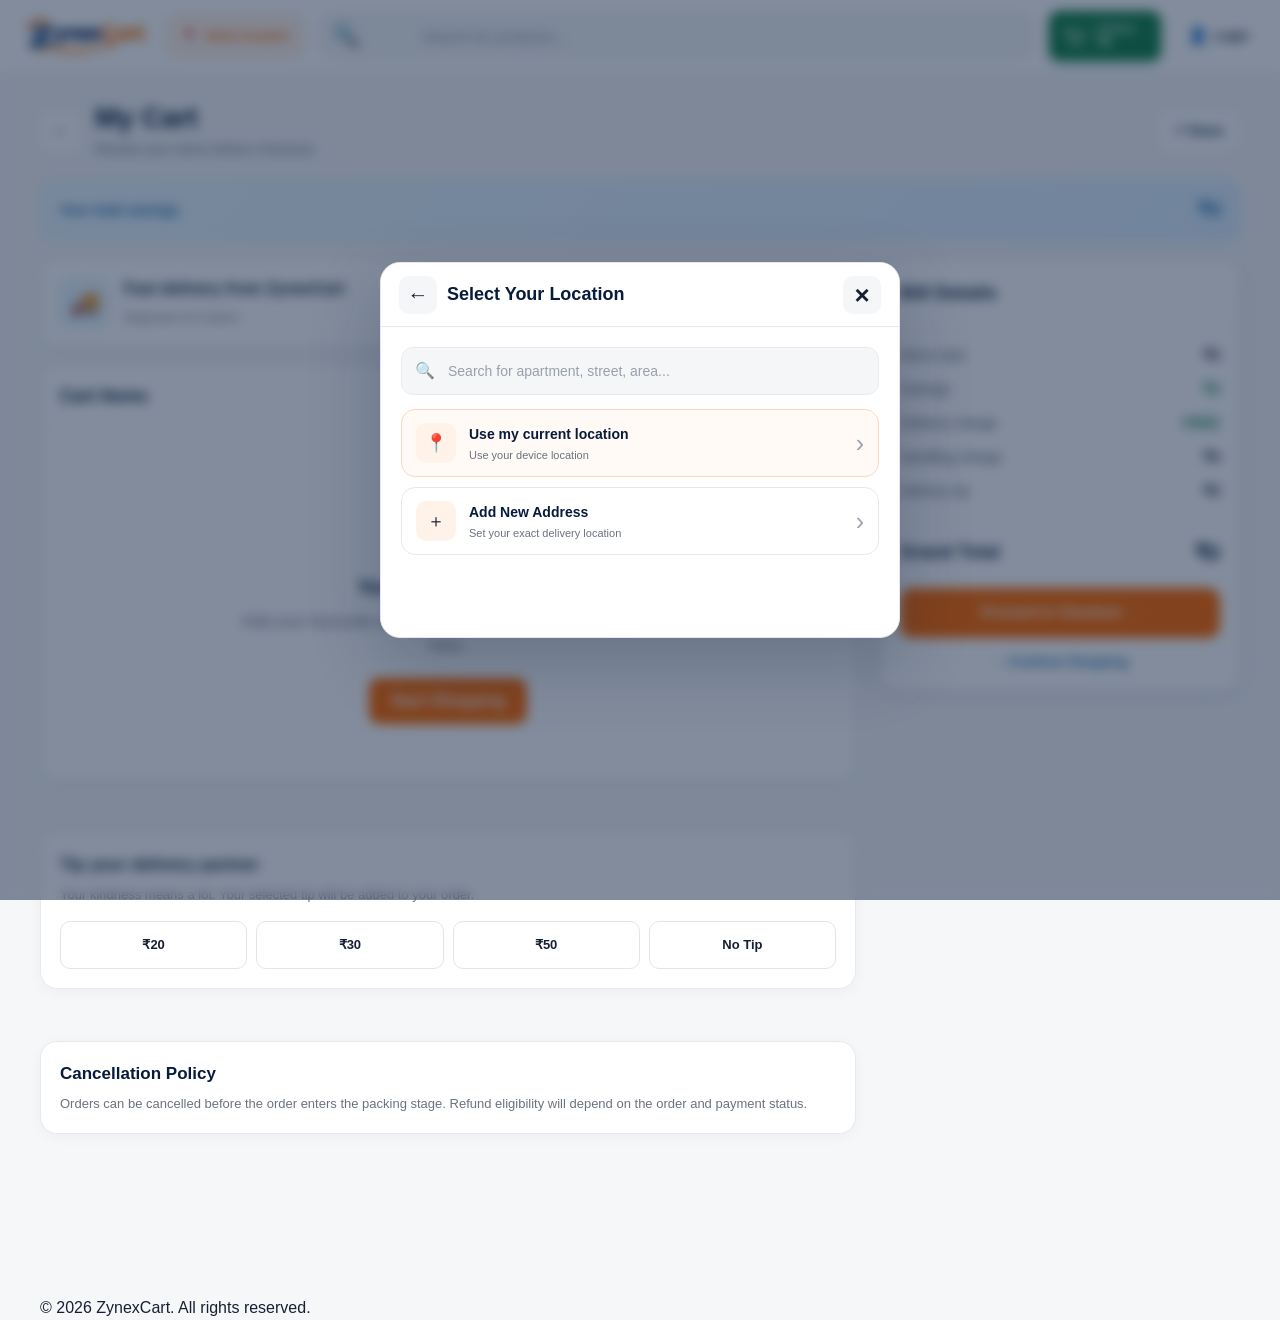
==== cart.html @ 9f0d1cc5 "Update print statement from 'Hello' to 'Goodbye'" ====
<!DOCTYPE html>
<html lang="en">

<head>

  <meta charset="UTF-8">

  <meta
    name="viewport"
    content="width=device-width, initial-scale=1.0"
  >

  <meta
    name="description"
    content="ZynexCart Shopping Cart — Review your products and checkout."
  >

  <meta
    name="theme-color"
    content="#071b3a"
  >

  <title>My Cart — ZynexCart</title>


  <!-- GLOBAL CSS -->

  <link
    rel="stylesheet"
    href="css/base.css"
  >

  <link
    rel="stylesheet"
    href="css/style.css"
  >

  <link
    rel="stylesheet"
    href="css/header.css"
  >

  <link
    rel="stylesheet"
    href="css/search.css"
  >

  <link
    rel="stylesheet"
    href="css/responsive.css"
  >


  <!-- CART PAGE CSS -->

  <style>

    /* =====================================================
       PAGE
       ===================================================== */

    .cart-page {
      width: min(1200px, calc(100% - 40px));

      margin-inline: auto;

      padding-top:
        calc(
          var(--zynexcart-header-height, 0px) + 30px
        );

      padding-bottom: 110px;
    }


    /* =====================================================
       TOP
       ===================================================== */

    .cart-topbar {
      display: flex;

      align-items: center;
      justify-content: space-between;

      gap: 20px;

      margin-bottom: 20px;
    }


    .cart-page-title {
      display: flex;

      align-items: center;

      gap: 13px;

      min-width: 0;
    }


    .cart-back-btn {
      width: 42px;
      height: 42px;

      flex: 0 0 42px;

      display: inline-flex;

      align-items: center;
      justify-content: center;

      border: 1px solid #e7e9ee;

      border-radius: 12px;

      background: #ffffff;

      color: #071b3a;

      text-decoration: none;

      font-size: 19px;
      font-weight: 800;

      transition:
        border-color .2s ease,
        color .2s ease,
        transform .2s ease;
    }


    .cart-back-btn:hover {
      border-color: #ff6b00;

      color: #ff6b00;

      transform: translateX(-2px);
    }


    .cart-page-title h1 {
      margin: 0;

      color: #071b3a;

      font-size: 28px;

      line-height: 1.15;
    }


    .cart-page-title p {
      margin: 5px 0 0;

      color: #6b7280;

      font-size: 14px;
    }


    .cart-share-btn {
      min-height: 42px;

      padding: 0 15px;

      border: 1px solid #dfe3ea;

      border-radius: 11px;

      background: #ffffff;

      color: #071b3a;

      font-size: 13px;

      font-weight: 800;

      cursor: pointer;

      transition: .2s ease;
    }


    .cart-share-btn:hover {
      border-color: #00aeef;

      color: #00aeef;
    }


    /* =====================================================
       SAVINGS
       ===================================================== */

    .cart-savings-banner {
      display: flex;

      align-items: center;
      justify-content: space-between;

      gap: 15px;

      margin-bottom: 18px;

      padding: 15px 18px;

      border: 1px solid #cfe9fa;

      border-radius: 15px;

      background:
        linear-gradient(
          135deg,
          #eaf7ff,
          #dcefff
        );
    }


    .cart-savings-label {
      color: #1769aa;

      font-size: 14px;

      font-weight: 800;
    }


    .cart-savings-value {
      color: #1769aa;

      font-size: 19px;

      font-weight: 900;
    }


    /* =====================================================
       MAIN LAYOUT
       ===================================================== */

    .cart-layout {
      display: grid;

      grid-template-columns:
        minmax(0, 1fr)
        360px;

      gap: 24px;

      align-items: start;
    }


    .cart-left-column {
      min-width: 0;
    }


    /* =====================================================
       DELIVERY
       ===================================================== */

    .cart-delivery-card {
      display: flex;

      align-items: center;

      gap: 14px;

      margin-bottom: 18px;

      padding: 17px;

      border: 1px solid #e7e9ee;

      border-radius: 17px;

      background: #ffffff;

      box-shadow:
        0 3px 14px
        rgba(7, 27, 58, .04);
    }


    .delivery-icon {
      width: 52px;
      height: 52px;

      flex: 0 0 52px;

      display: flex;

      align-items: center;
      justify-content: center;

      border-radius: 14px;

      background: #eaf7ff;

      color: #00aeef;

      font-size: 25px;
    }


    .delivery-content {
      min-width: 0;
    }


    .delivery-content strong {
      display: block;

      margin-bottom: 4px;

      color: #071b3a;

      font-size: 16px;
    }


    .delivery-content span {
      color: #6b7280;

      font-size: 13px;
    }


    /* =====================================================
       CART ITEMS
       ===================================================== */

    .cart-items-card {
      overflow: hidden;

      border: 1px solid #e7e9ee;

      border-radius: 17px;

      background: #ffffff;

      box-shadow:
        0 3px 14px
        rgba(7, 27, 58, .04);
    }


    .cart-section-heading {
      display: flex;

      align-items: center;
      justify-content: space-between;

      gap: 10px;

      padding: 17px 19px;

      border-bottom: 1px solid #eef0f3;
    }


    .cart-section-heading h2 {
      margin: 0;

      color: #071b3a;

      font-size: 18px;
    }


    .cart-section-heading span {
      color: #6b7280;

      font-size: 13px;

      font-weight: 700;
    }


    .cart-item {
      display: grid;

      grid-template-columns:
        96px
        minmax(0, 1fr)
        auto;

      gap: 18px;

      align-items: center;

      padding: 20px;

      border-bottom: 1px solid #eef0f3;
    }


    .cart-item:last-child {
      border-bottom: 0;
    }


    .cart-item-image {
      width: 96px;
      height: 96px;

      display: flex;

      align-items: center;
      justify-content: center;

      overflow: hidden;

      border: 1px solid #e8ebef;

      border-radius: 14px;

      background: #f7f8fa;
    }


    .cart-item-image img {
      width: 100%;
      height: 100%;

      padding: 8px;

      display: block;

      object-fit: contain;
    }


    .cart-item-details {
      min-width: 0;
    }


    .cart-item-details h3 {
      margin: 0 0 6px;

      color: #172033;

      font-size: 16px;

      line-height: 1.35;
    }


    .cart-item-variant {
      margin-bottom: 8px;

      color: #6b7280;

      font-size: 13px;
    }


    .cart-price-row {
      display: flex;

      align-items: center;

      flex-wrap: wrap;

      gap: 8px;
    }


    .cart-current-price {
      color: #071b3a;

      font-size: 17px;

      font-weight: 900;
    }


    .cart-mrp {
      color: #9ca3af;

      font-size: 13px;

      text-decoration: line-through;
    }


    .cart-save-text {
      color: #16834b;

      font-size: 12px;

      font-weight: 800;
    }


    /* =====================================================
       QUANTITY
       ===================================================== */

    .cart-item-actions {
      display: flex;

      align-items: center;

      margin-top: 12px;
    }


    .cart-quantity-control {
      display: inline-flex;

      align-items: center;

      overflow: hidden;

      border: 1px solid #d9dfe7;

      border-radius: 10px;

      background: #ffffff;
    }


    .cart-quantity-btn {
      width: 36px;
      height: 34px;

      padding: 0;

      border: 0;

      background: #071b3a;

      color: #ffffff;

      font-size: 18px;

      font-weight: 800;

      cursor: pointer;

      transition: background .2s ease;
    }


    .cart-quantity-btn:hover {
      background: #ff6b00;
    }


    .cart-item-quantity {
      width: 38px;

      text-align: center;

      color: #071b3a;

      font-size: 14px;

      font-weight: 900;
    }


    .cart-remove-btn {
      margin-left: 12px;

      padding: 0;

      border: 0;

      background: transparent;

      color: #e85f00;

      font-size: 13px;

      font-weight: 800;

      cursor: pointer;
    }


    .cart-remove-btn:hover {
      text-decoration: underline;
    }


    .cart-item-total {
      text-align: right;

      white-space: nowrap;
    }


    .cart-item-total strong {
      color: #071b3a;

      font-size: 17px;
    }


    /* =====================================================
       BILL DETAILS
       ===================================================== */

    .cart-summary {
      position: sticky;

      top:
        calc(
          var(--zynexcart-header-height, 0px) + 18px
        );

      align-self: start;

      overflow: hidden;

      border: 1px solid #e7e9ee;

      border-radius: 17px;

      background: #ffffff;

      box-shadow:
        0 5px 22px
        rgba(7, 27, 58, .07);

      z-index: 20;
    }


    .cart-summary-header {
      padding: 19px;

      border-bottom: 1px solid #eef0f3;
    }


    .cart-summary-header h2 {
      margin: 0;

      color: #071b3a;

      font-size: 19px;
    }


    .summary-content {
      padding: 18px 19px;
    }


    .summary-row {
      display: flex;

      align-items: center;
      justify-content: space-between;

      gap: 15px;

      margin-bottom: 13px;

      color: #4b5563;

      font-size: 14px;
    }


    .summary-row strong {
      color: #172033;
    }


    .summary-row .saved {
      color: #16834b;

      font-weight: 800;
    }


    .delivery-free {
      color: #16834b !important;

      font-weight: 900;
    }


    .summary-divider {
      margin: 17px 0;

      border: 0;

      border-top: 1px solid #eef0f3;
    }


    .grand-total-row {
      display: flex;

      align-items: center;
      justify-content: space-between;

      gap: 15px;

      color: #071b3a;

      font-size: 18px;

      font-weight: 900;
    }


    .grand-total-row strong {
      font-size: 21px;
    }


    .checkout-btn {
      width: 100%;

      min-height: 50px;

      margin-top: 19px;

      border: 0;

      border-radius: 12px;

      background: #ff6b00;

      color: #ffffff;

      font-size: 14px;

      font-weight: 900;

      cursor: pointer;

      transition:
        background .2s ease,
        transform .2s ease;
    }


    .checkout-btn:hover {
      background: #e85f00;

      transform: translateY(-1px);
    }


    .continue-shopping {
      display: block;

      margin-top: 14px;

      color: #1769aa;

      text-align: center;

      font-size: 13px;

      font-weight: 800;

      text-decoration: none;
    }


    .continue-shopping:hover {
      text-decoration: underline;
    }


    /* =====================================================
       EXTRA CARDS
       ===================================================== */

    .cart-extra-card {
      margin-top: 18px;

      padding: 19px;

      border: 1px solid #e7e9ee;

      border-radius: 17px;

      background: #ffffff;

      box-shadow:
        0 3px 14px
        rgba(7, 27, 58, .04);
    }


    .cart-extra-card h2 {
      margin: 0 0 7px;

      color: #071b3a;

      font-size: 17px;
    }


    .cart-extra-card p {
      margin: 0;

      color: #6b7280;

      font-size: 13px;

      line-height: 1.55;
    }


    .tip-options {
      display: grid;

      grid-template-columns:
        repeat(4, minmax(0, 1fr));

      gap: 9px;

      margin-top: 16px;
    }


    .tip-option {
      min-height: 48px;

      border: 1px solid #e1e5ea;

      border-radius: 10px;

      background: #ffffff;

      color: #172033;

      font-size: 13px;

      font-weight: 800;

      cursor: pointer;

      transition: .2s ease;
    }


    .tip-option:hover,
    .tip-option.active {
      border-color: #ff6b00;

      background: #fff8f2;

      color: #ff6b00;
    }


    .policy-text {
      margin-top: 8px !important;
    }


    /* =====================================================
       EMPTY CART
       ===================================================== */

    .cart-empty {
      padding: 55px 25px;

      text-align: center;

      background: #ffffff;
    }


    .cart-empty-icon {
      width: 72px;
      height: 72px;

      display: flex;

      align-items: center;
      justify-content: center;

      margin: 0 auto 16px;

      border-radius: 50%;

      background: #eaf7ff;

      font-size: 31px;
    }


    .cart-empty h2 {
      margin: 0 0 8px;

      color: #071b3a;

      font-size: 21px;
    }


    .cart-empty p {
      max-width: 430px;

      margin: 0 auto 20px;

      color: #6b7280;

      line-height: 1.5;
    }


    .empty-cart-btn {
      min-height: 46px;

      display: inline-flex;

      align-items: center;
      justify-content: center;

      padding: 0 22px;

      border-radius: 10px;

      background: #ff6b00;

      color: #ffffff;

      font-weight: 900;

      text-decoration: none;
    }


    /* =====================================================
       MOBILE CHECKOUT
       ===================================================== */

    .mobile-checkout-bar {
      display: none;
    }


    /* =====================================================
       TABLET
       ===================================================== */

    @media (max-width: 900px) {

      .cart-page {
        width: min(
          760px,
          calc(100% - 32px)
        );
      }


      .cart-layout {
        grid-template-columns: 1fr;
      }


      .cart-summary {
        position: static;

        order: -1;

        width: 100%;
      }

    }


    /* =====================================================
       MOBILE
       ===================================================== */

    @media (max-width: 650px) {

      .cart-page {
        width: calc(100% - 24px);

        padding-top:
          calc(
            var(--zynexcart-header-height, 0px) + 16px
          );

        padding-bottom: 105px;
      }


      .cart-topbar {
        margin-bottom: 14px;

        gap: 10px;
      }


      .cart-page-title {
        gap: 9px;
      }


      .cart-back-btn {
        width: 38px;
        height: 38px;

        flex-basis: 38px;

        border-radius: 10px;

        font-size: 17px;
      }


      .cart-page-title h1 {
        font-size: 22px;
      }


      .cart-page-title p {
        display: none;
      }


      .cart-share-btn {
        min-height: 38px;

        padding: 0 11px;

        border-radius: 10px;

        font-size: 12px;
      }


      .cart-savings-banner {
        padding: 12px 14px;

        border-radius: 13px;
      }


      .cart-savings-label {
        font-size: 12px;
      }


      .cart-savings-value {
        font-size: 17px;
      }


      .cart-delivery-card {
        padding: 14px;

        border-radius: 14px;
      }


      .delivery-icon {
        width: 44px;
        height: 44px;

        flex-basis: 44px;

        font-size: 20px;
      }


      .delivery-content strong {
        font-size: 14px;
      }


      .delivery-content span {
        font-size: 12px;
      }


      .cart-summary {
        border-radius: 14px;
      }


      .cart-summary-header {
        padding: 15px;
      }


      .cart-summary-header h2 {
        font-size: 17px;
      }


      .summary-content {
        padding: 15px;
      }


      .summary-row {
        margin-bottom: 10px;

        font-size: 13px;
      }


      .grand-total-row {
        font-size: 16px;
      }


      .grand-total-row strong {
        font-size: 19px;
      }


      .checkout-btn {
        min-height: 46px;

        margin-top: 15px;
      }


      .cart-items-card {
        border-radius: 14px;
      }


      .cart-section-heading {
        padding: 14px;
      }


      .cart-section-heading h2 {
        font-size: 16px;
      }


      .cart-item {
        grid-template-columns:
          78px
          minmax(0, 1fr);

        gap: 12px;

        padding: 14px;
      }


      .cart-item-image {
        width: 78px;
        height: 78px;
      }


      .cart-item-details h3 {
        font-size: 14px;
      }


      .cart-current-price {
        font-size: 15px;
      }


      .cart-item-total {
        grid-column: 2;

        margin-top: -5px;

        text-align: left;
      }


      .cart-item-total strong {
        font-size: 15px;
      }


      .cart-quantity-btn {
        width: 32px;
        height: 31px;
      }


      .cart-item-quantity {
        width: 34px;
      }


      .cart-remove-btn {
        font-size: 12px;
      }


      .cart-extra-card {
        padding: 15px;

        border-radius: 14px;
      }


      .tip-options {
        grid-template-columns:
          repeat(2, minmax(0, 1fr));
      }


      /* MOBILE CHECKOUT BAR */

      .mobile-checkout-bar {
        position: fixed;

        left: 0;
        right: 0;
        bottom: 0;

        z-index: 1000;

        display: flex;

        align-items: center;
        justify-content: space-between;

        gap: 12px;

        padding:
          10px
          13px;

        border-top: 1px solid #dfe3ea;

        background:
          rgba(255,255,255,.97);

        box-shadow:
          0 -5px 20px
          rgba(7,27,58,.09);

        backdrop-filter: blur(10px);
      }


      .mobile-total-label {
        display: block;

        color: #6b7280;

        font-size: 10px;

        font-weight: 800;

        text-transform: uppercase;
      }


      .mobile-total {
        display: block;

        margin-top: 2px;

        color: #071b3a;

        font-size: 18px;

        font-weight: 900;
      }


      .mobile-proceed-btn {
        min-width: 130px;

        min-height: 44px;

        padding:
          0 18px;

        border: 0;

        border-radius: 11px;

        background: #ff6b00;

        color: #ffffff;

        font-size: 13px;

        font-weight: 900;

        cursor: pointer;
      }

    }


    /* =====================================================
       SMALL PHONE
       ===================================================== */

    @media (max-width: 380px) {

      .cart-page {
        width: calc(100% - 20px);
      }


      .cart-page-title h1 {
        font-size: 20px;
      }


      .cart-share-btn {
        padding: 0 9px;

        font-size: 11px;
      }


      .cart-item {
        grid-template-columns:
          70px
          minmax(0, 1fr);

        padding: 12px;

        gap: 10px;
      }


      .cart-item-image {
        width: 70px;
        height: 70px;
      }


      .mobile-proceed-btn {
        min-width: 112px;

        padding: 0 13px;
      }

    }


    /* =====================================================
       REAL MOBILE PHONE + CHROME DESKTOP SITE
       
       IMPORTANT:
       Normal mobile is NOT affected.
       
       When Chrome "Desktop site" is ON, the CSS viewport
       becomes wide even though the physical device is a phone.
       
       In that situation:
       - Do not show right-side Bill Details.
       - Use the cart content as a single column.
       - Keep mobile checkout bar working.
       ===================================================== */

    @media screen
      and (min-width: 651px)
      and (max-width: 1200px)
      and (pointer: coarse)
      and (hover: none)
      and (max-device-width: 650px) {

      .cart-layout {
        display: block;
      }


      .cart-summary {
        display: none !important;
      }


      .cart-left-column {
        width: 100%;
      }

    }

  </style>

</head>


<body>


  <!-- HEADER -->

  <div id="header-component"></div>


  <!-- CART -->

  <main class="cart-page">


    <!-- TOP -->

    <div class="cart-topbar">

      <div class="cart-page-title">

        <a
          href="index.html"
          class="cart-back-btn"
          aria-label="Back to ZynexCart home"
        >
          ←
        </a>


        <div>

          <h1>
            My Cart
          </h1>

          <p>
            Review your items before checkout.
          </p>

        </div>

      </div>


      <button
        type="button"
        class="cart-share-btn"
        id="cartShareBtn"
      >
        ↗ Share
      </button>

    </div>


    <!-- SAVINGS -->

    <section class="cart-savings-banner">

      <span class="cart-savings-label">
        Your total savings
      </span>

      <strong
        class="cart-savings-value"
        id="cartSavings"
      >
        ₹0
      </strong>

    </section>


    <!-- MAIN LAYOUT -->

    <div class="cart-layout">


      <!-- LEFT -->

      <div class="cart-left-column">


        <!-- DELIVERY -->

        <section class="cart-delivery-card">

          <div
            class="delivery-icon"
            aria-hidden="true"
          >
            🚚
          </div>


          <div class="delivery-content">

            <strong>
              Fast delivery from ZynexCart
            </strong>

            <span id="shipmentText">
              Shipment of 0 items
            </span>

          </div>

        </section>


        <!-- CART ITEMS -->

        <section class="cart-items-section">

          <div class="cart-items-card">

            <div class="cart-section-heading">

              <h2>
                Cart Items
              </h2>

              <span id="cartItemHeadingCount">
                0 items
              </span>

            </div>


            <div id="cartItems">
              <!-- Cart products rendered by JavaScript -->
            </div>

          </div>

        </section>


        <!-- TIP -->

        <section class="cart-extra-card">

          <h2>
            Tip your delivery partner
          </h2>


          <p>
            Your kindness means a lot.
            Your selected tip will be added
            to your order.
          </p>


          <div class="tip-options">

            <button
              type="button"
              class="tip-option"
              data-tip="20"
            >
              ₹20
            </button>


            <button
              type="button"
              class="tip-option"
              data-tip="30"
            >
              ₹30
            </button>


            <button
              type="button"
              class="tip-option"
              data-tip="50"
            >
              ₹50
            </button>


            <button
              type="button"
              class="tip-option"
              data-tip="0"
            >
              No Tip
            </button>

          </div>

        </section>


        <!-- POLICY -->

        <section class="cart-extra-card">

          <h2>
            Cancellation Policy
          </h2>


          <p class="policy-text">
            Orders can be cancelled before the
            order enters the packing stage.
            Refund eligibility will depend on
            the order and payment status.
          </p>

        </section>


      </div>


      <!-- BILL DETAILS
           Desktop only.
           Hidden specifically for real phones
           when Chrome Desktop Site is ON.
      -->

      <aside class="cart-summary">

        <div class="cart-summary-header">

          <h2>
            Bill Details
          </h2>

        </div>


        <div class="summary-content">


          <div class="summary-row">

            <span>
              Items total
            </span>

            <strong id="summaryItemsTotal">
              ₹0
            </strong>

          </div>


          <div class="summary-row">

            <span>
              Savings
            </span>

            <strong
              class="saved"
              id="summarySavings"
            >
              ₹0
            </strong>

          </div>


          <div class="summary-row">

            <span>
              Delivery charge
            </span>

            <strong class="delivery-free">
              FREE
            </strong>

          </div>


          <div class="summary-row">

            <span>
              Handling charge
            </span>

            <strong id="summaryHandling">
              ₹0
            </strong>

          </div>


          <div class="summary-row">

            <span>
              Delivery tip
            </span>

            <strong id="summaryTip">
              ₹0
            </strong>

          </div>


          <hr class="summary-divider">


          <div class="grand-total-row">

            <span>
              Grand Total
            </span>

            <strong id="grandTotal">
              ₹0
            </strong>

          </div>


          <button
            class="checkout-btn"
            id="checkoutBtn"
            type="button"
          >
            Proceed to Checkout →
          </button>


          <a
            href="index.html"
            class="continue-shopping"
          >
            ← Continue Shopping
          </a>

        </div>

      </aside>


    </div>

  </main>


  <!-- MOBILE CHECKOUT BAR -->

  <div class="mobile-checkout-bar">

    <div>

      <span class="mobile-total-label">
        Total
      </span>

      <strong
        class="mobile-total"
        id="mobileGrandTotal"
      >
        ₹0
      </strong>

    </div>


    <button
      type="button"
      class="mobile-proceed-btn"
      id="mobileCheckoutBtn"
    >
      Proceed →
    </button>

  </div>


  <!-- FOOTER -->

  <footer class="site-footer">

    <div class="container">

      <div class="footer-bottom">

        <p>
          © 2026 ZynexCart. All rights reserved.
        </p>

      </div>

    </div>

  </footer>


  <!-- JAVASCRIPT -->

  <script>

    "use strict";


    /* =====================================================
       COMPONENT LOADER
       ===================================================== */

    async function loadComponent(
      elementId,
      file
    ) {

      const element =
        document.getElementById(elementId);


      if (!element) {
        return;
      }


      try {

        const response =
          await fetch(file, {
            cache: "no-store"
          });


        if (!response.ok) {

          throw new Error(
            "Unable to load " + file
          );

        }


        element.innerHTML =
          await response.text();

      } catch (error) {

        console.error(
          "ZynexCart component loading failed:",
          error
        );

      }

    }


    /* =====================================================
       SCRIPT LOADER
       ===================================================== */

    function loadScript(src) {

      return new Promise(
        function(resolve, reject) {

          const script =
            document.createElement("script");


          script.src = src;

          script.async = false;


          script.onload =
            resolve;


          script.onerror =
            function() {

              reject(
                new Error(
                  "Unable to load " + src
                )
              );

            };


          document.body.appendChild(
            script
          );

        }
      );

    }


    /* =====================================================
       CART PAGE START
       ===================================================== */

    async function initializeCartPage() {

      try {


        await loadComponent(
          "header-component",
          "components/header.html"
        );


        const scripts = [

          "js/core/storage.js",

          "js/core/utils.js",

          "js/core/events.js",

          "js/categories.js",

          "js/cart/cart.js",

          "js/cart/cart-actions.js",

          "js/cart/cart-ui.js",

          "js/search/search.js",

          "js/location/location.js",

          "js/location/location-ui.js",

          "js/location/location-search.js",

          "js/location/location-map.js",

          "js/location/location-address.js",

          "js/location/saved-addresses.js",

          "js/app.js"

        ];


        for (
          const script of scripts
        ) {

          await loadScript(
            script
          );

        }


        initializeCartRendering();

        initializeShare();

        initializeTips();

        updateHeaderCartDisplay();


      } catch (error) {

        console.error(
          "ZynexCart: Cart page initialization failed.",
          error
        );

      }

    }


    /* =====================================================
       HEADER CART
       ===================================================== */

    function updateHeaderCartDisplay() {

      const cartCore =
        window.ZynexCartCart;


      if (
        !cartCore ||
        typeof cartCore.getCartItemCount !==
          "function"
      ) {

        return;

      }


      const count =
        cartCore.getCartItemCount();


      const total =
        typeof cartCore.getCartTotal ===
        "function"
          ? cartCore.getCartTotal()
          : 0;


      const countElement =
        document.getElementById(
          "cartCount"
        );


      const textElement =
        document.getElementById(
          "cartItemsText"
        );


      const totalElement =
        document.getElementById(
          "cartTotal"
        );


      if (countElement) {

        countElement.textContent =
          count;

      }


      if (textElement) {

        textElement.innerHTML =
          `<span id="cartCount">${count}</span> ${
            count === 1
              ? "item"
              : "items"
          }`;

      }


      if (
        totalElement &&
        window.ZynexCartUtils &&
        typeof
          window.ZynexCartUtils.formatPrice ===
            "function"
      ) {

        totalElement.textContent =
          window.ZynexCartUtils.formatPrice(
            total
          );

      }

    }


    /* =====================================================
       CART RENDERING
       ===================================================== */

    function initializeCartRendering() {


      const cartCore =
        window.ZynexCartCart;


      const cartActions =
        window.ZynexCartCartActions;


      const utils =
        window.ZynexCartUtils;


      const cartItemsContainer =
        document.getElementById(
          "cartItems"
        );


      if (
        !cartCore ||
        !cartActions ||
        !utils ||
        !cartItemsContainer
      ) {

        console.error(
          "ZynexCart: Cart dependencies missing."
        );

        return;

      }


      let currentTip = 0;


      /* ===================================================
         HELPERS
         =================================================== */

      function updateText(
        id,
        value
      ) {

        const element =
          document.getElementById(id);


        if (element) {

          element.textContent =
            value;

        }

      }


      function getItemMRP(item) {

        const values = [

          item.mrp,

          item.originalPrice,

          item.compareAtPrice,

          item.oldPrice,

          item.strikePrice

        ];


        for (
          const value of values
        ) {

          const number =
            Number(value);


          if (
            Number.isFinite(number) &&
            number > 0
          ) {

            return number;

          }

        }


        return 0;

      }


      function calculateSavings(
        cart
      ) {

        return cart.reduce(
          function(
            total,
            item
          ) {

            const price =
              Number(item.price) || 0;


            const mrp =
              getItemMRP(item);


            const quantity =
              Number(item.quantity) || 0;


            if (mrp > price) {

              return (
                total +
                (
                  (mrp - price) *
                  quantity
                )
              );

            }


            return total;

          },
          0
        );

      }


      /* ===================================================
         GRAND TOTAL
         =================================================== */

      function updateGrandTotal() {

        const itemsTotal =
          cartCore.getCartTotal();


        const deliveryCharge = 0;

        const handlingCharge = 0;


        const tip =
          Number(currentTip) || 0;


        const grandTotal =
          itemsTotal +
          deliveryCharge +
          handlingCharge +
          tip;


        updateText(
          "summaryTip",
          utils.formatPrice(tip)
        );


        updateText(
          "summaryHandling",
          utils.formatPrice(
            handlingCharge
          )
        );


        updateText(
          "grandTotal",
          utils.formatPrice(
            grandTotal
          )
        );


        updateText(
          "mobileGrandTotal",
          utils.formatPrice(
            grandTotal
          )
        );

      }


      /* ===================================================
         CART HEADER
         =================================================== */

      function updateHeaderCart() {

        updateHeaderCartDisplay();

      }


      /* ===================================================
         RENDER
         =================================================== */

      function renderCart() {

        const cart =
          cartCore.getCart();


        const itemCount =
          cartCore.getCartItemCount();


        const itemsTotal =
          cartCore.getCartTotal();


        const savings =
          calculateSavings(cart);


        updateText(
          "cartSavings",
          utils.formatPrice(
            savings
          )
        );


        updateText(
          "shipmentText",
          "Shipment of " +
          itemCount +
          " " +
          (
            itemCount === 1
              ? "item"
              : "items"
          )
        );


        updateText(
          "cartItemHeadingCount",
          itemCount +
          " " +
          (
            itemCount === 1
              ? "item"
              : "items"
          )
        );


        updateText(
          "summaryItemsTotal",
          utils.formatPrice(
            itemsTotal
          )
        );


        updateText(
          "summarySavings",
          utils.formatPrice(
            savings
          )
        );


        /* =================================================
           EMPTY
           ================================================= */

        if (!cart.length) {

          cartItemsContainer.innerHTML = `

            <div class="cart-empty">

              <div
                class="cart-empty-icon"
                aria-hidden="true"
              >
                🛒
              </div>

              <h2>
                Your cart is empty
              </h2>

              <p>
                Add your favourite everyday
                products and they will appear here.
              </p>

              <a
                href="products.html"
                class="empty-cart-btn"
              >
                Start Shopping
              </a>

            </div>

          `;


          updateGrandTotal();

          updateHeaderCart();

          return;

        }


        /* =================================================
           PRODUCTS
           ================================================= */

        cartItemsContainer.innerHTML =

          cart.map(
            function(item) {

              const price =
                Number(item.price) || 0;


              const quantity =
                Number(item.quantity) || 0;


              const itemTotal =
                price * quantity;


              const mrp =
                getItemMRP(item);


              const itemSaving =
                mrp > price

                  ? (
                      (mrp - price) *
                      quantity
                    )

                  : 0;


              const image =
                item.image ||
                item.imageUrl ||
                "assets/logo.png";


              return `

                <article
                  class="cart-item"
                  data-product-id="${utils.escapeHTML(
                    String(item.id)
                  )}"
                >

                  <div class="cart-item-image">

                    <img
                      src="${utils.escapeHTML(
                        String(image)
                      )}"
                      alt="${utils.escapeHTML(
                        item.name ||
                        "Product"
                      )}"
                      loading="lazy"
                    >

                  </div>


                  <div class="cart-item-details">

                    <h3>
                      ${utils.escapeHTML(
                        item.name ||
                        "Product"
                      )}
                    </h3>


                    ${
                      item.variant

                        ? `

                          <div
                            class="cart-item-variant"
                          >
                            ${utils.escapeHTML(
                              item.variant
                            )}
                          </div>

                        `

                        : ""
                    }


                    <div
                      class="cart-price-row"
                    >

                      <strong
                        class="cart-current-price"
                      >
                        ${utils.formatPrice(
                          price
                        )}
                      </strong>


                      ${
                        mrp > price

                          ? `

                            <span
                              class="cart-mrp"
                            >
                              ${utils.formatPrice(
                                mrp
                              )}
                            </span>

                          `

                          : ""
                      }


                      ${
                        itemSaving > 0

                          ? `

                            <span
                              class="cart-save-text"
                            >
                              Save ${utils.formatPrice(
                                itemSaving
                              )}
                            </span>

                          `

                          : ""
                      }

                    </div>


                    <div
                      class="cart-item-actions"
                    >

                      <div
                        class="cart-quantity-control"
                      >

                        <button
                          type="button"
                          class="cart-quantity-btn"
                          data-action="decrease"
                          data-product-id="${utils.escapeHTML(
                            String(item.id)
                          )}"
                          aria-label="Decrease quantity"
                        >
                          −
                        </button>


                        <span
                          class="cart-item-quantity"
                          aria-live="polite"
                        >
                          ${quantity}
                        </span>


                        <button
                          type="button"
                          class="cart-quantity-btn"
                          data-action="increase"
                          data-product-id="${utils.escapeHTML(
                            String(item.id)
                          )}"
                          aria-label="Increase quantity"
                        >
                          +
                        </button>

                      </div>


                      <button
                        type="button"
                        class="cart-remove-btn"
                        data-action="remove"
                        data-product-id="${utils.escapeHTML(
                          String(item.id)
                        )}"
                      >
                        Remove
                      </button>

                    </div>

                  </div>


                  <div
                    class="cart-item-total"
                  >

                    <strong>
                      ${utils.formatPrice(
                        itemTotal
                      )}
                    </strong>

                  </div>


                </article>

              `;

            }
          ).join("");


        updateGrandTotal();

        updateHeaderCart();

      }


      /* ===================================================
         PRODUCT ACTIONS
         =================================================== */

      cartItemsContainer.addEventListener(
        "click",
        function(event) {

          const button =
            event.target.closest(
              "[data-action]"
            );


          if (!button) {
            return;
          }


          const productId =
            button.dataset.productId;


          const action =
            button.dataset.action;


          if (!productId) {
            return;
          }


          if (
            action === "increase"
          ) {

            cartActions.changeCartQuantity(
              productId,
              1
            );

          }


          if (
            action === "decrease"
          ) {

            cartActions.changeCartQuantity(
              productId,
              -1
            );

          }


          if (
            action === "remove"
          ) {

            cartActions.removeFromCart(
              productId
            );

          }


          renderCart();

        }
      );


      /* ===================================================
         CHECKOUT
         =================================================== */

      function proceedToCheckout() {

        const cart =
          cartCore.getCart();


        if (!cart.length) {

          alert(
            "Your cart is empty."
          );

          return;

        }


        window.location.href =
          "checkout.html";

      }


      const checkoutBtn =
        document.getElementById(
          "checkoutBtn"
        );


      const mobileCheckoutBtn =
        document.getElementById(
          "mobileCheckoutBtn"
        );


      if (checkoutBtn) {

        checkoutBtn.addEventListener(
          "click",
          proceedToCheckout
        );

      }


      if (mobileCheckoutBtn) {

        mobileCheckoutBtn.addEventListener(
          "click",
          proceedToCheckout
        );

      }


      /* ===================================================
         CART EVENT
         =================================================== */

      if (
        window.ZynexCartEvents &&
        window.ZynexCartEvents.EVENTS
      ) {

        window.ZynexCartEvents.on(

          window.ZynexCartEvents
            .EVENTS.CART_UPDATED,

          function() {

            renderCart();

          }

        );

      }


      /* ===================================================
         STORAGE EVENT
         =================================================== */

      window.addEventListener(
        "storage",
        function(event) {

          if (
            event.key ===
              "zynexcart_cart" ||
            event.key === null
          ) {

            renderCart();

          }

        }
      );


      /* ===================================================
         PUBLIC CART REFRESH
         =================================================== */

      window.ZynexCartCartPage = {

        renderCart,

        updateGrandTotal

      };


      /* ===================================================
         FIRST RENDER
         =================================================== */

      renderCart();

    }


    /* =====================================================
       TIP SYSTEM
       ===================================================== */

    function initializeTips() {

      const buttons =
        document.querySelectorAll(
          ".tip-option"
        );


      buttons.forEach(
        function(button) {

          button.addEventListener(
            "click",
            function() {

              buttons.forEach(
                function(item) {

                  item.classList.remove(
                    "active"
                  );

                }
              );


              button.classList.add(
                "active"
              );


              const tip =
                Number(
                  button.dataset.tip
                ) || 0;


              window.setZynexCartTip(
                tip
              );

            }
          );

        }
      );


      window.setZynexCartTip =
        function(tip) {

          const value =
            Math.max(
              0,
              Number(tip) || 0
            );


          const cartCore =
            window.ZynexCartCart;


          const utils =
            window.ZynexCartUtils;


          if (
            !cartCore ||
            !utils
          ) {

            return;

          }


          const itemsTotal =
            cartCore.getCartTotal();


          const grandTotal =
            itemsTotal +
            value;


          const summaryTip =
            document.getElementById(
              "summaryTip"
            );


          const grandTotalElement =
            document.getElementById(
              "grandTotal"
            );


          const mobileTotal =
            document.getElementById(
              "mobileGrandTotal"
            );


          if (summaryTip) {

            summaryTip.textContent =
              utils.formatPrice(
                value
              );

          }


          if (grandTotalElement) {

            grandTotalElement.textContent =
              utils.formatPrice(
                grandTotal
              );

          }


          if (mobileTotal) {

            mobileTotal.textContent =
              utils.formatPrice(
                grandTotal
              );

          }

        };

    }


    /* =====================================================
       SHARE
       ===================================================== */

    function initializeShare() {

      const shareButton =
        document.getElementById(
          "cartShareBtn"
        );


      if (!shareButton) {
        return;
      }


      shareButton.addEventListener(
        "click",
        async function() {

          const shareData = {

            title:
              "My ZynexCart Cart",

            text:
              "Check out my ZynexCart cart.",

            url:
              window.location.href

          };


          try {

            if (
              typeof navigator.share ===
              "function"
            ) {

              await navigator.share(
                shareData
              );

              return;

            }


            if (
              navigator.clipboard &&
              typeof
                navigator.clipboard.writeText ===
                  "function"
            ) {

              await navigator.clipboard.writeText(
                window.location.href
              );


              alert(
                "Cart link copied."
              );

              return;

            }


            alert(
              "Cart link: " +
              window.location.href
            );


          } catch (error) {

            console.log(
              "ZynexCart: Share cancelled."
            );

          }

        }
      );

    }


    /* =====================================================
       START
       ===================================================== */

    if (
      document.readyState ===
      "loading"
    ) {

      document.addEventListener(
        "DOMContentLoaded",
        initializeCartPage,
        {
          once: true
        }
      );

    } else {

      initializeCartPage();

    }

  </script>

</body>

</html>
---- css/base.css ----
/* =====================================================
   ZYNEXCART — BASE / FOUNDATION
   ===================================================== */

:root {
  --primary: #ff6b00;
  --primary-dark: #e85f00;
  --primary-light: #fff3e9;

  --navy: #071b3a;
  --navy-light: #102b55;

  --text: #172033;
  --muted: #6b7280;
  --muted-light: #9aa0aa;

  --white: #ffffff;

  --bg: #f6f7f9;
  --surface: #ffffff;

  --border: #e5e7eb;
  --border-light: #eef0f3;

  --success: #16834b;
  --success-dark: #137443;
  --success-light: #eaf7ef;

  --danger: #d33a2c;

  --shadow-sm: 0 2px 8px rgba(7, 27, 58, 0.05);
  --shadow: 0 8px 24px rgba(7, 27, 58, 0.08);
  --shadow-lg: 0 16px 40px rgba(7, 27, 58, 0.12);

  --radius-sm: 8px;
  --radius: 12px;
  --radius-lg: 16px;
  --radius-xl: 20px;
}


/* =====================================================
   RESET
   ===================================================== */

* {
  margin: 0;
  padding: 0;
  box-sizing: border-box;
}

html {
  scroll-behavior: smooth;
}

body {
  min-height: 100vh;
  margin: 0;

  /* Fixed header ke liye top spacing */
  padding-top: 72px;

  font-family:
    Inter,
    -apple-system,
    BlinkMacSystemFont,
    "Segoe UI",
    Roboto,
    Arial,
    sans-serif;

  background: var(--bg);
  color: var(--text);

  line-height: 1.5;

  -webkit-font-smoothing: antialiased;
  text-rendering: optimizeLegibility;

  overflow-x: hidden;
}

img {
  max-width: 100%;
  display: block;
}

a {
  color: inherit;
  text-decoration: none;
}

button,
input {
  font: inherit;
}

button {
  -webkit-tap-highlight-color: transparent;
}

input::placeholder {
  color: var(--muted-light);
}


/* =====================================================
   GLOBAL CONTAINER
   ===================================================== */

.container {
  width: min(1200px, calc(100% - 32px));
  margin-inline: auto;
}


/* =====================================================
   MAIN
   ===================================================== */

main {
  width: 100%;
}


/* =====================================================
   COMMON BUTTONS
   ===================================================== */

.primary-btn,
.btn-primary {
  min-height: 46px;

  display: inline-flex;
  align-items: center;
  justify-content: center;

  padding: 0 21px;

  border: 0;
  border-radius: var(--radius);

  background: var(--primary);
  color: var(--white);

  font-size: 14px;
  font-weight: 800;

  cursor: pointer;

  transition:
    transform 0.2s ease,
    background 0.2s ease,
    box-shadow 0.2s ease;
}

.primary-btn:hover,
.btn-primary:hover {
  background: var(--primary-dark);

  transform: translateY(-2px);

  box-shadow:
    0 7px 18px rgba(255, 107, 0, 0.24);
}

.primary-btn:active,
.btn-primary:active {
  transform: translateY(0);
}
---- css/style.css ----
/* =====================================================
   ZYNEXCART — PROFESSIONAL E-COMMERCE STYLE
   Responsive: Mobile / Tablet / Laptop / Desktop
   ===================================================== */


/* =====================================================
   ROOT VARIABLES
   ===================================================== */

:root {
  --primary: #ff6b00;
  --primary-dark: #e85f00;
  --primary-light: #fff3e9;

  --navy: #071b3a;
  --navy-light: #102b55;

  --text: #172033;
  --muted: #6b7280;
  --muted-light: #9aa0aa;

  --white: #ffffff;

  --bg: #f6f7f9;
  --surface: #ffffff;

  --border: #e5e7eb;
  --border-light: #eef0f3;

  --success: #16834b;
  --success-dark: #137443;
  --success-light: #eaf7ef;

  --danger: #d33a2c;

  --shadow-sm: 0 2px 8px rgba(7, 27, 58, 0.05);
  --shadow: 0 8px 24px rgba(7, 27, 58, 0.08);
  --shadow-lg: 0 16px 40px rgba(7, 27, 58, 0.12);

  --radius-sm: 8px;
  --radius: 12px;
  --radius-lg: 16px;
  --radius-xl: 20px;
}


/* =====================================================
   RESET
   ===================================================== */

* {
  margin: 0;
  padding: 0;
  box-sizing: border-box;
}

html {
  scroll-behavior: smooth;
}

body {
  min-height: 100vh;
  margin: 0;

  font-family:
    Inter,
    -apple-system,
    BlinkMacSystemFont,
    "Segoe UI",
    Roboto,
    Arial,
    sans-serif;

  background: var(--bg);
  color: var(--text);

  line-height: 1.5;

  -webkit-font-smoothing: antialiased;
  text-rendering: optimizeLegibility;

  overflow-x: hidden;
}

img {
  max-width: 100%;
  display: block;
}

a {
  color: inherit;
  text-decoration: none;
}

button,
input {
  font: inherit;
}

button {
  -webkit-tap-highlight-color: transparent;
}

input::placeholder {
  color: var(--muted-light);
}


/* =====================================================
   GLOBAL CONTAINER
   ===================================================== */

.container {
  width: min(1200px, calc(100% - 32px));
  margin-inline: auto;
}


/* =====================================================
   HEADER
   ===================================================== */

.site-header {
  position: sticky;
  top: 0;
  z-index: 1000;

  width: 100%;

  background: rgba(255, 255, 255, 0.98);

  border-bottom: 1px solid var(--border);

  backdrop-filter: blur(14px);
  -webkit-backdrop-filter: blur(14px);
}


/* =====================================================
   HEADER CONTAINER
   DESKTOP
   Logo → Location → Search → Cart → Login
   ===================================================== */

.header-container {
  width: min(1400px, calc(100% - 40px));

  min-height: 72px;

  margin-inline: auto;

  display: grid;

  grid-template-columns:
    auto
    auto
    minmax(280px, 1fr)
    auto
    auto;

  grid-template-areas:
    "brand location search cart account";

  align-items: center;

  gap: 16px;
}


/* =====================================================
   BRAND / LOGO
   ===================================================== */

.brand {
  grid-area: brand;

  display: flex;
  align-items: center;

  min-width: 120px;

  transition: opacity 0.2s ease;
}

.brand:hover {
  opacity: 0.9;
}

.brand img,
.logo {
  width: 130px;
  height: auto;

  display: block;

  object-fit: contain;
}


/* =====================================================
   LOCATION
   ===================================================== */

.location-btn {
  grid-area: location;

  min-height: 44px;

  display: inline-flex;
  align-items: center;
  justify-content: center;

  gap: 6px;

  padding: 0 13px;

  border: 1px solid #ffd7bd;
  border-radius: var(--radius);

  background: var(--primary-light);
  color: var(--primary);

  font-size: 12px;
  font-weight: 800;

  white-space: nowrap;

  cursor: pointer;

  transition:
    background 0.2s ease,
    border-color 0.2s ease,
    transform 0.2s ease;
}

.location-btn:hover {
  background: #ffeadb;
  border-color: #ffc49d;
  transform: translateY(-1px);
}

.location-icon {
  font-size: 15px;
  line-height: 1;
}

.location-text {
  overflow: hidden;
  text-overflow: ellipsis;
}


/* =====================================================
   SEARCH
   ===================================================== */

.search-box {
  grid-area: search;

  width: 100%;
  height: 46px;

  display: flex;
  align-items: center;

  background: #f5f6f8;

  border: 1px solid #eef0f3;
  border-radius: 12px;

  overflow: hidden;

  transition:
    background 0.2s ease,
    border-color 0.2s ease,
    box-shadow 0.2s ease;
}

.search-box:hover {
  background: #f1f2f5;
}

.search-box:focus-within {
  background: var(--white);

  border-color: var(--primary);

  box-shadow:
    0 0 0 3px rgba(255, 107, 0, 0.10);
}

.search-icon {
  width: 44px;

  display: flex;
  align-items: center;
  justify-content: center;

  flex-shrink: 0;

  font-size: 16px;

  opacity: 0.7;
}

.search-box input {
  flex: 1;

  width: 100%;
  height: 100%;

  padding: 0 14px 0 0;

  border: 0;
  outline: 0;

  background: transparent;

  color: var(--text);

  font-size: 14px;
}

.search-box button {
  width: 46px;
  height: 100%;

  display: flex;
  align-items: center;
  justify-content: center;

  border: 0;

  background: transparent;

  cursor: pointer;
}


/* =====================================================
   CART
   ===================================================== */

.cart-link {
  grid-area: cart;

  min-width: 110px;
  min-height: 50px;

  display: inline-flex;
  align-items: center;
  justify-content: center;

  gap: 8px;

  padding: 5px 12px;

  border-radius: 10px;

  background: var(--success);
  color: var(--white);

  box-shadow:
    0 4px 12px rgba(22, 131, 75, 0.14);

  transition:
    background 0.2s ease,
    transform 0.2s ease,
    box-shadow 0.2s ease;
}

.cart-link:hover {
  background: var(--success-dark);
  color: var(--white);

  transform: translateY(-1px);

  box-shadow:
    0 7px 16px rgba(22, 131, 75, 0.20);
}

.cart-icon {
  width: 28px;
  height: 28px;

  display: flex;
  align-items: center;
  justify-content: center;

  flex: 0 0 28px;
}

.cart-icon svg {
  width: 25px;
  height: 25px;

  display: block;
}

.cart-info {
  min-width: 52px;

  display: flex;
  flex-direction: column;
  align-items: flex-start;
  justify-content: center;

  line-height: 1.15;
}

#cartItemsText {
  font-size: 11px;
  font-weight: 700;

  white-space: nowrap;
}

#cartTotal {
  margin-top: 2px;

  font-size: 12px;
  font-weight: 900;

  white-space: nowrap;
}


/* =====================================================
   LOGIN / ACCOUNT
   ===================================================== */

.account-link {
  grid-area: account;

  min-height: 44px;

  display: inline-flex;
  align-items: center;
  justify-content: center;

  gap: 6px;

  padding: 0 11px;

  border-radius: 10px;

  color: var(--text);

  font-size: 13px;
  font-weight: 800;

  white-space: nowrap;

  transition:
    background 0.2s ease,
    color 0.2s ease;
}

.account-link:hover {
  background: #f3f4f6;
  color: var(--primary);
}

.account-icon {
  font-size: 16px;
  line-height: 1;
}


/* =====================================================
   OLD HEADER SUPPORT
   ===================================================== */

.account-btn {
  min-height: 42px;

  display: inline-flex;
  align-items: center;
  justify-content: center;

  gap: 5px;

  padding: 0 11px;

  border-radius: var(--radius);

  color: var(--text);

  font-size: 13px;
  font-weight: 700;
}

.cart-btn {
  min-width: 108px;
  min-height: 50px;

  display: grid;

  grid-template-columns: 30px 1fr;
  grid-template-rows: 1fr 1fr;

  align-items: center;

  column-gap: 5px;

  padding: 5px 12px;

  border-radius: 10px;

  background: var(--success);
  color: var(--white);
}

.cart-count {
  grid-column: 2;
  grid-row: 1;

  font-size: 12px;
  font-weight: 800;
}

.cart-amount {
  grid-column: 2;
  grid-row: 2;

  font-size: 12px;
  font-weight: 900;
}


/* =====================================================
   CATEGORY NAVIGATION
   ===================================================== */

.category-nav {
  width: 100%;

  background: var(--white);

  border-bottom: 1px solid var(--border);

  position: relative;

  z-index: 900;
}

.category-nav-container {
  width: min(1400px, calc(100% - 40px));

  min-height: 50px;

  margin-inline: auto;

  display: flex;
  align-items: center;

  gap: 30px;

  overflow-x: auto;

  scrollbar-width: none;

  -webkit-overflow-scrolling: touch;
}

.category-nav-container::-webkit-scrollbar {
  display: none;
}

.category-nav-item {
  position: relative;

  flex: 0 0 auto;

  min-height: 50px;

  display: inline-flex;
  align-items: center;
  justify-content: center;

  padding: 0 2px;

  color: #4b5563;

  font-size: 13px;
  font-weight: 700;

  white-space: nowrap;

  transition: color 0.2s ease;
}

.category-nav-item:hover {
  color: var(--primary);
}

.category-nav-item.active {
  color: var(--primary);
}

.category-nav-item.active::after {
  content: "";

  position: absolute;

  left: 0;
  right: 0;
  bottom: 0;

  height: 3px;

  border-radius: 3px 3px 0 0;

  background: var(--primary);
}


/* =====================================================
   MAIN
   ===================================================== */

main {
  width: 100%;
}


/* =====================================================
   HERO
   ===================================================== */

.hero-section {
  position: relative;

  width: min(1200px, calc(100% - 40px));

  min-height: 340px;

  margin: 24px auto 52px;

  padding: 64px 60px;

  display: flex;
  align-items: center;

  overflow: hidden;

  border-radius: var(--radius-xl);

  background:
    linear-gradient(
      135deg,
      #071b3a 0%,
      #0c2c5d 55%,
      #123d76 100%
    );

  color: var(--white);

  box-shadow: var(--shadow);
}

.hero-section::before {
  content: "";

  position: absolute;

  width: 440px;
  height: 440px;

  right: -130px;
  top: -180px;

  border-radius: 50%;

  background: rgba(255, 107, 0, 0.12);

  pointer-events: none;
}

.hero-section::after {
  content: "";

  position: absolute;

  width: 190px;
  height: 190px;

  right: 150px;
  bottom: -105px;

  border-radius: 50%;

  background: rgba(255, 255, 255, 0.05);

  pointer-events: none;
}

.hero-content {
  position: relative;

  z-index: 2;

  max-width: 700px;
}

.hero-label {
  margin-bottom: 12px;

  color: #ffb27d;

  font-size: 12px;
  font-weight: 900;

  letter-spacing: 1.5px;
}

.hero-section h1 {
  margin-bottom: 18px;

  color: var(--white);

  font-size: clamp(38px, 5vw, 62px);

  line-height: 1.04;

  letter-spacing: -1.8px;
}

.hero-section h1 span {
  color: #ff9a52;
}

.hero-section p {
  max-width: 600px;

  margin-bottom: 28px;

  color: rgba(255, 255, 255, 0.82);

  font-size: 18px;

  line-height: 1.7;
}

.hero-text {
  margin-bottom: 28px;
}


/* =====================================================
   OLD HERO SUPPORT
   ===================================================== */

.hero {
  position: relative;

  padding: 78px 0;

  overflow: hidden;

  background:
    linear-gradient(
      135deg,
      #071b3a 0%,
      #0c2c5d 55%,
      #123d76 100%
    );

  color: var(--white);
}


/* =====================================================
   BUTTONS
   ===================================================== */

.primary-btn,
.btn-primary {
  min-height: 46px;

  display: inline-flex;
  align-items: center;
  justify-content: center;

  padding: 0 21px;

  border: 0;
  border-radius: var(--radius);

  background: var(--primary);
  color: var(--white);

  font-size: 14px;
  font-weight: 800;

  cursor: pointer;

  transition:
    transform 0.2s ease,
    background 0.2s ease,
    box-shadow 0.2s ease;
}

.primary-btn:hover,
.btn-primary:hover {
  background: var(--primary-dark);

  transform: translateY(-2px);

  box-shadow:
    0 7px 18px rgba(255, 107, 0, 0.24);
}

.primary-btn:active,
.btn-primary:active {
  transform: translateY(0);
}


/* =====================================================
   SECTIONS
   ===================================================== */

.section {
  width: min(1200px, calc(100% - 40px));

  margin-inline: auto;

  margin-bottom: 52px;
}

section {
  margin-bottom: 52px;
}

.section-heading,
.page-heading {
  margin-bottom: 24px;

  display: flex;
  align-items: flex-end;
  justify-content: space-between;

  gap: 20px;
}

.section-heading h2,
.page-heading h1 {
  color: var(--navy);

  letter-spacing: -0.6px;
}

.section-heading h2 {
  font-size: 28px;
  line-height: 1.2;
}

.section-heading p,
.page-heading p {
  margin-top: 6px;

  color: var(--muted);

  font-size: 14px;
}

.section-label {
  color: var(--primary) !important;

  font-size: 11px !important;

  font-weight: 900;

  letter-spacing: 1.2px;

  text-transform: uppercase;
}

.view-all {
  flex-shrink: 0;

  color: var(--primary);

  font-size: 13px;
  font-weight: 800;
}

.view-all:hover {
  text-decoration: underline;
}


/* =====================================================
   CATEGORY GRID
   Desktop = 7
   ===================================================== */

.category-grid {
  width: 100%;

  display: grid;

  grid-template-columns:
    repeat(7, minmax(0, 1fr));

  gap: 16px;
}

.category-card {
  width: 100%;
  min-width: 0;

  min-height: 140px;

  padding: 20px 12px;

  display: flex;
  flex-direction: column;
  align-items: center;
  justify-content: center;

  text-align: center;

  background: var(--white);

  border: 1px solid var(--border);

  border-radius: var(--radius-lg);

  box-shadow: var(--shadow-sm);

  transition:
    transform 0.2s ease,
    border-color 0.2s ease,
    box-shadow 0.2s ease;
}

.category-card:hover {
  transform: translateY(-4px);

  border-color: #ffd0b2;

  box-shadow: var(--shadow);
}

.category-card .category-icon {
  width: 54px;
  height: 54px;

  margin-bottom: 10px;

  display: flex;
  align-items: center;
  justify-content: center;

  flex-shrink: 0;

  overflow: hidden;

  border-radius: 14px;

  background: var(--primary-light);

  font-size: 28px;
  line-height: 1;
}

.category-card .category-icon img {
  width: 100%;
  height: 100%;

  display: block;

  object-fit: contain;
}

.category-card h3 {
  width: 100%;

  color: var(--navy);

  font-size: 14px;
  font-weight: 800;

  line-height: 1.3;
}

.category-card p {
  width: 100%;

  margin-top: 5px;

  color: var(--muted);

  font-size: 12px;

  line-height: 1.4;
}


/* =====================================================
   PROMO BANNER
   ===================================================== */

.promo-banner {
  position: relative;

  width: 100%;
  min-height: 190px;

  padding: 36px;

  display: flex;
  align-items: center;
  justify-content: space-between;

  gap: 30px;

  overflow: hidden;

  border: 1px solid #ffe0cd;

  border-radius: var(--radius-xl);

  background:
    linear-gradient(
      135deg,
      #fff0e5,
      #fff9f5
    );
}

.promo-label {
  margin-bottom: 8px;

  color: var(--primary) !important;

  font-size: 11px !important;

  font-weight: 900;

  letter-spacing: 1px;

  text-transform: uppercase;
}

.promo-banner h2 {
  margin-bottom: 8px;

  color: var(--navy);

  font-size: 25px;

  line-height: 1.25;
}

.promo-banner p {
  color: var(--muted);
}

.secondary-btn {
  min-height: 42px;

  display: inline-flex;
  align-items: center;
  justify-content: center;

  margin-top: 18px;

  padding: 0 17px;

  border: 1px solid #ffd0b2;

  border-radius: 10px;

  background: var(--white);

  color: var(--primary);

  font-size: 13px;
  font-weight: 800;

  cursor: pointer;
}

.secondary-btn:hover {
  background: var(--primary-light);

  border-color: var(--primary);
}


/* =====================================================
   PRODUCT GRID
   ===================================================== */

.product-grid {
  width: 100%;

  display: grid;

  grid-template-columns:
    repeat(4, minmax(0, 1fr));

  gap: 18px;
}


/* =====================================================
   PRODUCT CARD
   ===================================================== */

.product-card {
  position: relative;

  min-width: 0;

  display: flex;
  flex-direction: column;

  overflow: hidden;

  background: var(--white);

  border: 1px solid var(--border);

  border-radius: var(--radius-lg);

  box-shadow: var(--shadow-sm);

  transition:
    transform 0.22s ease,
    box-shadow 0.22s ease,
    border-color 0.22s ease;
}

.product-card:hover {
  transform: translateY(-4px);

  border-color: #e0e3e8;

  box-shadow: var(--shadow-lg);
}


/* =====================================================
   PRODUCT IMAGE
   ===================================================== */

.product-image {
  position: relative;

  height: 230px;

  display: flex;
  align-items: center;
  justify-content: center;

  overflow: hidden;

  background:
    linear-gradient(
      180deg,
      #fafbfc 0%,
      #f5f6f8 100%
    );
}

.product-image img {
  width: 100%;
  height: 100%;

  padding: 22px;

  object-fit: contain;

  transition: transform 0.3s ease;
}

.product-card:hover .product-image img {
  transform: scale(1.045);
}


/* =====================================================
   PRODUCT INFO
   ===================================================== */

.product-info {
  flex: 1;

  padding: 16px 16px 12px;
}

.product-category {
  display: inline-block;

  margin-bottom: 6px;

  color: #7b8492;

  font-size: 10px;
  font-weight: 900;

  letter-spacing: 0.7px;

  text-transform: uppercase;
}

.product-info h3 {
  min-height: 21px;

  margin-bottom: 4px;

  color: var(--navy);

  font-size: 16px;
  line-height: 1.3;
}

.product-unit {
  margin-bottom: 10px;

  color: var(--muted);

  font-size: 12px;
}


/* =====================================================
   PRODUCT PRICE
   ===================================================== */

.product-price-row {
  min-height: 28px;

  display: flex;
  align-items: center;

  flex-wrap: wrap;

  gap: 7px;

  margin-bottom: 10px;
}

.product-price {
  color: var(--navy);

  font-size: 17px;
  font-weight: 900;
}

.product-price strong {
  color: var(--navy);

  font-size: 17px;
  font-weight: 900;
}

.product-mrp {
  color: #9aa0a9;

  font-size: 12px;

  text-decoration: line-through;
}

.product-discount {
  padding: 3px 6px;

  border-radius: 5px;

  background: var(--success-light);

  color: var(--success);

  font-size: 10px;
  font-weight: 900;
}


/* =====================================================
   ADD BUTTON
   ===================================================== */

.product-card .add-btn {
  width: calc(100% - 24px);

  min-height: 42px;

  display: flex;
  align-items: center;
  justify-content: center;

  margin: 0 12px 12px;

  padding: 0 12px;

  border: 1.5px solid #ffb27d;

  border-radius: 10px;

  background: var(--white);

  color: var(--primary);

  font-size: 14px;
  font-weight: 900;

  cursor: pointer;

  transition:
    background 0.2s ease,
    border-color 0.2s ease,
    color 0.2s ease,
    transform 0.15s ease,
    box-shadow 0.2s ease;
}

.product-card .add-btn:hover {
  background: var(--primary-light);

  border-color: var(--primary);

  transform: translateY(-1px);
}

.product-card .add-btn:active {
  transform: scale(0.98);
}


/* =====================================================
   ADDED / QUANTITY STATE
   ===================================================== */

.product-card .add-btn.added {
  justify-content: space-between;

  min-height: 42px;

  padding: 4px 6px;

  background: var(--success);

  border-color: var(--success);

  color: var(--white);

  cursor: default;

  box-shadow:
    0 4px 10px rgba(22, 131, 75, 0.16);
}

.product-card .add-btn.added:hover {
  background: var(--success-dark);

  border-color: var(--success-dark);

  transform: none;
}


/* =====================================================
   QUANTITY BUTTONS
   ===================================================== */

.product-card .add-btn .qty-minus,
.product-card .add-btn .qty-plus {
  width: 32px;
  height: 32px;

  flex: 0 0 32px;

  display: flex;
  align-items: center;
  justify-content: center;

  padding: 0;

  border: 0;

  border-radius: 8px;

  background: rgba(255, 255, 255, 0.16);

  color: var(--white);

  font-size: 18px;
  font-weight: 800;

  line-height: 1;

  cursor: pointer;
}

.product-card .add-btn .qty-minus:hover,
.product-card .add-btn .qty-plus:hover {
  background: rgba(255, 255, 255, 0.25);
}

.product-card .add-btn .qty-value {
  min-width: 28px;

  display: inline-flex;
  align-items: center;
  justify-content: center;

  color: var(--white);

  font-size: 14px;
  font-weight: 900;

  text-align: center;
}


/* =====================================================
   LAPTOP
   ===================================================== */

@media screen and (max-width: 1200px) {

  .header-container {
    width: calc(100% - 32px);
    gap: 12px;
  }

  .brand img,
  .logo {
    width: 120px;
  }

  .category-grid {
    grid-template-columns:
      repeat(6, minmax(0, 1fr));
  }

  .section,
  .hero-section {
    width: calc(100% - 32px);
  }
}


/* =====================================================
   TABLET
   ===================================================== */

@media screen and (max-width: 1024px) {

  .header-container {
    width: calc(100% - 28px);

    grid-template-columns:
      auto
      auto
      minmax(200px, 1fr)
      auto
      auto;

    gap: 10px;
  }

  .brand img,
  .logo {
    width: 112px;
  }

  .location-btn {
    padding: 0 9px;
    font-size: 11px;
  }

  .cart-link {
    min-width: 95px;
  }

  .account-link {
    padding: 0 7px;
    font-size: 12px;
  }

  .category-grid {
    grid-template-columns:
      repeat(4, minmax(0, 1fr));

    gap: 14px;
  }

  .product-grid {
    grid-template-columns:
      repeat(3, minmax(0, 1fr));
  }

  .hero-section {
    min-height: 310px;
    padding: 50px 42px;
  }

  .hero-section h1 {
    font-size: 48px;
  }
}


/* =====================================================
   MOBILE — 768px AND BELOW
   ===================================================== */

@media screen and (max-width: 768px) {

  /* =========================
     HEADER
     Row 1:
     Logo | Location | Cart | Login

     Row 2:
     Search
     ========================= */

  .header-container {
    width: calc(100% - 20px) !important;

    min-height: auto !important;

    display: grid !important;

    grid-template-columns:
      minmax(95px, 1fr)
      auto
      auto
      auto !important;

    grid-template-areas:
      "brand location cart account"
      "search search search search" !important;

    align-items: center !important;

    gap: 8px !important;

    padding: 8px 0 !important;
  }

  .brand {
    min-width: 0 !important;
  }

  .brand img,
  .logo {
    width: 105px !important;
    height: auto !important;
  }


  /* LOCATION */

  .location-btn {
    min-width: 0 !important;
    max-width: 125px !important;

    min-height: 42px !important;

    padding: 0 10px !important;

    border-radius: 11px !important;

    gap: 5px !important;

    font-size: 11px !important;
  }

  .location-icon {
    font-size: 14px !important;
  }

  .location-text {
    max-width: 90px !important;

    overflow: hidden !important;

    text-overflow: ellipsis !important;

    white-space: nowrap !important;
  }


  /* CART */

  .cart-link {
    min-width: 82px !important;
    min-height: 42px !important;

    padding: 4px 7px !important;

    gap: 4px !important;

    border-radius: 10px !important;
  }

  .cart-icon {
    width: 22px !important;
    height: 22px !important;

    flex: 0 0 22px !important;
  }

  .cart-icon svg {
    width: 21px !important;
    height: 21px !important;
  }

  .cart-info {
    min-width: 38px !important;
  }

  #cartItemsText {
    font-size: 9px !important;
  }

  #cartTotal {
    font-size: 10px !important;
  }


  /* LOGIN */

  .account-link {
    min-width: 0 !important;

    min-height: 42px !important;

    padding: 0 4px !important;

    gap: 4px !important;

    font-size: 11px !important;
  }

  .account-icon {
    font-size: 15px !important;
  }


  /* SEARCH */

  .search-box {
    width: 100% !important;

    height: 44px !important;

    border-radius: 11px !important;
  }

  .search-icon {
    width: 42px !important;

    font-size: 15px !important;
  }

  .search-box input {
    font-size: 13px !important;
  }


  /* =========================
     CATEGORY NAV
     ========================= */

  .category-nav-container {
    width: calc(100% - 20px) !important;

    min-height: 46px !important;

    gap: 22px !important;
  }

  .category-nav-item {
    min-height: 46px !important;

    font-size: 12px !important;
  }


  /* =========================
     HERO
     ========================= */

  .hero-section {
    width: calc(100% - 20px) !important;

    min-height: 250px !important;

    margin: 16px auto 38px !important;

    padding: 32px 22px !important;

    border-radius: 17px !important;
  }

  .hero-section::before {
    width: 300px;
    height: 300px;

    right: -120px;
    top: -100px;
  }

  .hero-section::after {
    width: 130px;
    height: 130px;

    right: 40px;
    bottom: -80px;
  }

  .hero-content {
    max-width: 100% !important;
  }

  .hero-label {
    margin-bottom: 8px !important;

    font-size: 10px !important;
  }

  .hero-section h1 {
    margin-bottom: 14px !important;

    font-size: 34px !important;

    line-height: 1.08 !important;

    letter-spacing: -0.8px !important;
  }

  .hero-section p {
    margin-bottom: 20px !important;

    font-size: 13px !important;

    line-height: 1.55 !important;
  }

  .primary-btn,
  .btn-primary {
    min-height: 44px !important;

    padding: 0 18px !important;

    font-size: 13px !important;
  }


  /* =========================
     SECTIONS
     ========================= */

  .section {
    width: calc(100% - 20px) !important;

    margin-bottom: 38px !important;
  }

  .section-heading {
    margin-bottom: 16px !important;

    display: flex !important;

    align-items: flex-end !important;

    justify-content: space-between !important;

    gap: 10px !important;
  }

  .section-heading h2 {
    font-size: 23px !important;

    line-height: 1.15 !important;
  }

  .section-heading p {
    font-size: 11px !important;
  }

  .section-label {
    font-size: 10px !important;
  }

  .view-all {
    font-size: 12px !important;
  }


  /* =========================
     CATEGORY GRID
     MOBILE = 3 COLUMNS
     ========================= */

  .category-grid {
    width: 100% !important;

    display: grid !important;

    grid-template-columns:
      repeat(3, minmax(0, 1fr)) !important;

    gap: 8px !important;
  }

  .category-card {
    width: 100% !important;

    min-width: 0 !important;

    min-height: 112px !important;

    padding: 12px 5px !important;

    display: flex !important;

    flex-direction: column !important;

    align-items: center !important;

    justify-content: center !important;

    overflow: hidden !important;

    border-radius: 12px !important;
  }

  .category-card:hover {
    transform: none !important;
  }

  .category-card .category-icon {
    width: 44px !important;
    height: 44px !important;

    min-width: 44px !important;
    min-height: 44px !important;

    margin-bottom: 7px !important;

    display: flex !important;

    align-items: center !important;
    justify-content: center !important;

    overflow: hidden !important;

    border-radius: 11px !important;

    font-size: 0 !important;
  }

  .category-card .category-icon img {
    width: 100% !important;
    height: 100% !important;

    max-width: 100% !important;
    max-height: 100% !important;

    object-fit: contain !important;

    display: block !important;
  }

  .category-card h3 {
    width: 100% !important;

    margin: 0 !important;

    color: var(--navy) !important;

    font-size: 11px !important;

    line-height: 1.25 !important;

    text-align: center !important;

    display: -webkit-box !important;

    -webkit-box-orient: vertical !important;

    -webkit-line-clamp: 2 !important;

    overflow: hidden !important;

    word-break: normal !important;

    overflow-wrap: break-word !important;
  }

  .category-card p {
    display: none !important;
  }


  /* =========================
     PRODUCTS
     MOBILE = 2 COLUMNS
     ========================= */

  .product-grid {
    width: 100% !important;

    display: grid !important;

    grid-template-columns:
      repeat(2, minmax(0, 1fr)) !important;

    gap: 10px !important;
  }

  .product-card {
    border-radius: 12px !important;
  }

  .product-card:hover {
    transform: none !important;
  }

  .product-image {
    height: 165px !important;
  }

  .product-image img {
    padding: 13px !important;
  }

  .product-info {
    padding: 10px 9px 8px !important;
  }

  .product-category {
    margin-bottom: 4px !important;

    font-size: 8px !important;
  }

  .product-info h3 {
    min-height: auto !important;

    margin-bottom: 3px !important;

    font-size: 12px !important;

    line-height: 1.3 !important;
  }

  .product-unit {
    margin-bottom: 7px !important;

    font-size: 10px !important;
  }

  .product-price-row {
    gap: 5px !important;

    margin-bottom: 8px !important;
  }

  .product-price,
  .product-price strong {
    font-size: 14px !important;
  }

  .product-mrp {
    font-size: 9px !important;
  }

  .product-discount {
    padding: 2px 4px !important;

    font-size: 8px !important;
  }

  .product-card .add-btn {
    width: calc(100% - 16px) !important;

    min-height: 38px !important;

    margin: 0 8px 8px !important;

    padding: 0 7px !important;

    border-radius: 9px !important;

    font-size: 12px !important;
  }

  .product-card .add-btn .qty-minus,
  .product-card .add-btn .qty-plus {
    width: 27px !important;
    height: 27px !important;

    flex: 0 0 27px !important;

    border-radius: 7px !important;

    font-size: 16px !important;
  }

  .product-card .add-btn .qty-value {
    min-width: 20px !important;

    font-size: 12px !important;
  }


  /* =========================
     PROMO
     ========================= */

  .promo-banner {
    min-height: auto !important;

    padding: 22px 18px !important;

    flex-direction: column !important;

    align-items: flex-start !important;

    gap: 8px !important;

    border-radius: 15px !important;
  }

  .promo-banner h2 {
    font-size: 19px !important;
  }

  .promo-banner p {
    font-size: 12px !important;
  }

  .secondary-btn {
    min-height: 40px !important;

    margin-top: 12px !important;

    padding: 0 15px !important;

    font-size: 12px !important;
  }
}


/* =====================================================
   SMALL MOBILE — 390px AND BELOW
   ===================================================== */

@media screen and (max-width: 390px) {

  .header-container {
    width: calc(100% - 16px) !important;

    grid-template-columns:
      minmax(88px, 1fr)
      auto
      auto
      auto !important;

    gap: 6px !important;
  }

  .brand img,
  .logo {
    width: 98px !important;
  }

  .location-btn {
    max-width: 105px !important;

    min-height: 40px !important;

    padding: 0 7px !important;

    font-size: 10px !important;
  }

  .location-text {
    max-width: 70px !important;
  }

  .cart-link {
    min-width: 76px !important;

    min-height: 40px !important;

    padding: 4px 6px !important;
  }

  .cart-icon {
    width: 20px !important;
    height: 20px !important;

    flex-basis: 20px !important;
  }

  .cart-icon svg {
    width: 19px !important;
    height: 19px !important;
  }

  .cart-info {
    min-width: 34px !important;
  }

  #cartItemsText {
    font-size: 8px !important;
  }

  #cartTotal {
    font-size: 9px !important;
  }

  .account-link {
    min-height: 40px !important;

    padding: 0 3px !important;

    font-size: 10px !important;
  }

  .account-icon {
    font-size: 14px !important;
  }

  .search-box {
    height: 42px !important;
  }

  .category-grid {
    grid-template-columns:
      repeat(3, minmax(0, 1fr)) !important;

    gap: 6px !important;
  }

  .category-card {
    min-height: 105px !important;

    padding: 10px 4px !important;
  }

  .category-card .category-icon {
    width: 40px !important;
    height: 40px !important;

    min-width: 40px !important;
    min-height: 40px !important;

    margin-bottom: 6px !important;
  }

  .category-card h3 {
    font-size: 10px !important;
  }

  .product-grid {
    gap: 8px !important;
  }

  .product-image {
    height: 150px !important;
  }
}


/* =====================================================
   EXTRA SMALL DEVICES
   ===================================================== */

@media screen and (max-width: 340px) {

  .header-container {
    grid-template-columns:
      minmax(82px, 1fr)
      auto
      auto
      auto !important;

    gap: 4px !important;
  }

  .brand img,
  .logo {
    width: 88px !important;
  }

  .location-btn {
    max-width: 92px !important;

    padding: 0 5px !important;

    font-size: 9px !important;
  }

  .location-text {
    max-width: 58px !important;
  }

  .cart-link {
    min-width: 70px !important;

    padding: 3px 4px !important;
  }

  .account-link {
    padding: 0 2px !important;

    font-size: 9px !important;
  }

  .category-grid {
    gap: 5px !important;
  }

  .category-card {
    min-height: 100px !important;
  }

  .category-card .category-icon {
    width: 38px !important;
    height: 38px !important;

    min-width: 38px !important;
    min-height: 38px !important;
  }

  .category-card h3 {
    font-size: 9px !important;
  }
}


/* =====================================================
   ACCESSIBILITY
   ===================================================== */

@media (prefers-reduced-motion: reduce) {

  *,
  *::before,
  *::after {
    scroll-behavior: auto !important;

    transition-duration: 0.01ms !important;
    animation-duration: 0.01ms !important;
    animation-iteration-count: 1 !important;
  }
}
---- css/header.css ----
/* =====================================================
   ZYNEXCART — HEADER.CSS
   FINAL PROFESSIONAL RESPONSIVE HEADER
   Desktop + Tablet + Mobile
   ===================================================== */


/* =====================================================
   GLOBAL HEADER BOX MODEL
   ===================================================== */

.site-header,
.site-header *,
.location-modal,
.location-modal * {
  box-sizing: border-box;
}


/* =====================================================
   HEADER
   ===================================================== */

.site-header {
  position: fixed;

  top: 0;
  left: 0;
  right: 0;

  width: 100%;

  z-index: 1000;

  background: rgba(255, 255, 255, 0.98);

  border-bottom: 1px solid var(--border);

  backdrop-filter: blur(14px);
  -webkit-backdrop-filter: blur(14px);
}


/* =====================================================
   HEADER CONTAINER — DESKTOP
   ===================================================== */

.header-container {
  width: min(1400px, calc(100% - 40px));

  min-height: 72px;

  margin: 0 auto;

  display: grid;

  grid-template-columns:
    auto
    auto
    minmax(280px, 1fr)
    auto
    auto;

  grid-template-areas:
    "brand location search cart account";

  align-items: center;

  gap: 16px;

  box-sizing: border-box;
}


/* =====================================================
   BRAND / LOGO
   ===================================================== */

.brand {
  grid-area: brand;

  min-width: 0;

  display: flex;
  align-items: center;

  margin: 0;
  padding: 0;

  text-decoration: none;

  flex-shrink: 0;

  transition: opacity 0.2s ease;
}

.brand:hover {
  opacity: 0.9;
}

.brand img,
.logo {
  width: 130px;
  height: auto;

  max-width: 100%;

  display: block;

  object-fit: contain;
}


/* =====================================================
   LOCATION BUTTON
   ===================================================== */

.location-btn {
  grid-area: location;

  width: auto;
  max-width: 190px;

  min-width: 0;
  min-height: 44px;

  display: inline-flex;
  align-items: center;
  justify-content: center;

  gap: 6px;

  margin: 0;
  padding: 0 13px;

  border: 1px solid #ffd7bd;

  border-radius: 12px;

  background: var(--primary-light);

  color: var(--primary);

  font-family: inherit;

  font-size: 12px;
  font-weight: 800;

  line-height: 1;

  white-space: nowrap;

  cursor: pointer;

  overflow: hidden;

  transition:
    background 0.2s ease,
    border-color 0.2s ease,
    transform 0.2s ease,
    box-shadow 0.2s ease;
}

.location-btn:hover {
  background: #ffeadb;

  border-color: #ffc49d;

  transform: translateY(-1px);

  box-shadow:
    0 5px 14px rgba(255, 107, 0, 0.08);
}

.location-btn:active {
  transform: translateY(0);
}

.location-icon {
  flex: 0 0 auto;

  font-size: 15px;

  line-height: 1;
}

.location-text {
  min-width: 0;

  overflow: hidden;

  text-overflow: ellipsis;

  white-space: nowrap;
}


/* =====================================================
   SEARCH BOX — PROFESSIONAL
   ===================================================== */

.search-box {
  grid-area: search;

  position: relative;

  width: 100%;

  min-width: 0;
  height: 48px;

  display: flex;
  align-items: center;

  margin: 0;

  border: 1px solid #e4e7eb;

  border-radius: 14px;

  background: #f5f6f8;

  overflow: hidden;

  transition:
    background 0.2s ease,
    border-color 0.2s ease,
    box-shadow 0.2s ease;
}


/* =====================================================
   SEARCH BOX — HOVER
   ===================================================== */

.search-box:hover {
  border-color: #d9dde2;

  background: #f3f4f6;
}


/* =====================================================
   SEARCH BOX — ACTIVE / FOCUS
   ===================================================== */

.search-box:focus-within {
  background: var(--white);

  border: 2px solid var(--primary);

  box-shadow:
    0 0 0 3px rgba(255, 107, 0, 0.10),
    0 5px 18px rgba(255, 107, 0, 0.08);
}


/* =====================================================
   SEARCH ICON / SEARCH BUTTON
   ===================================================== */

/*
   Existing HTML button is kept.
   It becomes the left-side search icon,
   without looking like a separate button.
*/

.search-box > button,
.search-box .search-btn {
  position: absolute;

  left: 0;
  top: 0;
  bottom: 0;

  width: 52px;

  display: flex;
  align-items: center;
  justify-content: center;

  padding: 0;

  border: 0;

  background: transparent;

  color: #737b87;

  font-family: inherit;

  font-size: 22px;

  line-height: 1;

  cursor: pointer;

  z-index: 2;

  appearance: none;
  -webkit-appearance: none;

  transition:
    color 0.2s ease,
    transform 0.2s ease;
}


/* Search icon hover */

.search-box > button:hover,
.search-box .search-btn:hover {
  background: transparent;

  color: var(--primary);

  transform: none;
}


/* Search icon when input is active */

.search-box:focus-within > button,
.search-box:focus-within .search-btn {
  color: var(--primary);
}


/* =====================================================
   SEARCH INPUT
   ===================================================== */

.search-box input {
  width: 100%;
  height: 100%;

  min-width: 0;

  margin: 0;

  padding:
    0
    48px
    0
    58px;

  border: 0;

  outline: 0;

  background: transparent;

  color: var(--navy);

  font-family: inherit;

  font-size: 15px;

  font-weight: 500;

  line-height: 1.2;

  appearance: none;
  -webkit-appearance: none;
}

.search-box input::placeholder {
  color: #8b929d;

  opacity: 1;
}

.search-box input:focus {
  outline: 0;

  background: transparent;
}


/* =====================================================
   SEARCH INPUT — NATIVE CLEAR BUTTON
   ===================================================== */

/*
   <input type="search"> ka native × button.
   Isko browser ke according clean rakha gaya hai.
*/

.search-box input::-webkit-search-cancel-button {
  -webkit-appearance: none;

  appearance: none;

  width: 18px;
  height: 18px;

  margin-right: 14px;

  cursor: pointer;

  opacity: 0.75;

  background:
    linear-gradient(
      45deg,
      transparent 43%,
      #6d7784 43%,
      #6d7784 57%,
      transparent 57%
    ),
    linear-gradient(
      -45deg,
      transparent 43%,
      #6d7784 43%,
      #6d7784 57%,
      transparent 57%
    );

  transition:
    opacity 0.2s ease;
}

.search-box input::-webkit-search-cancel-button:hover {
  opacity: 1;
}


/* Firefox */

.search-box input[type="search"] {
  -moz-appearance: textfield;
}


/* =====================================================
   SEARCH SUGGESTIONS
   ===================================================== */

.search-suggestions {
  position: absolute;

  top: calc(100% + 8px);
  left: 0;
  right: 0;

  z-index: 3000;

  width: 100%;

  overflow: hidden;

  border: 1px solid #e4e7eb;

  border-radius: 14px;

  background: var(--white);

  box-shadow:
    0 16px 40px rgba(7, 27, 58, 0.14);

  animation:
    searchSuggestionsIn 0.16s ease;
}

.search-suggestions[hidden] {
  display: none !important;
}


/* =====================================================
   DROPDOWN HEADER
   ===================================================== */

.search-suggestions-header {
  min-height: 38px;

  display: flex;
  align-items: center;

  padding: 0 14px;

  border-bottom: 1px solid #eef0f3;

  background: #fafbfc;

  color: #69717d;

  font-size: 11px;

  font-weight: 900;

  text-transform: uppercase;

  letter-spacing: 0.04em;
}


/* =====================================================
   SUGGESTION ITEM
   ===================================================== */

.search-suggestion {
  min-height: 68px;

  display: flex;
  align-items: center;

  gap: 11px;

  padding: 9px 12px;

  border-bottom: 1px solid #f0f2f4;

  background: var(--white);

  color: var(--text);

  text-decoration: none;

  transition:
    background 0.16s ease,
    transform 0.16s ease;
}

.search-suggestion:last-of-type {
  border-bottom: 0;
}

.search-suggestion:hover {
  background: #fff8f3;
}


/* =====================================================
   SUGGESTION IMAGE
   ===================================================== */

.search-suggestion-image {
  width: 48px;
  height: 48px;

  display: flex;
  align-items: center;
  justify-content: center;

  flex: 0 0 48px;

  overflow: hidden;

  border: 1px solid #edf0f3;

  border-radius: 10px;

  background: #f8f9fa;
}

.search-suggestion-image img {
  width: 100%;
  height: 100%;

  display: block;

  object-fit: contain;
}


/* =====================================================
   SUGGESTION TEXT
   ===================================================== */

.search-suggestion-content {
  min-width: 0;

  flex: 1;

  display: flex;
  flex-direction: column;

  gap: 4px;
}

.search-suggestion-name {
  overflow: hidden;

  color: var(--navy);

  font-size: 13px;

  font-weight: 900;

  line-height: 1.25;

  text-overflow: ellipsis;

  white-space: nowrap;
}

.search-suggestion-meta {
  display: flex;
  align-items: center;

  gap: 5px;

  overflow: hidden;

  color: var(--muted);

  font-size: 10px;

  font-weight: 600;

  white-space: nowrap;

  text-overflow: ellipsis;
}


/* =====================================================
   SUGGESTION ARROW
   ===================================================== */

.search-suggestion-arrow {
  flex: 0 0 auto;

  color: #a0a6ae;

  font-size: 20px;

  line-height: 1;

  transition:
    color 0.16s ease,
    transform 0.16s ease;
}

.search-suggestion:hover
.search-suggestion-arrow {
  color: var(--primary);

  transform: translateX(2px);
}


/* =====================================================
   VIEW ALL
   ===================================================== */

.search-view-all {
  width: 100%;

  min-height: 46px;

  display: flex;
  align-items: center;
  justify-content: space-between;

  padding: 0 14px;

  border: 0;

  background: #fafbfc;

  color: var(--primary);

  font-family: inherit;

  font-size: 12px;

  font-weight: 900;

  text-align: left;

  cursor: pointer;

  transition:
    background 0.16s ease;
}

.search-view-all:hover {
  background: #fff4ec;
}


/* =====================================================
   NO RESULTS
   ===================================================== */

.search-no-results {
  min-height: 82px;

  display: flex;
  align-items: center;

  gap: 12px;

  padding: 14px 16px;

  background: var(--white);
}

.search-no-results-icon {
  width: 42px;
  height: 42px;

  display: flex;
  align-items: center;
  justify-content: center;

  flex: 0 0 42px;

  border-radius: 11px;

  background: var(--primary-light);

  color: var(--primary);

  font-size: 18px;
}

.search-no-results-content {
  min-width: 0;

  display: flex;
  flex-direction: column;

  gap: 4px;
}

.search-no-results-content strong {
  color: var(--navy);

  font-size: 13px;

  font-weight: 900;
}

.search-no-results-content small {
  color: var(--muted);

  font-size: 11px;

  font-weight: 500;

  line-height: 1.35;
}


/* =====================================================
   SEARCH ANIMATION
   ===================================================== */

@keyframes searchSuggestionsIn {
  from {
    opacity: 0;

    transform: translateY(-4px);
  }

  to {
    opacity: 1;

    transform: translateY(0);
  }
}


/* =====================================================
   CART
   ===================================================== */

.cart-link {
  grid-area: cart;

  min-width: 110px;
  min-height: 50px;

  display: inline-flex;
  align-items: center;
  justify-content: center;

  gap: 8px;

  margin: 0;
  padding: 5px 12px;

  border-radius: 10px;

  background: var(--success);

  color: var(--white);

  text-decoration: none;

  box-shadow:
    0 4px 12px rgba(22, 131, 75, 0.14);

  transition:
    background 0.2s ease,
    transform 0.2s ease,
    box-shadow 0.2s ease;
}

.cart-link:hover {
  background: var(--success-dark);

  color: var(--white);

  transform: translateY(-1px);

  box-shadow:
    0 7px 16px rgba(22, 131, 75, 0.20);
}

.cart-link:active {
  transform: translateY(0);
}

.cart-icon {
  width: 28px;
  height: 28px;

  display: flex;
  align-items: center;
  justify-content: center;

  flex: 0 0 28px;
}

.cart-icon svg {
  width: 25px;
  height: 25px;

  display: block;
}

.cart-info {
  min-width: 52px;

  display: flex;
  flex-direction: column;
  align-items: flex-start;
  justify-content: center;

  line-height: 1.15;
}

#cartItemsText {
  font-size: 11px;

  font-weight: 700;

  white-space: nowrap;
}

#cartTotal {
  margin-top: 2px;

  font-size: 12px;

  font-weight: 900;

  white-space: nowrap;
}


/* =====================================================
   ACCOUNT / LOGIN
   ===================================================== */

.account-link {
  grid-area: account;

  min-width: 0;
  min-height: 44px;

  display: inline-flex;
  align-items: center;
  justify-content: center;

  gap: 6px;

  margin: 0;
  padding: 0 11px;

  border-radius: 10px;

  color: var(--text);

  font-size: 13px;

  font-weight: 800;

  white-space: nowrap;

  text-decoration: none;

  transition:
    background 0.2s ease,
    color 0.2s ease;
}

.account-link:hover {
  background: #f3f4f6;

  color: var(--primary);
}

.account-icon {
  font-size: 16px;

  line-height: 1;
}


/* =====================================================
   OLD HEADER SUPPORT
   ===================================================== */

.account-btn {
  min-height: 42px;

  display: inline-flex;
  align-items: center;
  justify-content: center;

  gap: 5px;

  padding: 0 11px;

  border-radius: var(--radius);

  color: var(--text);

  font-size: 13px;

  font-weight: 700;
}

.cart-btn {
  min-width: 108px;
  min-height: 50px;

  display: grid;

  grid-template-columns: 30px 1fr;

  grid-template-rows: 1fr 1fr;

  align-items: center;

  column-gap: 5px;

  padding: 5px 12px;

  border-radius: 10px;

  background: var(--success);

  color: var(--white);
}

.cart-count {
  grid-column: 2;
  grid-row: 1;

  font-size: 12px;

  font-weight: 800;
}

.cart-amount {
  grid-column: 2;
  grid-row: 2;

  font-size: 12px;

  font-weight: 900;
}


/* =====================================================
   LOCATION MODAL
   ===================================================== */

.location-modal {
  position: fixed;

  inset: 0;

  z-index: 5000;

  display: flex;

  align-items: center;
  justify-content: center;

  padding: 20px;
}

.location-modal[hidden] {
  display: none !important;
}


/* =====================================================
   LOCATION BACKDROP
   ===================================================== */

.location-modal-backdrop {
  position: absolute;

  inset: 0;

  background: rgba(7, 27, 58, 0.50);

  backdrop-filter: blur(6px);
  -webkit-backdrop-filter: blur(6px);

  animation: locationBackdropIn 0.2s ease;
}


/* =====================================================
   LOCATION PANEL
   ===================================================== */

.location-modal-panel {
  position: relative;

  z-index: 1;

  width: min(520px, 100%);

  max-height: min(760px, calc(100vh - 40px));

  display: flex;
  flex-direction: column;

  overflow: hidden;

  background: var(--white);

  border: 1px solid var(--border);

  border-radius: 20px;

  box-shadow:
    0 24px 70px rgba(7, 27, 58, 0.22);

  animation: locationPanelIn 0.24s ease;
}


/* =====================================================
   LOCATION MODAL HEADER
   ===================================================== */

.location-modal-header {
  min-height: 64px;

  display: flex;
  align-items: center;
  justify-content: space-between;

  padding: 0 18px;

  border-bottom: 1px solid var(--border);

  background: var(--white);

  flex-shrink: 0;
}

.location-modal-title-wrap {
  min-width: 0;

  display: flex;
  align-items: center;

  gap: 10px;
}

.location-modal-header h2 {
  margin: 0;

  color: var(--navy);

  font-size: 18px;

  font-weight: 900;

  line-height: 1.2;
}

.location-back-btn,
.location-close-btn {
  width: 38px;
  height: 38px;

  display: inline-flex;
  align-items: center;
  justify-content: center;

  flex-shrink: 0;

  border: 0;

  border-radius: 10px;

  background: #f5f6f8;

  color: var(--text);

  font-size: 21px;

  font-weight: 700;

  cursor: pointer;

  transition:
    background 0.2s ease,
    color 0.2s ease,
    transform 0.15s ease;
}

.location-back-btn:hover,
.location-close-btn:hover {
  background: #eef0f3;

  color: var(--primary);
}

.location-back-btn:active,
.location-close-btn:active {
  transform: scale(0.94);
}

.location-close-btn {
  font-size: 26px;

  line-height: 1;
}


/* =====================================================
   LOCATION SCREENS
   ===================================================== */

.location-screen {
  position: relative;

  width: 100%;

  overflow-y: auto;

  padding: 20px;

  scrollbar-width: thin;
}

.location-screen[hidden] {
  display: none !important;
}


/* =====================================================
   LOCATION SEARCH
   ===================================================== */

.location-search-box {
  position: relative;

  width: 100%;
  height: 48px;

  display: flex;
  align-items: center;

  margin-bottom: 14px;

  background: #f5f6f8;

  border: 1px solid #e8ebef;

  border-radius: 12px;

  overflow: hidden;

  transition:
    background 0.2s ease,
    border-color 0.2s ease,
    box-shadow 0.2s ease;
}

.location-search-box:focus-within {
  background: var(--white);

  border-color: var(--primary);

  box-shadow:
    0 0 0 3px rgba(255, 107, 0, 0.10);
}

.location-search-icon {
  width: 46px;

  display: flex;
  align-items: center;
  justify-content: center;

  flex-shrink: 0;

  font-size: 16px;

  opacity: 0.7;
}

.location-search-box input {
  flex: 1;

  width: 100%;
  height: 100%;

  min-width: 0;

  padding: 0 14px 0 0;

  border: 0;
  outline: 0;

  background: transparent;

  color: var(--text);

  font-family: inherit;

  font-size: 14px;
}


/* =====================================================
   LOCATION ACTION BUTTONS
   ===================================================== */

.location-action-btn {
  width: 100%;

  min-height: 68px;

  display: flex;
  align-items: center;

  gap: 13px;

  padding: 12px 14px;

  margin-bottom: 10px;

  border: 1px solid var(--border);

  border-radius: 14px;

  background: var(--white);

  color: var(--text);

  font-family: inherit;

  text-align: left;

  cursor: pointer;

  transition:
    background 0.2s ease,
    border-color 0.2s ease,
    transform 0.2s ease,
    box-shadow 0.2s ease;
}

.location-action-btn:hover {
  background: #fffaf6;

  border-color: #ffd7bd;

  transform: translateY(-1px);

  box-shadow:
    0 5px 16px rgba(7, 27, 58, 0.06);
}

.location-action-btn:active {
  transform: translateY(0);
}

.current-location-action {
  border-color: #ffd7bd;

  background: #fffaf6;
}

.location-action-icon {
  width: 40px;
  height: 40px;

  display: flex;
  align-items: center;
  justify-content: center;

  flex-shrink: 0;

  border-radius: 10px;

  background: var(--primary-light);

  font-size: 18px;
}

.location-action-content {
  min-width: 0;

  flex: 1;

  display: flex;
  flex-direction: column;

  gap: 3px;
}

.location-action-content strong {
  color: var(--navy);

  font-size: 14px;

  font-weight: 850;
}

.location-action-content small {
  color: var(--muted);

  font-size: 11px;

  font-weight: 500;

  line-height: 1.35;
}

.location-action-arrow {
  flex-shrink: 0;

  color: #9ca3af;

  font-size: 25px;

  line-height: 1;
}


/* =====================================================
   SAVED ADDRESSES
   ===================================================== */

.saved-addresses-section {
  margin-top: 24px;
}

.location-section-title {
  margin-bottom: 10px;

  color: var(--navy);

  font-size: 13px;

  font-weight: 900;
}

.saved-addresses-list {
  display: flex;
  flex-direction: column;

  gap: 8px;
}


/* =====================================================
   MAP SCREEN
   ===================================================== */

.location-map-screen {
  padding: 0 20px 20px;
}

.location-map-container {
  position: relative;

  width: 100%;
  height: 330px;

  overflow: hidden;

  border-radius: 16px;

  background: #edf3f7;

  border: 1px solid var(--border);

  box-shadow:
    0 5px 18px rgba(7, 27, 58, 0.06);
}

.location-map-container .leaflet-container {
  width: 100%;
  height: 100%;

  border-radius: inherit;

  font-family: inherit;

  z-index: 1;
}


/* =====================================================
   MAP PLACEHOLDER
   ===================================================== */

.location-map-placeholder {
  position: absolute;

  inset: 0;

  z-index: 2;

  display: flex;
  flex-direction: column;
  align-items: center;
  justify-content: center;

  padding: 30px;

  text-align: center;

  color: var(--navy);

  background:
    linear-gradient(
      135deg,
      #edf3f7 0%,
      #f7fafb 50%,
      #eaf0f4 100%
    );
}

.location-map-container.map-ready .location-map-placeholder {
  display: none;
}

.map-placeholder-icon {
  margin-bottom: 10px;

  font-size: 42px;
}

.location-map-placeholder strong {
  font-size: 15px;

  font-weight: 900;
}

.location-map-placeholder small {
  max-width: 270px;

  margin-top: 6px;

  color: var(--muted);

  font-size: 11px;

  line-height: 1.45;
}


/* =====================================================
   LEAFLET MAP
   ===================================================== */

.location-map-container .leaflet-control-zoom {
  margin-top: 12px;

  margin-left: 12px;
}

.location-map-container .leaflet-control-zoom a {
  width: 34px;
  height: 34px;

  display: flex;
  align-items: center;
  justify-content: center;

  background: var(--white);

  color: var(--navy);

  border: 0;

  font-size: 18px;

  box-shadow:
    0 4px 12px rgba(7, 27, 58, 0.12);
}

.location-map-container .leaflet-control-zoom a:hover {
  background: #f8fafc;

  color: var(--primary);
}

.location-map-container .leaflet-control-attribution {
  font-size: 8px;

  background: rgba(255, 255, 255, 0.88);
}


/* =====================================================
   MAP CENTER PIN
   ===================================================== */

.map-center-pin {
  position: absolute;

  top: 50%;
  left: 50%;

  transform: translate(-50%, -100%);

  z-index: 3;

  font-size: 38px;

  filter:
    drop-shadow(
      0 4px 5px rgba(0, 0, 0, 0.20)
    );

  pointer-events: none;
}


/* =====================================================
   MAP CURRENT LOCATION
   ===================================================== */

.map-current-location-btn {
  position: absolute;

  right: 14px;
  bottom: 14px;

  z-index: 1000;

  width: 44px;
  height: 44px;

  display: flex;
  align-items: center;
  justify-content: center;

  border: 1px solid var(--border);

  border-radius: 50%;

  background: var(--white);

  color: var(--navy);

  box-shadow:
    0 5px 16px rgba(7, 27, 58, 0.14);

  font-size: 18px;

  cursor: pointer;

  transition:
    transform 0.2s ease,
    box-shadow 0.2s ease,
    color 0.2s ease;
}

.map-current-location-btn:hover {
  color: var(--primary);

  transform: scale(1.05);

  box-shadow:
    0 7px 20px rgba(7, 27, 58, 0.18);
}

.map-current-location-btn:active {
  transform: scale(0.96);
}


/* =====================================================
   DETECTED LOCATION
   ===================================================== */

.detected-location-card {
  display: flex;
  align-items: flex-start;

  gap: 12px;

  margin-top: 14px;
  margin-bottom: 14px;

  padding: 14px;

  border: 1px solid var(--border);

  border-radius: 14px;

  background: #fafbfc;
}

.detected-location-icon {
  width: 38px;
  height: 38px;

  display: flex;
  align-items: center;
  justify-content: center;

  flex-shrink: 0;

  border-radius: 10px;

  background: var(--primary-light);

  font-size: 17px;
}

.detected-location-content {
  min-width: 0;
}

.detected-location-content strong {
  display: block;

  color: var(--navy);

  font-size: 13px;

  font-weight: 900;
}

.detected-location-content p {
  margin: 4px 0 0;

  color: var(--muted);

  font-size: 11px;

  line-height: 1.45;
}

.detected-location-accuracy {
  display: block;

  margin-top: 4px;

  color: var(--muted);

  font-size: 10px;
}


/* =====================================================
   PRIMARY LOCATION BUTTON
   ===================================================== */

.location-primary-btn {
  width: 100%;

  min-height: 48px;

  display: flex;
  align-items: center;
  justify-content: center;

  border: 0;

  border-radius: 12px;

  background: var(--primary);

  color: var(--white);

  font-family: inherit;

  font-size: 14px;

  font-weight: 900;

  cursor: pointer;

  box-shadow:
    0 6px 16px rgba(255, 107, 0, 0.18);

  transition:
    background 0.2s ease,
    transform 0.2s ease,
    box-shadow 0.2s ease;
}

.location-primary-btn:hover {
  background: var(--primary-dark);

  transform: translateY(-1px);

  box-shadow:
    0 8px 20px rgba(255, 107, 0, 0.24);
}

.location-primary-btn:active {
  transform: translateY(0);
}

.location-primary-btn:disabled {
  opacity: 0.55;

  cursor: not-allowed;

  transform: none;

  box-shadow: none;
}


/* =====================================================
   CONFIRMED LOCATION
   ===================================================== */

.confirmed-location-box {
  display: flex;
  align-items: flex-start;

  gap: 12px;

  margin-bottom: 20px;

  padding: 14px;

  border: 1px solid #ccebdc;

  border-radius: 14px;

  background: #f3fbf7;
}

.confirmed-location-icon {
  width: 38px;
  height: 38px;

  display: flex;
  align-items: center;
  justify-content: center;

  flex-shrink: 0;

  border-radius: 10px;

  background: #dcf5e8;

  font-size: 17px;
}

.confirmed-location-box strong {
  display: block;

  color: var(--success);

  font-size: 13px;

  font-weight: 900;
}

.confirmed-location-box p {
  margin: 4px 0 0;

  color: var(--text);

  font-size: 11px;

  line-height: 1.45;
}


/* =====================================================
   ADDRESS FORM
   ===================================================== */

.delivery-address-form {
  display: flex;
  flex-direction: column;

  gap: 14px;
}

.address-field {
  display: flex;
  flex-direction: column;

  gap: 6px;
}

.address-field label,
.address-type-field legend {
  color: var(--navy);

  font-size: 12px;

  font-weight: 850;
}

.address-field label span {
  color: var(--muted);

  font-weight: 500;
}

.address-field input,
.address-field textarea {
  width: 100%;

  padding: 12px 13px;

  border: 1px solid #e2e5e9;

  border-radius: 10px;

  outline: 0;

  background: var(--white);

  color: var(--text);

  font-family: inherit;

  font-size: 13px;

  transition:
    border-color 0.2s ease,
    box-shadow 0.2s ease,
    background 0.2s ease;
}

.address-field input {
  min-height: 44px;
}

.address-field textarea {
  min-height: 82px;

  resize: vertical;
}

.address-field input:hover,
.address-field textarea:hover {
  border-color: #cfd5dc;
}

.address-field input:focus,
.address-field textarea:focus {
  border-color: var(--primary);

  background: var(--white);

  box-shadow:
    0 0 0 3px rgba(255, 107, 0, 0.10);
}

.address-field input::placeholder,
.address-field textarea::placeholder {
  color: #a0a6ae;
}


/* =====================================================
   ADDRESS TYPE
   ===================================================== */

.address-type-field {
  margin: 0;
  padding: 0;

  border: 0;
}

.address-type-field legend {
  margin-bottom: 8px;
}

.address-type-options {
  display: grid;

  grid-template-columns:
    repeat(3, minmax(0, 1fr));

  gap: 8px;
}

.address-type-option {
  position: relative;

  cursor: pointer;
}

.address-type-option input {
  position: absolute;

  opacity: 0;

  pointer-events: none;
}

.address-type-option span {
  min-height: 42px;

  display: flex;
  align-items: center;
  justify-content: center;

  padding: 0 8px;

  border: 1px solid var(--border);

  border-radius: 10px;

  background: var(--white);

  color: var(--text);

  font-size: 11px;

  font-weight: 800;

  transition:
    background 0.2s ease,
    border-color 0.2s ease,
    color 0.2s ease,
    box-shadow 0.2s ease;
}

.address-type-option:hover span {
  border-color: #ffc49d;
}

.address-type-option input:checked + span {
  border-color: #ffc49d;

  background: var(--primary-light);

  color: var(--primary);

  box-shadow:
    0 3px 10px rgba(255, 107, 0, 0.08);
}


/* =====================================================
   SEARCH RESULTS — LOCATION
   ===================================================== */

.location-search-results {
  position: absolute;

  top: 84px;

  left: 20px;
  right: 20px;

  z-index: 20;

  max-height: 300px;

  overflow-y: auto;

  border: 1px solid var(--border);

  border-radius: 12px;

  background: var(--white);

  box-shadow:
    0 14px 35px rgba(7, 27, 58, 0.14);
}

.location-search-results[hidden] {
  display: none !important;
}


/* =====================================================
   LOCATION ERROR / STATUS
   ===================================================== */

.location-error,
.location-status {
  margin-top: 10px;

  padding: 10px 12px;

  border-radius: 10px;

  font-size: 11px;

  line-height: 1.45;
}

.location-error {
  border: 1px solid #f3caca;

  background: #fff6f6;

  color: #a12b2b;
}

.location-status {
  border: 1px solid #d8e7f7;

  background: #f5faff;

  color: #315b7d;
}


/* =====================================================
   SAVED ADDRESS CARD
   ===================================================== */

.saved-address-card {
  width: 100%;

  display: flex;
  align-items: flex-start;

  gap: 10px;

  padding: 12px;

  border: 1px solid var(--border);

  border-radius: 12px;

  background: var(--white);

  text-align: left;

  cursor: pointer;

  transition:
    border-color 0.2s ease,
    background 0.2s ease,
    transform 0.2s ease,
    box-shadow 0.2s ease;
}

.saved-address-card:hover {
  background: #fffaf6;

  border-color: #ffd7bd;

  transform: translateY(-1px);

  box-shadow:
    0 5px 14px rgba(7, 27, 58, 0.06);
}

.saved-address-icon {
  flex-shrink: 0;

  width: 34px;
  height: 34px;

  display: flex;
  align-items: center;
  justify-content: center;

  border-radius: 9px;

  background: #f5f6f8;

  font-size: 15px;
}

.saved-address-content {
  min-width: 0;

  flex: 1;
}

.saved-address-content strong {
  display: block;

  color: var(--navy);

  font-size: 12px;

  font-weight: 900;
}

.saved-address-content p {
  margin: 3px 0 0;

  color: var(--muted);

  font-size: 11px;

  line-height: 1.4;
}


/* =====================================================
   ANIMATIONS
   ===================================================== */

@keyframes locationBackdropIn {
  from {
    opacity: 0;
  }

  to {
    opacity: 1;
  }
}

@keyframes locationPanelIn {
  from {
    opacity: 0;

    transform:
      translateY(12px)
      scale(0.98);
  }

  to {
    opacity: 1;

    transform:
      translateY(0)
      scale(1);
  }
}


/* =====================================================
   ACCESSIBILITY
   ===================================================== */

.location-btn:focus-visible,
.location-action-btn:focus-visible,
.location-primary-btn:focus-visible,
.location-back-btn:focus-visible,
.location-close-btn:focus-visible,
.map-current-location-btn:focus-visible,
.saved-address-card:focus-visible,
.address-type-option span:focus-visible,
.search-box > button:focus-visible {
  outline: 3px solid rgba(255, 107, 0, 0.22);

  outline-offset: 2px;
}


/* =====================================================
   DESKTOP → TABLET
   ===================================================== */

@media screen and (max-width: 1200px) {

  .header-container {
    width: calc(100% - 32px);

    gap: 12px;
  }

  .brand img,
  .logo {
    width: 125px;
  }

  .location-btn {
    max-width: 175px;
  }

  .cart-link {
    min-width: 105px;
  }
}


/* =====================================================
   TABLET
   ===================================================== */

@media screen and (max-width: 1024px) {

  .header-container {
    width: calc(100% - 28px);

    grid-template-columns:
      auto
      auto
      minmax(190px, 1fr)
      auto
      auto;

    gap: 10px;
  }

  .brand img,
  .logo {
    width: 120px;
  }

  .location-btn {
    max-width: 160px;

    padding-inline: 11px;
  }

  .search-box {
    min-width: 0;
  }

  .account-link {
    padding-inline: 8px;
  }
}


/* =====================================================
   SMALL TABLET / LARGE PHONE
   ===================================================== */

@media screen and (max-width: 900px) {

  .header-container {
    width: calc(100% - 24px);

    grid-template-columns:
      auto
      auto
      minmax(160px, 1fr)
      auto
      auto;

    gap: 8px;
  }

  .brand img,
  .logo {
    width: 112px;
  }

  .location-btn {
    max-width: 145px;

    padding-inline: 9px;

    font-size: 11px;
  }

  .location-text {
    max-width: 90px;
  }

  .cart-link {
    min-width: 96px;
  }

  .account-link {
    padding-inline: 6px;

    font-size: 12px;
  }
}


/* =====================================================
   MOBILE
   ===================================================== */

@media screen and (max-width: 768px) {

  .site-header {
    position: fixed;

    top: 0;
    left: 0;
    right: 0;

    width: 100%;

    z-index: 1000;
  }

  .header-container {
    width: 100%;

    min-height: 0;

    margin: 0;

    padding: 10px 14px 12px;

    display: grid;

    grid-template-columns:
      minmax(0, 1fr)
      auto
      auto
      auto;

    grid-template-areas:
      "brand location cart account"
      "search search search search";

    align-items: center;

    gap: 10px;
  }


  /* ---------- MOBILE LOGO ---------- */

  .brand {
    min-width: 0;
  }

  .brand img,
  .logo {
    width: 165px;

    max-width: 100%;
  }


  /* ---------- MOBILE LOCATION ---------- */

  .location-btn {
    max-width: 145px;

    min-height: 48px;

    padding: 0 12px;

    border-radius: 14px;

    font-size: 13px;
  }

  .location-icon {
    font-size: 17px;
  }


  /* ---------- MOBILE CART ---------- */

  .cart-link {
    min-width: 112px;

    min-height: 50px;

    padding: 5px 10px;

    border-radius: 13px;

    gap: 7px;
  }

  .cart-icon {
    width: 29px;
    height: 29px;

    flex-basis: 29px;
  }

  .cart-icon svg {
    width: 27px;
    height: 27px;
  }


  /* ---------- MOBILE ACCOUNT ---------- */

  .account-link {
    min-height: 48px;

    padding: 0 4px;

    font-size: 14px;
  }

  .account-icon {
    font-size: 20px;
  }


  /* ---------- MOBILE SEARCH ---------- */

  .search-box {
    width: 100%;

    height: 58px;

    border-radius: 15px;
  }

  .search-box > button,
  .search-box .search-btn {
    width: 52px;

    font-size: 22px;
  }

  .search-box input {
    padding-left: 60px;

    padding-right: 48px;

    font-size: 16px;
  }

  .search-box input::-webkit-search-cancel-button {
    width: 18px;
    height: 18px;

    margin-right: 14px;
  }


  /* ---------- MOBILE SUGGESTIONS ---------- */

  .search-suggestions {
    position: absolute;

    top: calc(100% + 8px);

    left: 50%;
    right: auto;

    width: calc(100% - 24px);
    max-width: 620px;

    transform: translateX(-50%);

    border: 1px solid #e1e5ea;

    border-radius: 15px;

    overflow: hidden;

    background: var(--white);

    box-shadow:
      0 14px 35px rgba(7, 27, 58, 0.16);

    z-index: 3000;
  }

  .search-suggestion {
    min-height: 66px;

    padding: 9px 14px;

    gap: 10px;
  }

  .search-suggestion-image {
    width: 46px;
    height: 46px;

    flex: 0 0 46px;
  }

  .search-suggestion-name {
    font-size: 13px;
  }

  .search-suggestion-meta {
    font-size: 10px;
  }

  .search-no-results {
    min-height: 78px;

    padding: 13px 14px;
  }


  /* ---------- MOBILE LOCATION MODAL ---------- */

  .location-modal {
    padding: 0;
  }

  .location-modal-panel {
    width: 100%;
    max-width: none;

    height: 100%;
    max-height: 100%;

    border: 0;

    border-radius: 0;

    box-shadow: none;
  }

  .location-modal-header {
    min-height: 60px;

    padding:
      env(safe-area-inset-top)
      14px
      0
      14px;
  }

  .location-modal-header h2 {
    font-size: 17px;
  }

  .location-back-btn,
  .location-close-btn {
    width: 38px;
    height: 38px;
  }

  .location-screen {
    padding: 16px;
  }

  .location-map-screen {
    padding: 0 16px 16px;
  }

  .location-map-container {
    height: 48vh;

    min-height: 300px;
    max-height: 460px;

    border-radius: 14px;
  }

  .location-search-results {
    top: 76px;

    left: 16px;
    right: 16px;

    max-height: 260px;
  }

  .location-action-btn {
    min-height: 64px;

    padding: 11px 12px;

    border-radius: 13px;
  }

  .location-action-icon {
    width: 38px;
    height: 38px;
  }

  .location-action-content strong {
    font-size: 13px;
  }

  .location-action-content small {
    font-size: 10px;
  }

  .detected-location-card,
  .confirmed-location-box {
    border-radius: 12px;
  }

  .delivery-address-form {
    gap: 12px;
  }

  .address-field input,
  .address-field textarea {
    font-size: 14px;
  }

  .location-primary-btn {
    min-height: 50px;

    border-radius: 11px;

    font-size: 14px;
  }
}


/* =====================================================
   SMALL PHONES
   ===================================================== */

@media screen and (max-width: 520px) {

  .header-container {
    padding: 9px 12px 11px;

    gap: 8px;
  }

  .brand img,
  .logo {
    width: 145px;
  }

  .location-btn {
    max-width: 132px;

    min-height: 46px;

    padding-inline: 10px;

    font-size: 12px;
  }

  .cart-link {
    min-width: 105px;

    min-height: 48px;

    padding-inline: 8px;
  }

  .account-link {
    font-size: 13px;
  }

  .account-icon {
    font-size: 18px;
  }

  .search-box {
    height: 54px;

    border-radius: 14px;
  }

  .search-box > button,
  .search-box .search-btn {
    width: 48px;

    font-size: 20px;
  }

  .search-box input {
    padding-left: 56px;

    padding-right: 44px;
  }
}


/* =====================================================
   VERY SMALL PHONES
   ===================================================== */

@media screen and (max-width: 390px) {

  .header-container {
    padding: 8px 10px 10px;

    gap: 6px;
  }

  .brand img,
  .logo {
    width: 125px;
  }

  .location-btn {
    max-width: 112px;

    padding-inline: 8px;

    font-size: 11px;
  }

  .cart-link {
    min-width: 94px;

    padding-inline: 6px;

    gap: 5px;
  }

  .cart-icon {
    width: 25px;
    height: 25px;

    flex-basis: 25px;
  }

  .cart-icon svg {
    width: 23px;
    height: 23px;
  }

  .account-link {
    padding-inline: 2px;

    font-size: 12px;
  }

  .account-icon {
    font-size: 17px;
  }

  .search-box {
    height: 52px;

    border-radius: 13px;
  }

  .search-box > button,
  .search-box .search-btn {
    width: 45px;

    font-size: 19px;
  }

  .search-box input {
    padding-left: 52px;

    padding-right: 42px;

    font-size: 15px;
  }
}


/* =====================================================
   EXTRA SMALL PHONES
   ===================================================== */

@media screen and (max-width: 360px) {

  .header-container {
    padding: 8px 8px 9px;

    gap: 5px;
  }

  .brand img,
  .logo {
    width: 115px;
  }

  .location-btn {
    max-width: 100px;

    min-height: 44px;

    padding-inline: 7px;

    font-size: 10px;
  }

  .cart-link {
    min-width: 88px;

    min-height: 46px;

    padding-inline: 5px;
  }

  .cart-info {
    min-width: 42px;
  }

  #cartItemsText {
    font-size: 10px;
  }

  #cartTotal {
    font-size: 11px;
  }

  .account-link {
    font-size: 11px;
  }

  .account-icon {
    font-size: 16px;
  }

  .search-box {
    height: 50px;

    border-radius: 12px;
  }

  .search-box > button,
  .search-box .search-btn {
    width: 43px;

    font-size: 18px;
  }

  .search-box input {
    padding-left: 49px;

    padding-right: 40px;

    font-size: 15px;
  }
}


/* =====================================================
   END OF HEADER.CSS
   ===================================================== */
---- css/search.css ----
/* =========================================================
   ZYNEXCART — SEARCH EXPERIENCE
   Full-screen live search
   Existing product grid/responsive layout preserved
========================================================= */


/* =========================================================
   SEARCH SCREEN
========================================================= */

.zynexcart-search-screen {
  position: fixed;

  top: 0;
  right: 0;
  bottom: 0;
  left: 0;

  width: 100%;
  height: 100vh;
  min-height: 100dvh;

  z-index: 2147483647;

  display: flex;
  flex-direction: column;

  background: #ffffff;
  background-color: #ffffff;

  overflow: hidden;

  isolation: isolate;

  box-sizing: border-box;
}

.zynexcart-search-screen *,
.zynexcart-search-screen *::before,
.zynexcart-search-screen *::after {
  box-sizing: border-box;
}

.zynexcart-search-screen[hidden] {
  display: none !important;
}

body.zynexcart-search-open {
  overflow: hidden !important;
}


/* =========================================================
   SEARCH SHELL
========================================================= */

.zynexcart-search-shell {
  width: 100%;
  height: 100%;

  min-height: 100vh;
  min-height: 100dvh;

  display: flex;
  flex-direction: column;

  background: #ffffff;
  background-color: #ffffff;

  overflow: hidden;
}


/* =========================================================
   SEARCH BAR
========================================================= */

.zynexcart-search-bar {
  width: min(900px, calc(100% - 32px));

  min-height: 56px;

  margin: 22px auto 12px;

  display: flex;
  align-items: center;

  background: #ffffff;

  border: 1.5px solid #e7e9ee;
  border-radius: 16px;

  box-shadow:
    0 4px 18px rgba(7, 27, 58, 0.08);

  flex-shrink: 0;

  transition:
    border-color 0.2s ease,
    box-shadow 0.2s ease;
}


/* =========================================================
   ZYNEXCART ORANGE ACTIVE STATE
========================================================= */

.zynexcart-search-bar:focus-within {
  border-color: #ff6b00;

  box-shadow:
    0 0 0 3px rgba(255, 107, 0, 0.10),
    0 6px 20px rgba(7, 27, 58, 0.08);
}


/* =========================================================
   SEARCH ACTION BUTTONS
   Reliable mobile touch/click area
========================================================= */

.zynexcart-search-back,
.zynexcart-search-clear {
  width: 56px;
  height: 56px;

  min-width: 56px;
  min-height: 56px;

  flex: 0 0 56px;

  display: flex;
  align-items: center;
  justify-content: center;

  position: relative;
  z-index: 20;

  margin: 0;
  padding: 0;

  border: 0;
  outline: none;

  background: transparent;

  color: #071b3a;

  font-family: inherit;
  font-size: 30px;
  font-weight: 500;
  line-height: 1;

  cursor: pointer;

  /* Important for mobile */
  pointer-events: auto;
  touch-action: manipulation;

  -webkit-tap-highlight-color: transparent;

  transition:
    color 0.15s ease,
    background-color 0.15s ease;
}


/* =========================================================
   BUTTON HOVER
========================================================= */

.zynexcart-search-back:hover,
.zynexcart-search-clear:hover {
  color: #ff6b00;
}


/* =========================================================
   BUTTON ACTIVE
========================================================= */

.zynexcart-search-back:active,
.zynexcart-search-clear:active {
  color: #ff6b00;

  background: rgba(255, 107, 0, 0.08);

  border-radius: 12px;
}


/* =========================================================
   BUTTON FOCUS
========================================================= */

.zynexcart-search-back:focus-visible,
.zynexcart-search-clear:focus-visible {
  outline: 2px solid #ff6b00;
  outline-offset: -4px;

  border-radius: 12px;
}


/* =========================================================
   LIVE SEARCH INPUT
========================================================= */

.zynexcart-search-bar input {
  min-width: 0;
  flex: 1;

  height: 52px;

  padding: 0 4px;

  border: 0;
  outline: 0;

  background: transparent;

  color: #071b3a;

  font-family: inherit;
  font-size: 18px;
  font-weight: 600;

  caret-color: #ff6b00;
}

.zynexcart-search-bar input::placeholder {
  color: #9ca3af;
  font-weight: 500;
}


/* =========================================================
   CLEAR BUTTON
========================================================= */

.zynexcart-search-clear {
  font-size: 34px;
  line-height: 1;
}


/* =========================================================
   CONTENT
========================================================= */

.zynexcart-search-content {
  width: min(1200px, calc(100% - 32px));

  margin: 0 auto;

  flex: 1;

  min-height: 0;

  overflow-x: hidden;
  overflow-y: auto;

  padding: 0 0 40px;

  scrollbar-width: thin;

  -webkit-overflow-scrolling: touch;

  background: #ffffff;
  background-color: #ffffff;
}


/* =========================================================
   LIVE SUGGESTIONS
========================================================= */

.zynexcart-search-suggestions {
  width: 100%;

  display: flex;
  flex-direction: column;

  margin-bottom: 12px;

  background: #ffffff;
}

.zynexcart-search-suggestion {
  width: 100%;
  min-height: 64px;

  display: flex;
  align-items: center;

  gap: 12px;

  padding: 8px 4px;

  border: 0;
  border-bottom: 1px solid #e7e9ee;

  background: #ffffff;

  color: #071b3a;

  text-decoration: none;

  cursor: pointer;

  touch-action: manipulation;
  -webkit-tap-highlight-color: transparent;

  transition:
    background-color 0.18s ease,
    color 0.18s ease;
}

.zynexcart-search-suggestion:hover {
  background: #fff7f1;
}

.zynexcart-search-suggestion:active {
  background: #fff0e6;
}


/* =========================================================
   SUGGESTION IMAGE
========================================================= */

.zynexcart-search-suggestion-image {
  width: 48px;
  height: 48px;

  flex: 0 0 48px;

  display: flex;
  align-items: center;
  justify-content: center;

  overflow: hidden;

  border: 1px solid #e7e9ee;
  border-radius: 12px;

  background: #f7f8fa;
}

.zynexcart-search-suggestion-image img {
  width: 100%;
  height: 100%;

  display: block;

  object-fit: contain;
}

.zynexcart-search-suggestion-image span {
  color: #071b3a;

  font-size: 20px;
}


/* =========================================================
   SUGGESTION NAME
========================================================= */

.zynexcart-search-suggestion-name {
  min-width: 0;

  overflow: hidden;

  color: #071b3a;

  font-size: 16px;
  font-weight: 600;

  line-height: 1.3;

  white-space: nowrap;
  text-overflow: ellipsis;
}


/* =========================================================
   RESULTS TITLE
========================================================= */

.zynexcart-search-results-title {
  width: 100%;

  margin: 18px 0 16px;

  color: #071b3a;

  font-size: 20px;
  font-weight: 800;

  line-height: 1.3;
}


/* =========================================================
   SEARCH PRODUCT GRID

   IMPORTANT:
   DO NOT set grid-template-columns here.

   Existing products.css + responsive.css
   control the product row layout.
========================================================= */

.zynexcart-search-product-grid {
  width: 100%;

  background: #ffffff;
}


/* =========================================================
   NO RESULTS
========================================================= */

.zynexcart-search-no-results {
  width: 100%;

  padding: 30px 12px;

  display: flex;
  flex-direction: column;

  gap: 6px;

  text-align: center;

  background: #ffffff;
}

.zynexcart-search-no-results strong {
  color: #071b3a;

  font-size: 16px;
  font-weight: 800;
}

.zynexcart-search-no-results span {
  color: #6b7280;

  font-size: 13px;
}


/* =========================================================
   MOBILE
========================================================= */

@media screen and (max-width: 600px) {

  .zynexcart-search-screen {
    width: 100%;
    height: 100vh;
    min-height: 100dvh;

    background: #ffffff;
    background-color: #ffffff;
  }


  .zynexcart-search-shell {
    width: 100%;
    height: 100%;

    min-height: 100vh;
    min-height: 100dvh;

    background: #ffffff;
  }


  .zynexcart-search-bar {
    width: calc(100% - 24px);

    min-height: 56px;

    margin: 22px auto 10px;

    border-radius: 15px;
  }


  /* Reliable mobile touch targets */
  .zynexcart-search-back,
  .zynexcart-search-clear {
    width: 56px;
    height: 56px;

    min-width: 56px;
    min-height: 56px;

    flex: 0 0 56px;
  }


  .zynexcart-search-bar input {
    height: 52px;

    font-size: 18px;
  }


  .zynexcart-search-content {
    width: calc(100% - 24px);

    min-height: 0;

    padding-bottom: 90px;

    background: #ffffff;
  }


  .zynexcart-search-suggestion {
    min-height: 70px;

    gap: 12px;

    padding: 9px 2px;
  }


  .zynexcart-search-suggestion-image {
    width: 48px;
    height: 48px;

    flex-basis: 48px;

    border-radius: 11px;
  }


  .zynexcart-search-suggestion-name {
    font-size: 16px;
  }


  .zynexcart-search-results-title {
    margin: 18px 0 14px;

    font-size: 18px;
  }
}


/* =========================================================
   SMALL PHONES
========================================================= */

@media screen and (max-width: 380px) {

  .zynexcart-search-bar {
    width: calc(100% - 20px);

    margin-top: 16px;
  }


  .zynexcart-search-content {
    width: calc(100% - 20px);
  }


  /* Still large enough for reliable tapping */
  .zynexcart-search-back,
  .zynexcart-search-clear {
    width: 52px;
    height: 52px;

    min-width: 52px;
    min-height: 52px;

    flex: 0 0 52px;
  }


  .zynexcart-search-bar input {
    font-size: 17px;
  }


  .zynexcart-search-suggestion {
    min-height: 62px;
  }


  .zynexcart-search-suggestion-image {
    width: 44px;
    height: 44px;

    flex-basis: 44px;
  }


  .zynexcart-search-suggestion-name {
    font-size: 14px;
  }
}


/* =========================================================
   REDUCED MOTION
========================================================= */

@media (prefers-reduced-motion: reduce) {

  .zynexcart-search-screen * {
    scroll-behavior: auto;

    transition: none !important;
  }

}
---- css/responsive.css ----
/* =====================================================
   ZYNEXCART — RESPONSIVE DESIGN SYSTEM
   Desktop → Tablet → Mobile → Small Phones
   ===================================================== */


/* =====================================================
   LARGE DESKTOP
   ===================================================== */

@media screen and (max-width: 1200px) {

  .header-container {
    width: calc(100% - 32px);
  }

  .container,
  .section {
    width: calc(100% - 32px);
  }

}


/* =====================================================
   TABLET / SMALL LAPTOP
   ===================================================== */

@media screen and (max-width: 1024px) {

  /* ---------- HEADER ---------- */

  .header-container {
    gap: 12px;
  }

  .brand img,
  .logo {
    width: 125px;
  }

  .location-btn {
    max-width: 170px;
  }

  .search-box {
    min-width: 180px;
  }


  /* ---------- PRODUCTS ---------- */

  .product-grid {
    grid-template-columns:
      repeat(4, minmax(0, 1fr));
  }


  /* ---------- CATEGORIES ---------- */

  .category-grid {
    grid-template-columns:
      repeat(5, minmax(0, 1fr));
  }


  /* ---------- CART ---------- */

  .cart-container {
    grid-template-columns:
      minmax(0, 1fr) 320px;
  }


  /* ---------- CHECKOUT ---------- */

  .checkout-container {
    grid-template-columns:
      minmax(0, 1fr) 340px;
  }

}


/* =====================================================
   TABLET
   ===================================================== */

@media screen and (max-width: 900px) {

  /* ---------- HEADER ---------- */

  .header-container {
    gap: 10px;
  }

  .brand img,
  .logo {
    width: 115px;
  }

  .location-btn {
    max-width: 145px;
    padding: 0 10px;
  }

  .location-text {
    max-width: 105px;

    overflow: hidden;

    text-overflow: ellipsis;

    white-space: nowrap;
  }


  /* ---------- PRODUCT GRID ---------- */

  .product-grid {
    grid-template-columns:
      repeat(3, minmax(0, 1fr));

    gap: 12px;
  }


  /* ---------- CATEGORY GRID ---------- */

  .category-grid {
    grid-template-columns:
      repeat(4, minmax(0, 1fr));

    gap: 10px;
  }


  /* ---------- CART ---------- */

  .cart-container {
    grid-template-columns: 1fr;
  }

  .cart-summary {
    position: static;
  }


  /* ---------- CHECKOUT ---------- */

  .checkout-container {
    grid-template-columns: 1fr;
  }

  .checkout-summary {
    position: static;
  }


  /* ---------- PROFILE ---------- */

  .profile-layout {
    grid-template-columns: 1fr;
  }

}


/* =====================================================
   MOBILE — 768px
   ===================================================== */

@media screen and (max-width: 768px) {

  /* ---------- GLOBAL ---------- */

  html {
    overflow-x: hidden;
  }

  body {
    width: 100%;
    overflow-x: hidden;

    /* Fixed two-row mobile header ke liye */
    padding-top: 108px;
  }

  .container,
  .section {
    width: calc(100% - 20px) !important;
  }


  /* ===================================================
     HEADER
     =================================================== */

  .header-container {
    width: calc(100% - 20px) !important;

    min-height: auto !important;

    display: grid !important;

    grid-template-columns:
      minmax(100px, 1fr)
      auto
      auto
      auto !important;

    grid-template-areas:
      "brand location cart account"
      "search search search search" !important;

    gap: 8px !important;

    padding: 8px 0 !important;
  }

  .brand {
    grid-area: brand !important;

    min-width: 0 !important;
  }

  .brand img,
  .logo {
    width: 105px !important;

    height: auto !important;
  }

  .location-btn {
    grid-area: location !important;

    display: inline-flex !important;

    min-height: 42px !important;

    max-width: 125px !important;

    padding: 0 10px !important;

    border-radius: 11px !important;

    font-size: 11px !important;

    gap: 5px !important;

    white-space: nowrap !important;
  }

  .location-text {
    max-width: 90px !important;

    overflow: hidden !important;

    text-overflow: ellipsis !important;

    white-space: nowrap !important;
  }

  .cart-link {
    grid-area: cart !important;

    min-width: 82px !important;

    min-height: 42px !important;

    padding: 4px 7px !important;

    gap: 4px !important;
  }

  .cart-icon {
    width: 22px !important;
    height: 22px !important;

    flex: 0 0 22px !important;
  }

  .cart-icon svg {
    width: 21px !important;
    height: 21px !important;
  }

  .cart-info {
    min-width: 38px !important;
  }

  #cartItemsText {
    font-size: 9px !important;
  }

  #cartTotal {
    font-size: 10px !important;
  }

  .account-link {
    grid-area: account !important;

    min-height: 42px !important;

    padding: 0 4px !important;

    font-size: 11px !important;

    gap: 4px !important;
  }

  .search-box {
    grid-area: search !important;

    width: 100% !important;

    height: 42px !important;

    border-radius: 11px !important;
  }

  .search-box input {
    font-size: 13px !important;
  }


  /* ===================================================
     CATEGORY NAV
     =================================================== */

  .category-nav {
    overflow-x: auto;

    -webkit-overflow-scrolling: touch;

    scrollbar-width: none;
  }

  .category-nav::-webkit-scrollbar {
    display: none;
  }


  /* ===================================================
     HERO
     =================================================== */

  .hero {
    min-height: 300px;

    padding: 34px 20px;
  }

  .hero-content {
    max-width: 100%;
  }

  .hero h1 {
    font-size: clamp(28px, 7vw, 42px);

    line-height: 1.08;
  }

  .hero p {
    max-width: 90%;

    font-size: 13px;

    line-height: 1.5;
  }


  /* ===================================================
     SECTIONS
     =================================================== */

  .section {
    width: calc(100% - 20px) !important;

    margin-left: auto;
    margin-right: auto;
  }

  .section-heading {
    display: flex !important;

    align-items: flex-end !important;

    justify-content: space-between !important;

    gap: 10px !important;
  }

  .section-heading h2 {
    font-size: 20px;
  }

  .view-all {
    font-size: 11px;

    white-space: nowrap;
  }


  /* ===================================================
     CATEGORY GRID — MOBILE
     =================================================== */

  .category-grid {
    width: 100% !important;

    display: grid !important;

    /* 3 categories per row — fixed requirement */
    grid-template-columns:
      repeat(3, minmax(0, 1fr)) !important;

    gap: 14px 8px !important;
  }


  /* ===================================================
     CATEGORY CARD — CLEAN / FRESH LAYOUT
     =================================================== */

  .category-card {
    width: 100% !important;

    min-width: 0 !important;

    min-height: 0 !important;

    padding: 0 !important;

    display: flex !important;

    flex-direction: column !important;

    align-items: center !important;

    justify-content: flex-start !important;

    overflow: visible !important;

    background: transparent !important;

    border: 0 !important;

    border-radius: 0 !important;

    box-shadow: none !important;

  }


  /* ===================================================
     CATEGORY IMAGE
     Screen width ke according automatically resize
     =================================================== */

  .category-card .category-icon {
    width: 100% !important;

    height: auto !important;

    aspect-ratio: 1 / 1 !important;

    min-width: 0 !important;

    min-height: 0 !important;

    margin-bottom: 8px !important;

    display: flex !important;

    align-items: center !important;

    justify-content: center !important;

    overflow: hidden !important;

    border-radius: 14px !important;

    background: var(--primary-light) !important;

    border: 1px solid var(--border) !important;

    box-shadow: var(--shadow-sm) !important;

    font-size: 0 !important;
  }

  .category-card .category-icon img {
    width: 100% !important;

    height: 100% !important;

    max-width: 100% !important;

    max-height: 100% !important;

    object-fit: cover !important;

    display: block !important;
  }


  /* ===================================================
     CATEGORY NAME
     =================================================== */

  .category-card h3 {
    width: 100% !important;

    margin: 0 !important;

    padding: 0 !important;

    color: var(--navy) !important;

    font-size: 11px !important;

    font-weight: 800 !important;

    line-height: 1.3 !important;

    text-align: center !important;

    display: -webkit-box !important;

    -webkit-box-orient: vertical !important;

    -webkit-line-clamp: 2 !important;

    overflow: hidden !important;

    word-break: normal !important;

    overflow-wrap: break-word !important;
  }

  .category-card p {
    display: none !important;
  }


  /* ===================================================
     PRODUCT GRID
     =================================================== */

  .product-grid {
    width: 100% !important;

    display: grid !important;

    grid-template-columns:
      repeat(2, minmax(0, 1fr)) !important;

    gap: 10px !important;
  }

  .product-card {
    min-width: 0;

    overflow: hidden;
  }

  .product-card img {
    max-width: 100%;

    object-fit: contain;
  }


  /* ===================================================
     PROMO BANNER
     =================================================== */

  .promo-banner {
    padding: 22px 18px;

    border-radius: 14px;
  }

  .promo-banner h2 {
    font-size: 22px;
  }

  .promo-banner p {
    font-size: 12px;
  }


  /* ===================================================
     BENEFITS
     =================================================== */

  .benefits-grid {
    grid-template-columns:
      repeat(2, minmax(0, 1fr));

    gap: 10px;
  }


  /* ===================================================
     FOOTER
     =================================================== */

  .footer-grid {
    grid-template-columns:
      repeat(2, minmax(0, 1fr));

    gap: 24px;
  }


  /* ===================================================
     CART
     =================================================== */

  .cart-page {
    width: calc(100% - 20px);
  }

  .cart-item {
    grid-template-columns:
      70px minmax(0, 1fr);

    gap: 12px;
  }

  .cart-item-image {
    width: 70px;
    height: 70px;
  }

  .cart-item-actions {
    grid-column: 2;
  }


  /* ===================================================
     CHECKOUT
     =================================================== */

  .checkout-page {
    width: calc(100% - 20px);
  }


  /* ===================================================
     ORDERS
     =================================================== */

  .orders-page {
    width: calc(100% - 20px);
  }


  /* ===================================================
     PROFILE
     =================================================== */

  .profile-page {
    width: calc(100% - 20px);
  }

}


/* =====================================================
   SMALL MOBILE — 390px
   ===================================================== */

@media screen and (max-width: 390px) {

  /* Fixed header spacing */
  body {
    padding-top: 104px;
  }

  .container,
  .section {
    width: calc(100% - 16px) !important;
  }


  /* ---------- HEADER ---------- */

  .header-container {
    width: calc(100% - 16px) !important;

    grid-template-columns:
      minmax(85px, 1fr)
      auto
      auto
      auto !important;

    gap: 6px !important;
  }

  .brand img,
  .logo {
    width: 98px !important;
  }

  .location-btn {
    min-height: 40px !important;

    max-width: 112px !important;

    padding: 0 8px !important;

    font-size: 10px !important;
  }

  .location-text {
    max-width: 72px !important;
  }

  .cart-link {
    min-width: 76px !important;

    min-height: 40px !important;
  }

  .account-link {
    min-height: 40px !important;

    font-size: 10px !important;
  }


  /* ---------- HERO ---------- */

  .hero {
    min-height: 270px;

    padding: 28px 16px;
  }

  .hero h1 {
    font-size: 28px;
  }


  /* ---------- SECTIONS ---------- */

  .section-heading h2 {
    font-size: 18px;
  }


  /* ===================================================
     CATEGORIES — SMALL MOBILE
     =================================================== */

  .category-grid {
    grid-template-columns:
      repeat(3, minmax(0, 1fr)) !important;

    gap: 12px 6px !important;
  }

  .category-card {
    min-height: 0 !important;

    padding: 0 !important;
  }

  .category-card .category-icon {
    width: 100% !important;

    height: auto !important;

    aspect-ratio: 1 / 1 !important;

    min-width: 0 !important;

    min-height: 0 !important;

    margin-bottom: 7px !important;

    border-radius: 12px !important;
  }

  .category-card h3 {
    font-size: 10px !important;

    line-height: 1.3 !important;
  }


  /* ---------- PRODUCTS ---------- */

  .product-grid {
    grid-template-columns:
      repeat(2, minmax(0, 1fr)) !important;

    gap: 8px !important;
  }


  /* ---------- BENEFITS ---------- */

  .benefits-grid {
    grid-template-columns: 1fr;
  }


  /* ---------- FOOTER ---------- */

  .footer-grid {
    grid-template-columns: 1fr;

    gap: 20px;
  }


  /* ---------- CART ---------- */

  .cart-page {
    width: calc(100% - 16px);
  }

  .cart-item {
    grid-template-columns:
      58px minmax(0, 1fr);

    gap: 9px;
  }

  .cart-item-image {
    width: 58px;
    height: 58px;
  }


  /* ---------- CHECKOUT ---------- */

  .checkout-page {
    width: calc(100% - 16px);
  }


  /* ---------- ORDERS ---------- */

  .orders-page {
    width: calc(100% - 16px);
  }


  /* ---------- PROFILE ---------- */

  .profile-page {
    width: calc(100% - 16px);
  }

}


/* =====================================================
   VERY SMALL PHONES — 360px
   ===================================================== */

@media screen and (max-width: 360px) {

  .header-container {
    gap: 5px !important;
  }

  .brand img,
  .logo {
    width: 92px !important;
  }

  .location-btn {
    max-width: 100px !important;

    padding: 0 6px !important;

    font-size: 9px !important;
  }

  .location-text {
    max-width: 60px !important;
  }

  .cart-link {
    min-width: 70px !important;
  }

  .account-link {
    padding: 0 2px !important;

    font-size: 9px !important;
  }


  /* ---------- CATEGORIES ---------- */

  .category-grid {
    grid-template-columns:
      repeat(3, minmax(0, 1fr)) !important;

    gap: 10px 5px !important;
  }

  .category-card {
    min-height: 0 !important;
  }

  .category-card .category-icon {
    width: 100% !important;

    height: auto !important;

    aspect-ratio: 1 / 1 !important;

    min-width: 0 !important;

    min-height: 0 !important;

    margin-bottom: 6px !important;

    border-radius: 11px !important;
  }

  .category-card h3 {
    font-size: 9.5px !important;

    line-height: 1.3 !important;
  }

}
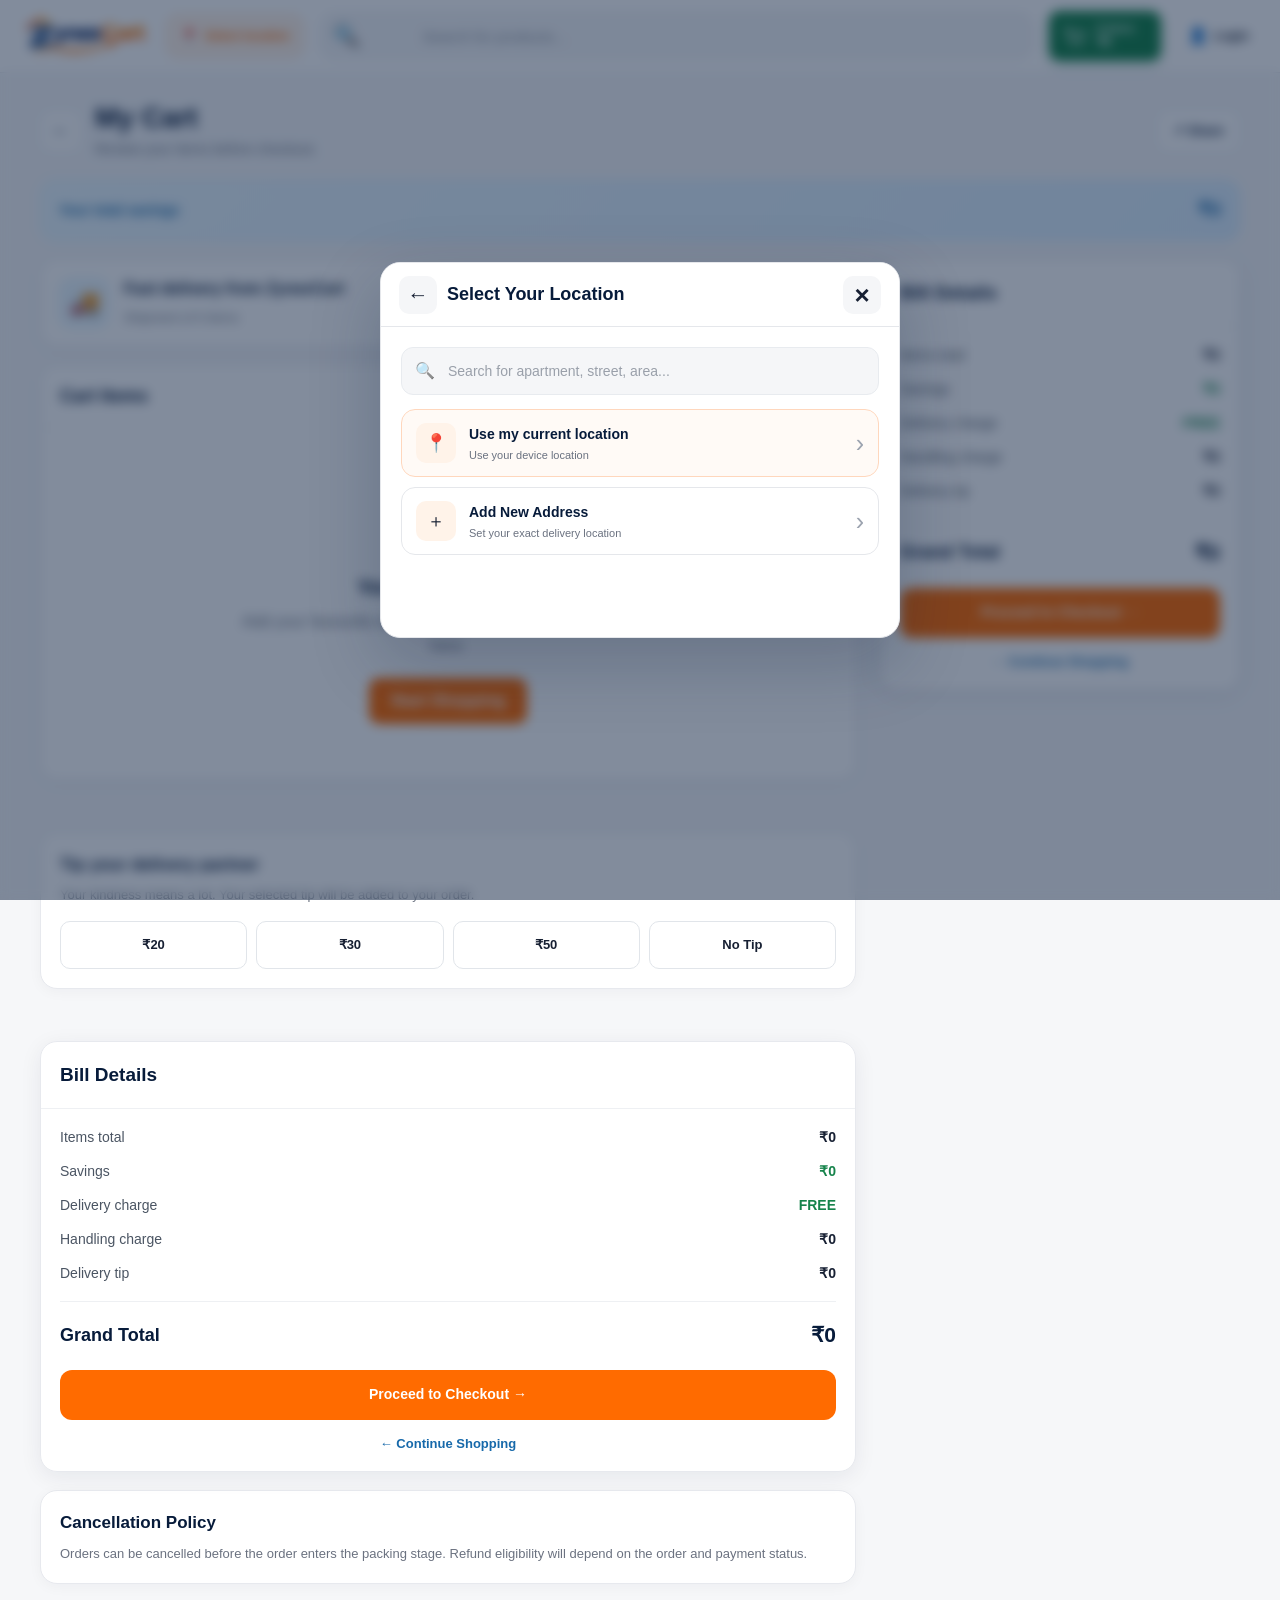
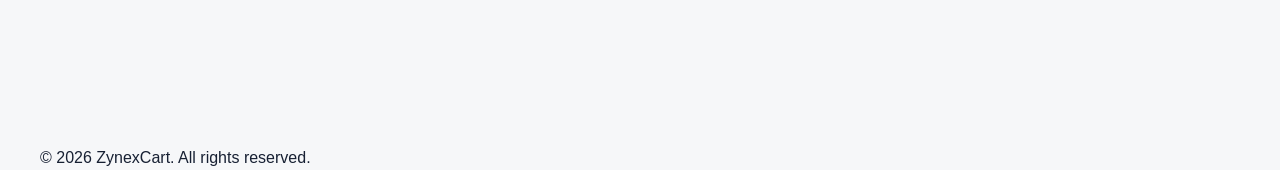
==== commit 35b81530: "Update print statement from 'Hello' to 'Goodbye'" ====
--- a/cart.html
+++ b/cart.html
@@ -23,7 +23,9 @@
   <title>My Cart — ZynexCart</title>
 
 
-  <!-- GLOBAL CSS -->
+  <!-- =====================================================
+       GLOBAL CSS
+       ===================================================== -->
 
   <link
     rel="stylesheet"
@@ -51,7 +53,9 @@
   >
 
 
-  <!-- CART PAGE CSS -->
+  <!-- =====================================================
+       CART PAGE CSS
+       ===================================================== -->
 
   <style>
 
@@ -61,7 +65,6 @@
 
     .cart-page {
       width: min(1200px, calc(100% - 40px));
-
       margin-inline: auto;
 
       padding-top:
@@ -74,12 +77,11 @@
 
 
     /* =====================================================
-       TOP
+       TOP BAR
        ===================================================== */
 
     .cart-topbar {
       display: flex;
-
       align-items: center;
       justify-content: space-between;
 
@@ -91,7 +93,6 @@
 
     .cart-page-title {
       display: flex;
-
       align-items: center;
 
       gap: 13px;
@@ -107,12 +108,10 @@
       flex: 0 0 42px;
 
       display: inline-flex;
-
       align-items: center;
       justify-content: center;
 
       border: 1px solid #e7e9ee;
-
       border-radius: 12px;
 
       background: #ffffff;
@@ -133,7 +132,6 @@
 
     .cart-back-btn:hover {
       border-color: #ff6b00;
-
       color: #ff6b00;
 
       transform: translateX(-2px);
@@ -146,7 +144,6 @@
       color: #071b3a;
 
       font-size: 28px;
-
       line-height: 1.15;
     }
 
@@ -166,7 +163,6 @@
       padding: 0 15px;
 
       border: 1px solid #dfe3ea;
-
       border-radius: 11px;
 
       background: #ffffff;
@@ -174,7 +170,6 @@
       color: #071b3a;
 
       font-size: 13px;
-
       font-weight: 800;
 
       cursor: pointer;
@@ -185,7 +180,6 @@
 
     .cart-share-btn:hover {
       border-color: #00aeef;
-
       color: #00aeef;
     }
 
@@ -207,7 +201,6 @@
       padding: 15px 18px;
 
       border: 1px solid #cfe9fa;
-
       border-radius: 15px;
 
       background:
@@ -223,7 +216,6 @@
       color: #1769aa;
 
       font-size: 14px;
-
       font-weight: 800;
     }
 
@@ -232,7 +224,6 @@
       color: #1769aa;
 
       font-size: 19px;
-
       font-weight: 900;
     }
 
@@ -275,7 +266,6 @@
       padding: 17px;
 
       border: 1px solid #e7e9ee;
-
       border-radius: 17px;
 
       background: #ffffff;
@@ -338,7 +328,6 @@
       overflow: hidden;
 
       border: 1px solid #e7e9ee;
-
       border-radius: 17px;
 
       background: #ffffff;
@@ -376,7 +365,6 @@
       color: #6b7280;
 
       font-size: 13px;
-
       font-weight: 700;
     }
 
@@ -475,7 +463,6 @@
       color: #071b3a;
 
       font-size: 17px;
-
       font-weight: 900;
     }
 
@@ -493,7 +480,6 @@
       color: #16834b;
 
       font-size: 12px;
-
       font-weight: 800;
     }
 
@@ -539,7 +525,6 @@
       color: #ffffff;
 
       font-size: 18px;
-
       font-weight: 800;
 
       cursor: pointer;
@@ -561,7 +546,6 @@
       color: #071b3a;
 
       font-size: 14px;
-
       font-weight: 900;
     }
 
@@ -578,7 +562,6 @@
       color: #e85f00;
 
       font-size: 13px;
-
       font-weight: 800;
 
       cursor: pointer;
@@ -710,7 +693,6 @@
       color: #071b3a;
 
       font-size: 18px;
-
       font-weight: 900;
     }
 
@@ -736,7 +718,6 @@
       color: #ffffff;
 
       font-size: 14px;
-
       font-weight: 900;
 
       cursor: pointer;
@@ -764,7 +745,6 @@
       text-align: center;
 
       font-size: 13px;
-
       font-weight: 800;
 
       text-decoration: none;
@@ -841,7 +821,6 @@
       color: #172033;
 
       font-size: 13px;
-
       font-weight: 800;
 
       cursor: pointer;
@@ -967,10 +946,16 @@
       }
 
 
+      /*
+       * IMPORTANT:
+       * Bill Details must NOT appear before
+       * Cart Items on mobile/tablet.
+       */
+
       .cart-summary {
         position: static;
 
-        order: -1;
+        order: initial;
 
         width: 100%;
       }
@@ -1009,14 +994,14 @@
 
 
       .cart-back-btn {
-        width: 38px;
-        height: 38px;
-
-        flex-basis: 38px;
-
-        border-radius: 10px;
-
-        font-size: 17px;
+        width: 40px;
+        height: 40px;
+
+        flex-basis: 40px;
+
+        border-radius: 11px;
+
+        font-size: 18px;
       }
 
 
@@ -1031,7 +1016,7 @@
 
 
       .cart-share-btn {
-        min-height: 38px;
+        min-height: 40px;
 
         padding: 0 11px;
 
@@ -1042,6 +1027,8 @@
 
 
       .cart-savings-banner {
+        margin-bottom: 14px;
+
         padding: 12px 14px;
 
         border-radius: 13px;
@@ -1058,7 +1045,11 @@
       }
 
 
+      /* DELIVERY */
+
       .cart-delivery-card {
+        margin-bottom: 14px;
+
         padding: 14px;
 
         border-radius: 14px;
@@ -1085,49 +1076,7 @@
       }
 
 
-      .cart-summary {
-        border-radius: 14px;
-      }
-
-
-      .cart-summary-header {
-        padding: 15px;
-      }
-
-
-      .cart-summary-header h2 {
-        font-size: 17px;
-      }
-
-
-      .summary-content {
-        padding: 15px;
-      }
-
-
-      .summary-row {
-        margin-bottom: 10px;
-
-        font-size: 13px;
-      }
-
-
-      .grand-total-row {
-        font-size: 16px;
-      }
-
-
-      .grand-total-row strong {
-        font-size: 19px;
-      }
-
-
-      .checkout-btn {
-        min-height: 46px;
-
-        margin-top: 15px;
-      }
-
+      /* CART ITEMS */
 
       .cart-items-card {
         border-radius: 14px;
@@ -1141,6 +1090,11 @@
 
       .cart-section-heading h2 {
         font-size: 16px;
+      }
+
+
+      .cart-section-heading span {
+        font-size: 12px;
       }
 
 
@@ -1158,6 +1112,8 @@
       .cart-item-image {
         width: 78px;
         height: 78px;
+
+        border-radius: 12px;
       }
 
 
@@ -1166,28 +1122,41 @@
       }
 
 
+      .cart-item-variant {
+        font-size: 12px;
+      }
+
+
+      .cart-price-row {
+        gap: 6px;
+      }
+
+
       .cart-current-price {
         font-size: 15px;
       }
 
 
-      .cart-item-total {
-        grid-column: 2;
-
-        margin-top: -5px;
-
-        text-align: left;
-      }
-
-
-      .cart-item-total strong {
-        font-size: 15px;
+      .cart-mrp {
+        font-size: 12px;
+      }
+
+
+      .cart-save-text {
+        font-size: 11px;
+      }
+
+
+      .cart-item-actions {
+        margin-top: 10px;
       }
 
 
       .cart-quantity-btn {
         width: 32px;
         height: 31px;
+
+        font-size: 17px;
       }
 
 
@@ -1197,20 +1166,134 @@
 
 
       .cart-remove-btn {
+        margin-left: 9px;
+
         font-size: 12px;
       }
 
 
+      .cart-item-total {
+        grid-column: 2;
+
+        margin-top: -5px;
+
+        text-align: left;
+      }
+
+
+      .cart-item-total strong {
+        font-size: 15px;
+      }
+
+
+      /* TIP */
+
       .cart-extra-card {
+        margin-top: 14px;
+
         padding: 15px;
 
         border-radius: 14px;
+      }
+
+
+      .cart-extra-card h2 {
+        font-size: 17px;
+      }
+
+
+      .cart-extra-card p {
+        font-size: 13px;
       }
 
 
       .tip-options {
         grid-template-columns:
           repeat(2, minmax(0, 1fr));
+
+        gap: 9px;
+
+        margin-top: 14px;
+      }
+
+
+      .tip-option {
+        min-height: 48px;
+
+        font-size: 13px;
+      }
+
+
+      /* BILL DETAILS */
+
+      .cart-summary {
+        margin-top: 14px;
+
+        border-radius: 14px;
+
+        box-shadow:
+          0 3px 14px
+          rgba(7, 27, 58, .05);
+      }
+
+
+      .cart-summary-header {
+        padding: 15px;
+      }
+
+
+      .cart-summary-header h2 {
+        font-size: 17px;
+      }
+
+
+      .summary-content {
+        padding: 15px;
+      }
+
+
+      .summary-row {
+        margin-bottom: 10px;
+
+        font-size: 13px;
+      }
+
+
+      .summary-divider {
+        margin: 14px 0;
+      }
+
+
+      .grand-total-row {
+        font-size: 16px;
+      }
+
+
+      .grand-total-row strong {
+        font-size: 19px;
+      }
+
+
+      .checkout-btn {
+        min-height: 47px;
+
+        margin-top: 15px;
+
+        font-size: 13px;
+      }
+
+
+      .continue-shopping {
+        margin-top: 13px;
+
+        font-size: 13px;
+      }
+
+
+      /* POLICY */
+
+      .policy-text {
+        line-height: 1.55;
       }
 
 
@@ -1239,11 +1322,11 @@
         border-top: 1px solid #dfe3ea;
 
         background:
-          rgba(255,255,255,.97);
+          rgba(255, 255, 255, .97);
 
         box-shadow:
           0 -5px 20px
-          rgba(7,27,58,.09);
+          rgba(7, 27, 58, .09);
 
         backdrop-filter: blur(10px);
       }
@@ -1255,7 +1338,6 @@
         color: #6b7280;
 
         font-size: 10px;
-
         font-weight: 800;
 
         text-transform: uppercase;
@@ -1270,7 +1352,6 @@
         color: #071b3a;
 
         font-size: 18px;
-
         font-weight: 900;
       }
 
@@ -1292,7 +1373,6 @@
         color: #ffffff;
 
         font-size: 13px;
-
         font-weight: 900;
 
         cursor: pointer;
@@ -1349,45 +1429,6 @@
 
     }
 
-
-    /* =====================================================
-       REAL MOBILE PHONE + CHROME DESKTOP SITE
-       
-       IMPORTANT:
-       Normal mobile is NOT affected.
-       
-       When Chrome "Desktop site" is ON, the CSS viewport
-       becomes wide even though the physical device is a phone.
-       
-       In that situation:
-       - Do not show right-side Bill Details.
-       - Use the cart content as a single column.
-       - Keep mobile checkout bar working.
-       ===================================================== */
-
-    @media screen
-      and (min-width: 651px)
-      and (max-width: 1200px)
-      and (pointer: coarse)
-      and (hover: none)
-      and (max-device-width: 650px) {
-
-      .cart-layout {
-        display: block;
-      }
-
-
-      .cart-summary {
-        display: none !important;
-      }
-
-
-      .cart-left-column {
-        width: 100%;
-      }
-
-    }
-
   </style>
 
 </head>
@@ -1396,26 +1437,38 @@
 <body>
 
 
-  <!-- HEADER -->
+  <!-- =====================================================
+       HEADER
+       Same header component as Home
+       ===================================================== -->
 
   <div id="header-component"></div>
 
 
-  <!-- CART -->
+  <!-- =====================================================
+       CART MAIN
+       ===================================================== -->
 
   <main class="cart-page">
 
 
-    <!-- TOP -->
+    <!-- ===================================================
+         TOP
+         =================================================== -->
 
     <div class="cart-topbar">
 
       <div class="cart-page-title">
+
+        <!--
+          BACK BUTTON
+          Goes directly to HOME
+        -->
 
         <a
           href="index.html"
           class="cart-back-btn"
-          aria-label="Back to ZynexCart home"
+          aria-label="Back to Home"
         >
           ←
         </a>
@@ -1447,7 +1500,9 @@
     </div>
 
 
-    <!-- SAVINGS -->
+    <!-- ===================================================
+         SAVINGS
+         =================================================== -->
 
     <section class="cart-savings-banner">
 
@@ -1465,17 +1520,23 @@
     </section>
 
 
-    <!-- MAIN LAYOUT -->
+    <!-- ===================================================
+         MAIN LAYOUT
+         =================================================== -->
 
     <div class="cart-layout">
 
 
-      <!-- LEFT -->
+      <!-- =================================================
+           LEFT COLUMN
+           ================================================= -->
 
       <div class="cart-left-column">
 
 
-        <!-- DELIVERY -->
+        <!-- =================================================
+             DELIVERY
+             ================================================= -->
 
         <section class="cart-delivery-card">
 
@@ -1502,7 +1563,9 @@
         </section>
 
 
-        <!-- CART ITEMS -->
+        <!-- =================================================
+             CART ITEMS
+             ================================================= -->
 
         <section class="cart-items-section">
 
@@ -1530,7 +1593,9 @@
         </section>
 
 
-        <!-- TIP -->
+        <!-- =================================================
+             TIP
+             ================================================= -->
 
         <section class="cart-extra-card">
 
@@ -1588,7 +1653,135 @@
         </section>
 
 
-        <!-- POLICY -->
+        <!-- =================================================
+             MOBILE BILL DETAILS
+             The same summary appears here on mobile
+             through CSS order/layout.
+             ================================================= -->
+
+        <div class="cart-summary cart-summary-mobile-safe">
+
+
+          <div class="cart-summary-header">
+
+            <h2>
+              Bill Details
+            </h2>
+
+          </div>
+
+
+          <div class="summary-content">
+
+
+            <div class="summary-row">
+
+              <span>
+                Items total
+              </span>
+
+              <strong id="summaryItemsTotal">
+                ₹0
+              </strong>
+
+            </div>
+
+
+            <div class="summary-row">
+
+              <span>
+                Savings
+              </span>
+
+              <strong
+                class="saved"
+                id="summarySavings"
+              >
+                ₹0
+              </strong>
+
+            </div>
+
+
+            <div class="summary-row">
+
+              <span>
+                Delivery charge
+              </span>
+
+              <strong class="delivery-free">
+                FREE
+              </strong>
+
+            </div>
+
+
+            <div class="summary-row">
+
+              <span>
+                Handling charge
+              </span>
+
+              <strong id="summaryHandling">
+                ₹0
+              </strong>
+
+            </div>
+
+
+            <div class="summary-row">
+
+              <span>
+                Delivery tip
+              </span>
+
+              <strong id="summaryTip">
+                ₹0
+              </strong>
+
+            </div>
+
+
+            <hr class="summary-divider">
+
+
+            <div class="grand-total-row">
+
+              <span>
+                Grand Total
+              </span>
+
+              <strong id="grandTotal">
+                ₹0
+              </strong>
+
+            </div>
+
+
+            <button
+              class="checkout-btn"
+              id="checkoutBtn"
+              type="button"
+            >
+              Proceed to Checkout →
+            </button>
+
+
+            <a
+              href="products.html"
+              class="continue-shopping"
+            >
+              ← Continue Shopping
+            </a>
+
+          </div>
+
+        </div>
+
+
+        <!-- =================================================
+             CANCELLATION POLICY
+             ================================================= -->
 
         <section class="cart-extra-card">
 
@@ -1610,13 +1803,12 @@
       </div>
 
 
-      <!-- BILL DETAILS
-           Desktop only.
-           Hidden specifically for real phones
-           when Chrome Desktop Site is ON.
-      -->
-
-      <aside class="cart-summary">
+      <!-- =================================================
+           DESKTOP BILL DETAILS
+           ================================================= -->
+
+      <aside class="cart-summary cart-summary-desktop">
+
 
         <div class="cart-summary-header">
 
@@ -1636,7 +1828,7 @@
               Items total
             </span>
 
-            <strong id="summaryItemsTotal">
+            <strong id="summaryItemsTotalDesktop">
               ₹0
             </strong>
 
@@ -1651,7 +1843,7 @@
 
             <strong
               class="saved"
-              id="summarySavings"
+              id="summarySavingsDesktop"
             >
               ₹0
             </strong>
@@ -1678,7 +1870,7 @@
               Handling charge
             </span>
 
-            <strong id="summaryHandling">
+            <strong id="summaryHandlingDesktop">
               ₹0
             </strong>
 
@@ -1691,7 +1883,7 @@
               Delivery tip
             </span>
 
-            <strong id="summaryTip">
+            <strong id="summaryTipDesktop">
               ₹0
             </strong>
 
@@ -1707,7 +1899,7 @@
               Grand Total
             </span>
 
-            <strong id="grandTotal">
+            <strong id="grandTotalDesktop">
               ₹0
             </strong>
 
@@ -1716,7 +1908,7 @@
 
           <button
             class="checkout-btn"
-            id="checkoutBtn"
+            id="checkoutBtnDesktop"
             type="button"
           >
             Proceed to Checkout →
@@ -1724,7 +1916,7 @@
 
 
           <a
-            href="index.html"
+            href="products.html"
             class="continue-shopping"
           >
             ← Continue Shopping
@@ -1740,7 +1932,9 @@
   </main>
 
 
-  <!-- MOBILE CHECKOUT BAR -->
+  <!-- =====================================================
+       MOBILE FIXED CHECKOUT BAR
+       ===================================================== -->
 
   <div class="mobile-checkout-bar">
 
@@ -1771,7 +1965,9 @@
   </div>
 
 
-  <!-- FOOTER -->
+  <!-- =====================================================
+       FOOTER
+       ===================================================== -->
 
   <footer class="site-footer">
 
@@ -1790,7 +1986,9 @@
   </footer>
 
 
-  <!-- JAVASCRIPT -->
+  <!-- =====================================================
+       JAVASCRIPT
+       ===================================================== -->
 
   <script>
 
@@ -1818,9 +2016,12 @@
       try {
 
         const response =
-          await fetch(file, {
-            cache: "no-store"
-          });
+          await fetch(
+            file,
+            {
+              cache: "no-store"
+            }
+          );
 
 
         if (!response.ok) {
@@ -1899,12 +2100,19 @@
 
       try {
 
+        /*
+         * HEADER FIRST
+         */
 
         await loadComponent(
           "header-component",
           "components/header.html"
         );
 
+
+        /*
+         * PROJECT DEPENDENCIES
+         */
 
         const scripts = [
 
@@ -2034,7 +2242,7 @@
       if (textElement) {
 
         textElement.innerHTML =
-          `<span id="cartCount">${count}</span> ${
+          `${count} ${
             count === 1
               ? "item"
               : "items"
@@ -2067,7 +2275,6 @@
 
     function initializeCartRendering() {
 
-
       const cartCore =
         window.ZynexCartCart;
 
@@ -2124,6 +2331,19 @@
             value;
 
         }
+
+      }
+
+
+      function updateSummaryFields(
+        id,
+        value
+      ) {
+
+        updateText(
+          id,
+          value
+        );
 
       }
 
@@ -2228,7 +2448,6 @@
 
         const handlingCharge = 0;
 
-
         const tip =
           Number(currentTip) || 0;
 
@@ -2240,40 +2459,68 @@
           tip;
 
 
+        const formattedTip =
+          utils.formatPrice(tip);
+
+
+        const formattedHandling =
+          utils.formatPrice(
+            handlingCharge
+          );
+
+
+        const formattedGrandTotal =
+          utils.formatPrice(
+            grandTotal
+          );
+
+
         updateText(
           "summaryTip",
-          utils.formatPrice(tip)
+          formattedTip
+        );
+
+
+        updateText(
+          "summaryTipDesktop",
+          formattedTip
         );
 
 
         updateText(
           "summaryHandling",
-          utils.formatPrice(
-            handlingCharge
-          )
+          formattedHandling
+        );
+
+
+        updateText(
+          "summaryHandlingDesktop",
+          formattedHandling
         );
 
 
         updateText(
           "grandTotal",
-          utils.formatPrice(
-            grandTotal
-          )
+          formattedGrandTotal
+        );
+
+
+        updateText(
+          "grandTotalDesktop",
+          formattedGrandTotal
         );
 
 
         updateText(
           "mobileGrandTotal",
-          utils.formatPrice(
-            grandTotal
-          )
+          formattedGrandTotal
         );
 
       }
 
 
       /* ===================================================
-         CART HEADER
+         HEADER
          =================================================== */
 
       function updateHeaderCart() {
@@ -2284,7 +2531,7 @@
 
 
       /* ===================================================
-         RENDER
+         RENDER CART
          =================================================== */
 
       function renderCart() {
@@ -2302,14 +2549,26 @@
 
 
         const savings =
-          calculateSavings(cart);
+          calculateSavings(
+            cart
+          );
+
+
+        const formattedSavings =
+          utils.formatPrice(
+            savings
+          );
+
+
+        const formattedItemsTotal =
+          utils.formatPrice(
+            itemsTotal
+          );
 
 
         updateText(
           "cartSavings",
-          utils.formatPrice(
-            savings
-          )
+          formattedSavings
         );
 
 
@@ -2340,22 +2599,30 @@
 
         updateText(
           "summaryItemsTotal",
-          utils.formatPrice(
-            itemsTotal
-          )
+          formattedItemsTotal
+        );
+
+
+        updateText(
+          "summaryItemsTotalDesktop",
+          formattedItemsTotal
         );
 
 
         updateText(
           "summarySavings",
-          utils.formatPrice(
-            savings
-          )
+          formattedSavings
+        );
+
+
+        updateText(
+          "summarySavingsDesktop",
+          formattedSavings
         );
 
 
         /* =================================================
-           EMPTY
+           EMPTY CART
            ================================================= */
 
         if (!cart.length) {
@@ -2428,12 +2695,10 @@
 
               const itemSaving =
                 mrp > price
-
                   ? (
                       (mrp - price) *
                       quantity
                     )
-
                   : 0;
 
 
@@ -2622,7 +2887,6 @@
 
                   </div>
 
-
                 </article>
 
               `;
@@ -2744,6 +3008,12 @@
         );
 
 
+      const checkoutBtnDesktop =
+        document.getElementById(
+          "checkoutBtnDesktop"
+        );
+
+
       const mobileCheckoutBtn =
         document.getElementById(
           "mobileCheckoutBtn"
@@ -2753,6 +3023,16 @@
       if (checkoutBtn) {
 
         checkoutBtn.addEventListener(
+          "click",
+          proceedToCheckout
+        );
+
+      }
+
+
+      if (checkoutBtnDesktop) {
+
+        checkoutBtnDesktop.addEventListener(
           "click",
           proceedToCheckout
         );
@@ -2818,7 +3098,7 @@
 
 
       /* ===================================================
-         PUBLIC CART REFRESH
+         PUBLIC API
          =================================================== */
 
       window.ZynexCartCartPage = {
@@ -2928,54 +3208,67 @@
             value;
 
 
-          const summaryTip =
-            document.getElementById(
-              "summaryTip"
+          const formattedTip =
+            utils.formatPrice(
+              value
             );
 
 
-          const grandTotalElement =
-            document.getElementById(
-              "grandTotal"
+          const formattedTotal =
+            utils.formatPrice(
+              grandTotal
             );
 
 
-          const mobileTotal =
-            document.getElementById(
-              "mobileGrandTotal"
-            );
-
-
-          if (summaryTip) {
-
-            summaryTip.textContent =
-              utils.formatPrice(
-                value
-              );
-
-          }
-
-
-          if (grandTotalElement) {
-
-            grandTotalElement.textContent =
-              utils.formatPrice(
-                grandTotal
-              );
-
-          }
-
-
-          if (mobileTotal) {
-
-            mobileTotal.textContent =
-              utils.formatPrice(
-                grandTotal
-              );
-
-          }
+          updateTipText(
+            "summaryTip",
+            formattedTip
+          );
+
+
+          updateTipText(
+            "summaryTipDesktop",
+            formattedTip
+          );
+
+
+          updateTipText(
+            "grandTotal",
+            formattedTotal
+          );
+
+
+          updateTipText(
+            "grandTotalDesktop",
+            formattedTotal
+          );
+
+
+          updateTipText(
+            "mobileGrandTotal",
+            formattedTotal
+          );
 
         };
+
+
+      function updateTipText(
+        id,
+        value
+      ) {
+
+        const element =
+          document.getElementById(id);
+
+
+        if (element) {
+
+          element.textContent =
+            value;
+
+        }
+
+      }
 
     }
 
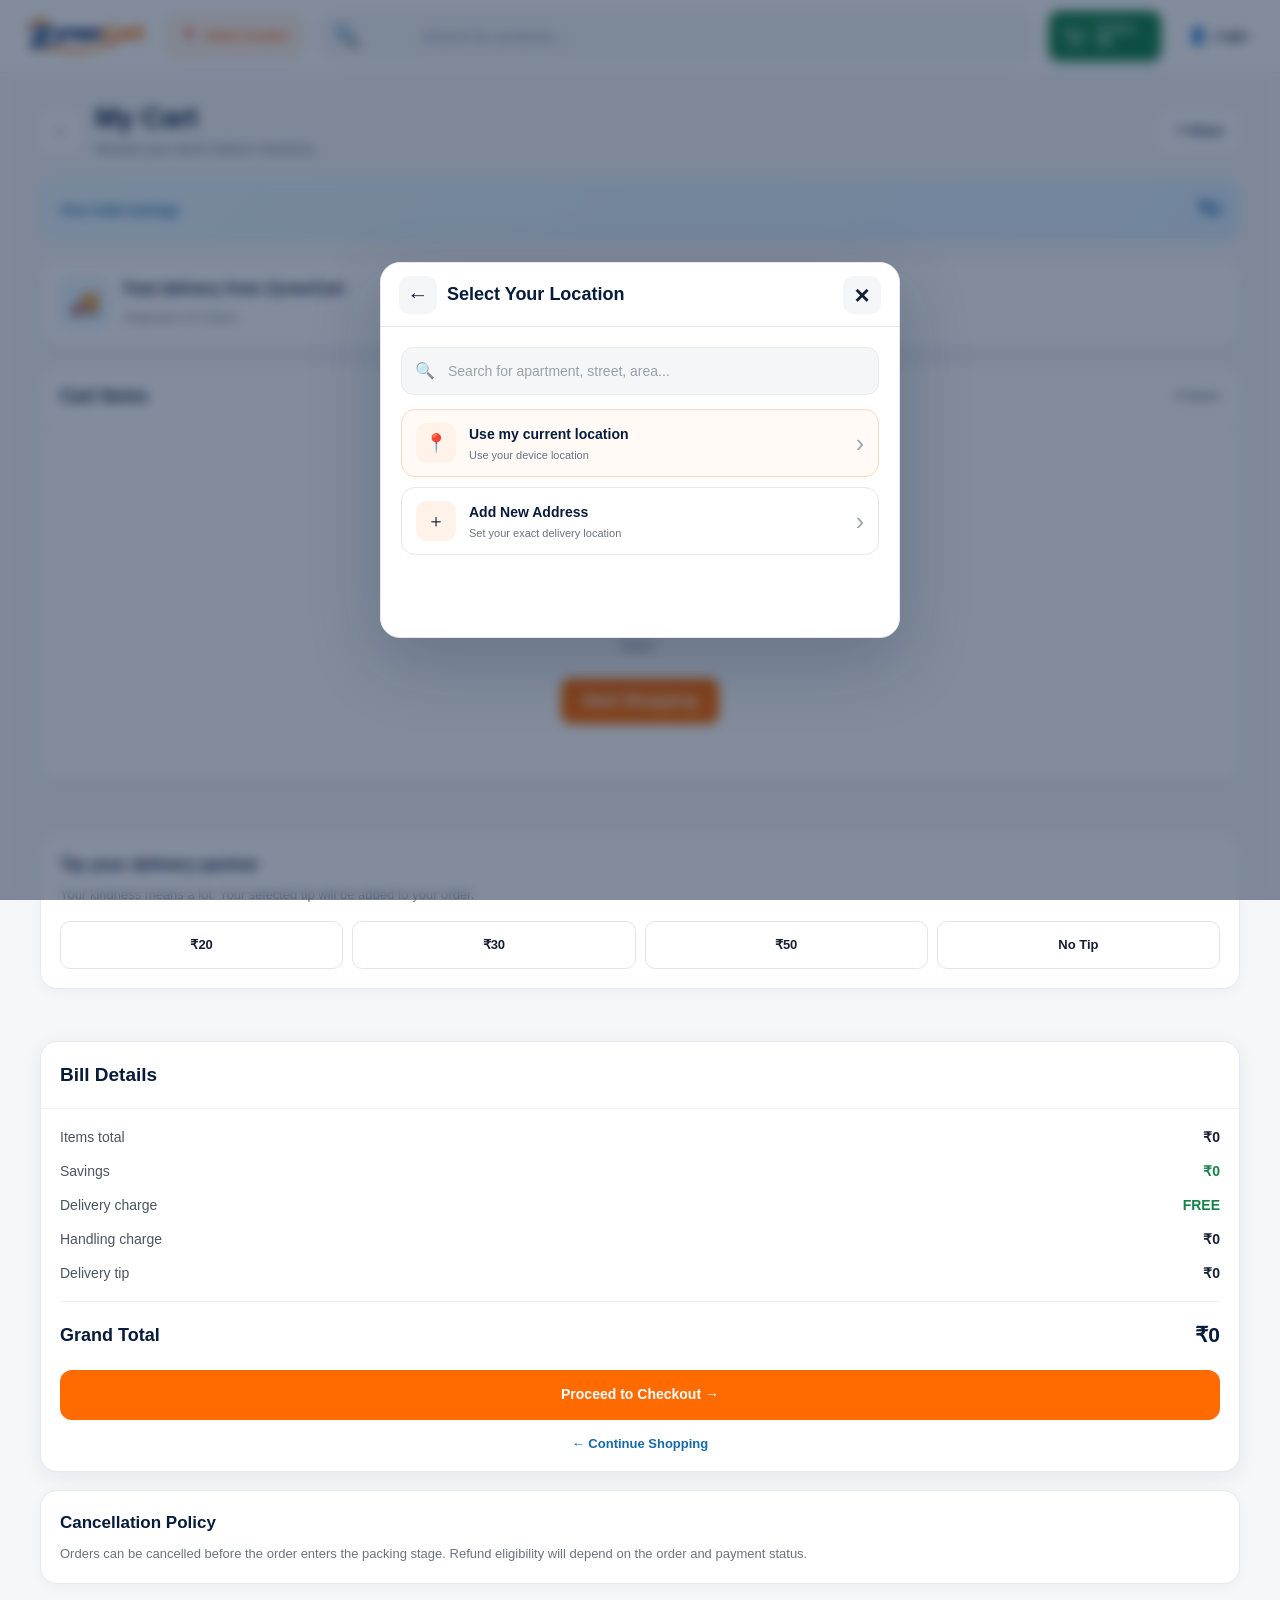
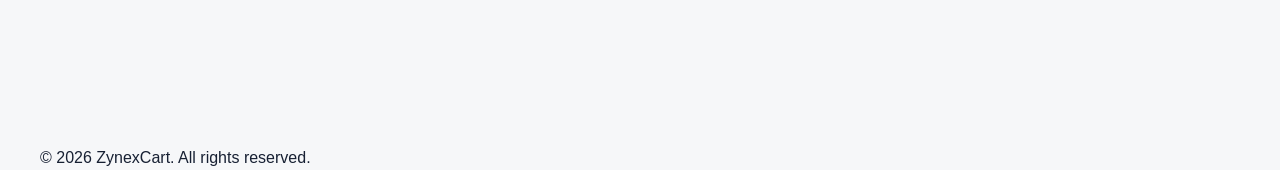
==== commit aa907112: "Update print statement from 'Hello' to 'Goodbye'" ====
--- a/cart.html
+++ b/cart.html
@@ -24,7 +24,7 @@
 
 
   <!-- =====================================================
-       GLOBAL CSS
+       ZYNEXCART GLOBAL CSS
        ===================================================== -->
 
   <link
@@ -65,6 +65,7 @@
 
     .cart-page {
       width: min(1200px, calc(100% - 40px));
+
       margin-inline: auto;
 
       padding-top:
@@ -77,11 +78,12 @@
 
 
     /* =====================================================
-       TOP BAR
+       TOP
        ===================================================== */
 
     .cart-topbar {
       display: flex;
+
       align-items: center;
       justify-content: space-between;
 
@@ -93,6 +95,7 @@
 
     .cart-page-title {
       display: flex;
+
       align-items: center;
 
       gap: 13px;
@@ -108,10 +111,12 @@
       flex: 0 0 42px;
 
       display: inline-flex;
+
       align-items: center;
       justify-content: center;
 
       border: 1px solid #e7e9ee;
+
       border-radius: 12px;
 
       background: #ffffff;
@@ -132,6 +137,7 @@
 
     .cart-back-btn:hover {
       border-color: #ff6b00;
+
       color: #ff6b00;
 
       transform: translateX(-2px);
@@ -144,6 +150,7 @@
       color: #071b3a;
 
       font-size: 28px;
+
       line-height: 1.15;
     }
 
@@ -163,6 +170,7 @@
       padding: 0 15px;
 
       border: 1px solid #dfe3ea;
+
       border-radius: 11px;
 
       background: #ffffff;
@@ -170,6 +178,7 @@
       color: #071b3a;
 
       font-size: 13px;
+
       font-weight: 800;
 
       cursor: pointer;
@@ -180,6 +189,7 @@
 
     .cart-share-btn:hover {
       border-color: #00aeef;
+
       color: #00aeef;
     }
 
@@ -201,6 +211,7 @@
       padding: 15px 18px;
 
       border: 1px solid #cfe9fa;
+
       border-radius: 15px;
 
       background:
@@ -216,6 +227,7 @@
       color: #1769aa;
 
       font-size: 14px;
+
       font-weight: 800;
     }
 
@@ -224,6 +236,7 @@
       color: #1769aa;
 
       font-size: 19px;
+
       font-weight: 900;
     }
 
@@ -235,9 +248,7 @@
     .cart-layout {
       display: grid;
 
-      grid-template-columns:
-        minmax(0, 1fr)
-        360px;
+      grid-template-columns: 1fr;
 
       gap: 24px;
 
@@ -266,6 +277,7 @@
       padding: 17px;
 
       border: 1px solid #e7e9ee;
+
       border-radius: 17px;
 
       background: #ffffff;
@@ -328,6 +340,7 @@
       overflow: hidden;
 
       border: 1px solid #e7e9ee;
+
       border-radius: 17px;
 
       background: #ffffff;
@@ -365,6 +378,7 @@
       color: #6b7280;
 
       font-size: 13px;
+
       font-weight: 700;
     }
 
@@ -463,6 +477,7 @@
       color: #071b3a;
 
       font-size: 17px;
+
       font-weight: 900;
     }
 
@@ -480,6 +495,7 @@
       color: #16834b;
 
       font-size: 12px;
+
       font-weight: 800;
     }
 
@@ -525,6 +541,7 @@
       color: #ffffff;
 
       font-size: 18px;
+
       font-weight: 800;
 
       cursor: pointer;
@@ -546,6 +563,7 @@
       color: #071b3a;
 
       font-size: 14px;
+
       font-weight: 900;
     }
 
@@ -562,6 +580,7 @@
       color: #e85f00;
 
       font-size: 13px;
+
       font-weight: 800;
 
       cursor: pointer;
@@ -592,12 +611,9 @@
        ===================================================== */
 
     .cart-summary {
-      position: sticky;
-
-      top:
-        calc(
-          var(--zynexcart-header-height, 0px) + 18px
-        );
+      position: static;
+
+      width: 100%;
 
       align-self: start;
 
@@ -693,6 +709,7 @@
       color: #071b3a;
 
       font-size: 18px;
+
       font-weight: 900;
     }
 
@@ -718,6 +735,7 @@
       color: #ffffff;
 
       font-size: 14px;
+
       font-weight: 900;
 
       cursor: pointer;
@@ -745,6 +763,7 @@
       text-align: center;
 
       font-size: 13px;
+
       font-weight: 800;
 
       text-decoration: none;
@@ -821,6 +840,7 @@
       color: #172033;
 
       font-size: 13px;
+
       font-weight: 800;
 
       cursor: pointer;
@@ -946,16 +966,10 @@
       }
 
 
-      /*
-       * IMPORTANT:
-       * Bill Details must NOT appear before
-       * Cart Items on mobile/tablet.
-       */
-
       .cart-summary {
         position: static;
 
-        order: initial;
+        order: 0;
 
         width: 100%;
       }
@@ -994,14 +1008,14 @@
 
 
       .cart-back-btn {
-        width: 40px;
-        height: 40px;
-
-        flex-basis: 40px;
-
-        border-radius: 11px;
-
-        font-size: 18px;
+        width: 38px;
+        height: 38px;
+
+        flex-basis: 38px;
+
+        border-radius: 10px;
+
+        font-size: 17px;
       }
 
 
@@ -1016,7 +1030,7 @@
 
 
       .cart-share-btn {
-        min-height: 40px;
+        min-height: 38px;
 
         padding: 0 11px;
 
@@ -1027,8 +1041,6 @@
 
 
       .cart-savings-banner {
-        margin-bottom: 14px;
-
         padding: 12px 14px;
 
         border-radius: 13px;
@@ -1045,11 +1057,7 @@
       }
 
 
-      /* DELIVERY */
-
       .cart-delivery-card {
-        margin-bottom: 14px;
-
         padding: 14px;
 
         border-radius: 14px;
@@ -1076,7 +1084,49 @@
       }
 
 
-      /* CART ITEMS */
+      .cart-summary {
+        border-radius: 14px;
+      }
+
+
+      .cart-summary-header {
+        padding: 15px;
+      }
+
+
+      .cart-summary-header h2 {
+        font-size: 17px;
+      }
+
+
+      .summary-content {
+        padding: 15px;
+      }
+
+
+      .summary-row {
+        margin-bottom: 10px;
+
+        font-size: 13px;
+      }
+
+
+      .grand-total-row {
+        font-size: 16px;
+      }
+
+
+      .grand-total-row strong {
+        font-size: 19px;
+      }
+
+
+      .checkout-btn {
+        min-height: 46px;
+
+        margin-top: 15px;
+      }
+
 
       .cart-items-card {
         border-radius: 14px;
@@ -1090,11 +1140,6 @@
 
       .cart-section-heading h2 {
         font-size: 16px;
-      }
-
-
-      .cart-section-heading span {
-        font-size: 12px;
       }
 
 
@@ -1112,8 +1157,6 @@
       .cart-item-image {
         width: 78px;
         height: 78px;
-
-        border-radius: 12px;
       }
 
 
@@ -1122,41 +1165,28 @@
       }
 
 
-      .cart-item-variant {
-        font-size: 12px;
-      }
-
-
-      .cart-price-row {
-        gap: 6px;
-      }
-
-
       .cart-current-price {
         font-size: 15px;
       }
 
 
-      .cart-mrp {
-        font-size: 12px;
-      }
-
-
-      .cart-save-text {
-        font-size: 11px;
-      }
-
-
-      .cart-item-actions {
-        margin-top: 10px;
+      .cart-item-total {
+        grid-column: 2;
+
+        margin-top: -5px;
+
+        text-align: left;
+      }
+
+
+      .cart-item-total strong {
+        font-size: 15px;
       }
 
 
       .cart-quantity-btn {
         width: 32px;
         height: 31px;
-
-        font-size: 17px;
       }
 
 
@@ -1166,138 +1196,26 @@
 
 
       .cart-remove-btn {
-        margin-left: 9px;
-
         font-size: 12px;
       }
 
 
-      .cart-item-total {
-        grid-column: 2;
-
-        margin-top: -5px;
-
-        text-align: left;
-      }
-
-
-      .cart-item-total strong {
-        font-size: 15px;
-      }
-
-
-      /* TIP */
-
       .cart-extra-card {
-        margin-top: 14px;
-
         padding: 15px;
 
         border-radius: 14px;
-      }
-
-
-      .cart-extra-card h2 {
-        font-size: 17px;
-      }
-
-
-      .cart-extra-card p {
-        font-size: 13px;
       }
 
 
       .tip-options {
         grid-template-columns:
           repeat(2, minmax(0, 1fr));
-
-        gap: 9px;
-
-        margin-top: 14px;
-      }
-
-
-      .tip-option {
-        min-height: 48px;
-
-        font-size: 13px;
-      }
-
-
-      /* BILL DETAILS */
-
-      .cart-summary {
-        margin-top: 14px;
-
-        border-radius: 14px;
-
-        box-shadow:
-          0 3px 14px
-          rgba(7, 27, 58, .05);
-      }
-
-
-      .cart-summary-header {
-        padding: 15px;
-      }
-
-
-      .cart-summary-header h2 {
-        font-size: 17px;
-      }
-
-
-      .summary-content {
-        padding: 15px;
-      }
-
-
-      .summary-row {
-        margin-bottom: 10px;
-
-        font-size: 13px;
-      }
-
-
-      .summary-divider {
-        margin: 14px 0;
-      }
-
-
-      .grand-total-row {
-        font-size: 16px;
-      }
-
-
-      .grand-total-row strong {
-        font-size: 19px;
-      }
-
-
-      .checkout-btn {
-        min-height: 47px;
-
-        margin-top: 15px;
-
-        font-size: 13px;
-      }
-
-
-      .continue-shopping {
-        margin-top: 13px;
-
-        font-size: 13px;
-      }
-
-
-      /* POLICY */
-
-      .policy-text {
-        line-height: 1.55;
-      }
-
-
-      /* MOBILE CHECKOUT BAR */
+      }
+
+
+      /* =================================================
+         MOBILE CHECKOUT
+         ================================================= */
 
       .mobile-checkout-bar {
         position: fixed;
@@ -1322,11 +1240,11 @@
         border-top: 1px solid #dfe3ea;
 
         background:
-          rgba(255, 255, 255, .97);
+          rgba(255,255,255,.97);
 
         box-shadow:
           0 -5px 20px
-          rgba(7, 27, 58, .09);
+          rgba(7,27,58,.09);
 
         backdrop-filter: blur(10px);
       }
@@ -1338,6 +1256,7 @@
         color: #6b7280;
 
         font-size: 10px;
+
         font-weight: 800;
 
         text-transform: uppercase;
@@ -1352,6 +1271,7 @@
         color: #071b3a;
 
         font-size: 18px;
+
         font-weight: 900;
       }
 
@@ -1373,6 +1293,7 @@
         color: #ffffff;
 
         font-size: 13px;
+
         font-weight: 900;
 
         cursor: pointer;
@@ -1438,8 +1359,8 @@
 
 
   <!-- =====================================================
-       HEADER
-       Same header component as Home
+       HEADER COMPONENT
+       Same header as Home
        ===================================================== -->
 
   <div id="header-component"></div>
@@ -1460,15 +1381,10 @@
 
       <div class="cart-page-title">
 
-        <!--
-          BACK BUTTON
-          Goes directly to HOME
-        -->
-
         <a
-          href="index.html"
+          href="products.html"
           class="cart-back-btn"
-          aria-label="Back to Home"
+          aria-label="Back to products"
         >
           ←
         </a>
@@ -1500,9 +1416,9 @@
     </div>
 
 
-    <!-- ===================================================
+    <!-- =====================================================
          SAVINGS
-         =================================================== -->
+         ===================================================== -->
 
     <section class="cart-savings-banner">
 
@@ -1520,23 +1436,21 @@
     </section>
 
 
-    <!-- ===================================================
-         MAIN LAYOUT
-         =================================================== -->
+    <!-- =====================================================
+         CART LAYOUT
+         ===================================================== -->
 
     <div class="cart-layout">
 
 
-      <!-- =================================================
+      <!-- ===================================================
            LEFT COLUMN
-           ================================================= -->
+           =================================================== -->
 
       <div class="cart-left-column">
 
 
-        <!-- =================================================
-             DELIVERY
-             ================================================= -->
+        <!-- DELIVERY -->
 
         <section class="cart-delivery-card">
 
@@ -1563,13 +1477,12 @@
         </section>
 
 
-        <!-- =================================================
-             CART ITEMS
-             ================================================= -->
+        <!-- CART ITEMS -->
 
         <section class="cart-items-section">
 
           <div class="cart-items-card">
+
 
             <div class="cart-section-heading">
 
@@ -1588,14 +1501,13 @@
               <!-- Cart products rendered by JavaScript -->
             </div>
 
+
           </div>
 
         </section>
 
 
-        <!-- =================================================
-             TIP
-             ================================================= -->
+        <!-- TIP -->
 
         <section class="cart-extra-card">
 
@@ -1654,12 +1566,11 @@
 
 
         <!-- =================================================
-             MOBILE BILL DETAILS
-             The same summary appears here on mobile
-             through CSS order/layout.
+             BILL DETAILS
+             MOVED BELOW TIP
              ================================================= -->
 
-        <div class="cart-summary cart-summary-mobile-safe">
+        <aside class="cart-summary">
 
 
           <div class="cart-summary-header">
@@ -1767,8 +1678,9 @@
             </button>
 
 
+            <!-- HOME PAGE -->
             <a
-              href="products.html"
+              href="index.html"
               class="continue-shopping"
             >
               ← Continue Shopping
@@ -1776,12 +1688,10 @@
 
           </div>
 
-        </div>
-
-
-        <!-- =================================================
-             CANCELLATION POLICY
-             ================================================= -->
+        </aside>
+
+
+        <!-- POLICY -->
 
         <section class="cart-extra-card">
 
@@ -1802,138 +1712,13 @@
 
       </div>
 
-
-      <!-- =================================================
-           DESKTOP BILL DETAILS
-           ================================================= -->
-
-      <aside class="cart-summary cart-summary-desktop">
-
-
-        <div class="cart-summary-header">
-
-          <h2>
-            Bill Details
-          </h2>
-
-        </div>
-
-
-        <div class="summary-content">
-
-
-          <div class="summary-row">
-
-            <span>
-              Items total
-            </span>
-
-            <strong id="summaryItemsTotalDesktop">
-              ₹0
-            </strong>
-
-          </div>
-
-
-          <div class="summary-row">
-
-            <span>
-              Savings
-            </span>
-
-            <strong
-              class="saved"
-              id="summarySavingsDesktop"
-            >
-              ₹0
-            </strong>
-
-          </div>
-
-
-          <div class="summary-row">
-
-            <span>
-              Delivery charge
-            </span>
-
-            <strong class="delivery-free">
-              FREE
-            </strong>
-
-          </div>
-
-
-          <div class="summary-row">
-
-            <span>
-              Handling charge
-            </span>
-
-            <strong id="summaryHandlingDesktop">
-              ₹0
-            </strong>
-
-          </div>
-
-
-          <div class="summary-row">
-
-            <span>
-              Delivery tip
-            </span>
-
-            <strong id="summaryTipDesktop">
-              ₹0
-            </strong>
-
-          </div>
-
-
-          <hr class="summary-divider">
-
-
-          <div class="grand-total-row">
-
-            <span>
-              Grand Total
-            </span>
-
-            <strong id="grandTotalDesktop">
-              ₹0
-            </strong>
-
-          </div>
-
-
-          <button
-            class="checkout-btn"
-            id="checkoutBtnDesktop"
-            type="button"
-          >
-            Proceed to Checkout →
-          </button>
-
-
-          <a
-            href="products.html"
-            class="continue-shopping"
-          >
-            ← Continue Shopping
-          </a>
-
-        </div>
-
-      </aside>
-
-
     </div>
 
   </main>
 
 
   <!-- =====================================================
-       MOBILE FIXED CHECKOUT BAR
+       MOBILE CHECKOUT BAR
        ===================================================== -->
 
   <div class="mobile-checkout-bar">
@@ -2016,12 +1801,9 @@
       try {
 
         const response =
-          await fetch(
-            file,
-            {
-              cache: "no-store"
-            }
-          );
+          await fetch(file, {
+            cache: "no-store"
+          });
 
 
         if (!response.ok) {
@@ -2100,19 +1882,11 @@
 
       try {
 
-        /*
-         * HEADER FIRST
-         */
-
         await loadComponent(
           "header-component",
           "components/header.html"
         );
 
-
-        /*
-         * PROJECT DEPENDENCIES
-         */
 
         const scripts = [
 
@@ -2242,7 +2016,7 @@
       if (textElement) {
 
         textElement.innerHTML =
-          `${count} ${
+          `<span id="cartCount">${count}</span> ${
             count === 1
               ? "item"
               : "items"
@@ -2335,19 +2109,6 @@
       }
 
 
-      function updateSummaryFields(
-        id,
-        value
-      ) {
-
-        updateText(
-          id,
-          value
-        );
-
-      }
-
-
       function getItemMRP(item) {
 
         const values = [
@@ -2446,7 +2207,9 @@
 
         const deliveryCharge = 0;
 
+
         const handlingCharge = 0;
+
 
         const tip =
           Number(currentTip) || 0;
@@ -2459,68 +2222,40 @@
           tip;
 
 
-        const formattedTip =
-          utils.formatPrice(tip);
-
-
-        const formattedHandling =
+        updateText(
+          "summaryTip",
+          utils.formatPrice(tip)
+        );
+
+
+        updateText(
+          "summaryHandling",
           utils.formatPrice(
             handlingCharge
-          );
-
-
-        const formattedGrandTotal =
+          )
+        );
+
+
+        updateText(
+          "grandTotal",
           utils.formatPrice(
             grandTotal
-          );
-
-
-        updateText(
-          "summaryTip",
-          formattedTip
-        );
-
-
-        updateText(
-          "summaryTipDesktop",
-          formattedTip
-        );
-
-
-        updateText(
-          "summaryHandling",
-          formattedHandling
-        );
-
-
-        updateText(
-          "summaryHandlingDesktop",
-          formattedHandling
-        );
-
-
-        updateText(
-          "grandTotal",
-          formattedGrandTotal
-        );
-
-
-        updateText(
-          "grandTotalDesktop",
-          formattedGrandTotal
+          )
         );
 
 
         updateText(
           "mobileGrandTotal",
-          formattedGrandTotal
+          utils.formatPrice(
+            grandTotal
+          )
         );
 
       }
 
 
       /* ===================================================
-         HEADER
+         CART HEADER
          =================================================== */
 
       function updateHeaderCart() {
@@ -2531,7 +2266,7 @@
 
 
       /* ===================================================
-         RENDER CART
+         RENDER
          =================================================== */
 
       function renderCart() {
@@ -2549,26 +2284,14 @@
 
 
         const savings =
-          calculateSavings(
-            cart
-          );
-
-
-        const formattedSavings =
+          calculateSavings(cart);
+
+
+        updateText(
+          "cartSavings",
           utils.formatPrice(
             savings
-          );
-
-
-        const formattedItemsTotal =
-          utils.formatPrice(
-            itemsTotal
-          );
-
-
-        updateText(
-          "cartSavings",
-          formattedSavings
+          )
         );
 
 
@@ -2599,30 +2322,22 @@
 
         updateText(
           "summaryItemsTotal",
-          formattedItemsTotal
-        );
-
-
-        updateText(
-          "summaryItemsTotalDesktop",
-          formattedItemsTotal
+          utils.formatPrice(
+            itemsTotal
+          )
         );
 
 
         updateText(
           "summarySavings",
-          formattedSavings
+          utils.formatPrice(
+            savings
+          )
         );
 
 
-        updateText(
-          "summarySavingsDesktop",
-          formattedSavings
-        );
-
-
         /* =================================================
-           EMPTY CART
+           EMPTY
            ================================================= */
 
         if (!cart.length) {
@@ -2695,10 +2410,12 @@
 
               const itemSaving =
                 mrp > price
+
                   ? (
                       (mrp - price) *
                       quantity
                     )
+
                   : 0;
 
 
@@ -2887,6 +2604,7 @@
 
                   </div>
 
+
                 </article>
 
               `;
@@ -3008,12 +2726,6 @@
         );
 
 
-      const checkoutBtnDesktop =
-        document.getElementById(
-          "checkoutBtnDesktop"
-        );
-
-
       const mobileCheckoutBtn =
         document.getElementById(
           "mobileCheckoutBtn"
@@ -3023,16 +2735,6 @@
       if (checkoutBtn) {
 
         checkoutBtn.addEventListener(
-          "click",
-          proceedToCheckout
-        );
-
-      }
-
-
-      if (checkoutBtnDesktop) {
-
-        checkoutBtnDesktop.addEventListener(
           "click",
           proceedToCheckout
         );
@@ -3098,7 +2800,7 @@
 
 
       /* ===================================================
-         PUBLIC API
+         PUBLIC CART REFRESH
          =================================================== */
 
       window.ZynexCartCartPage = {
@@ -3208,67 +2910,54 @@
             value;
 
 
-          const formattedTip =
-            utils.formatPrice(
-              value
+          const summaryTip =
+            document.getElementById(
+              "summaryTip"
             );
 
 
-          const formattedTotal =
-            utils.formatPrice(
-              grandTotal
+          const grandTotalElement =
+            document.getElementById(
+              "grandTotal"
             );
 
 
-          updateTipText(
-            "summaryTip",
-            formattedTip
-          );
-
-
-          updateTipText(
-            "summaryTipDesktop",
-            formattedTip
-          );
-
-
-          updateTipText(
-            "grandTotal",
-            formattedTotal
-          );
-
-
-          updateTipText(
-            "grandTotalDesktop",
-            formattedTotal
-          );
-
-
-          updateTipText(
-            "mobileGrandTotal",
-            formattedTotal
-          );
+          const mobileTotal =
+            document.getElementById(
+              "mobileGrandTotal"
+            );
+
+
+          if (summaryTip) {
+
+            summaryTip.textContent =
+              utils.formatPrice(
+                value
+              );
+
+          }
+
+
+          if (grandTotalElement) {
+
+            grandTotalElement.textContent =
+              utils.formatPrice(
+                grandTotal
+              );
+
+          }
+
+
+          if (mobileTotal) {
+
+            mobileTotal.textContent =
+              utils.formatPrice(
+                grandTotal
+              );
+
+          }
 
         };
-
-
-      function updateTipText(
-        id,
-        value
-      ) {
-
-        const element =
-          document.getElementById(id);
-
-
-        if (element) {
-
-          element.textContent =
-            value;
-
-        }
-
-      }
 
     }
 
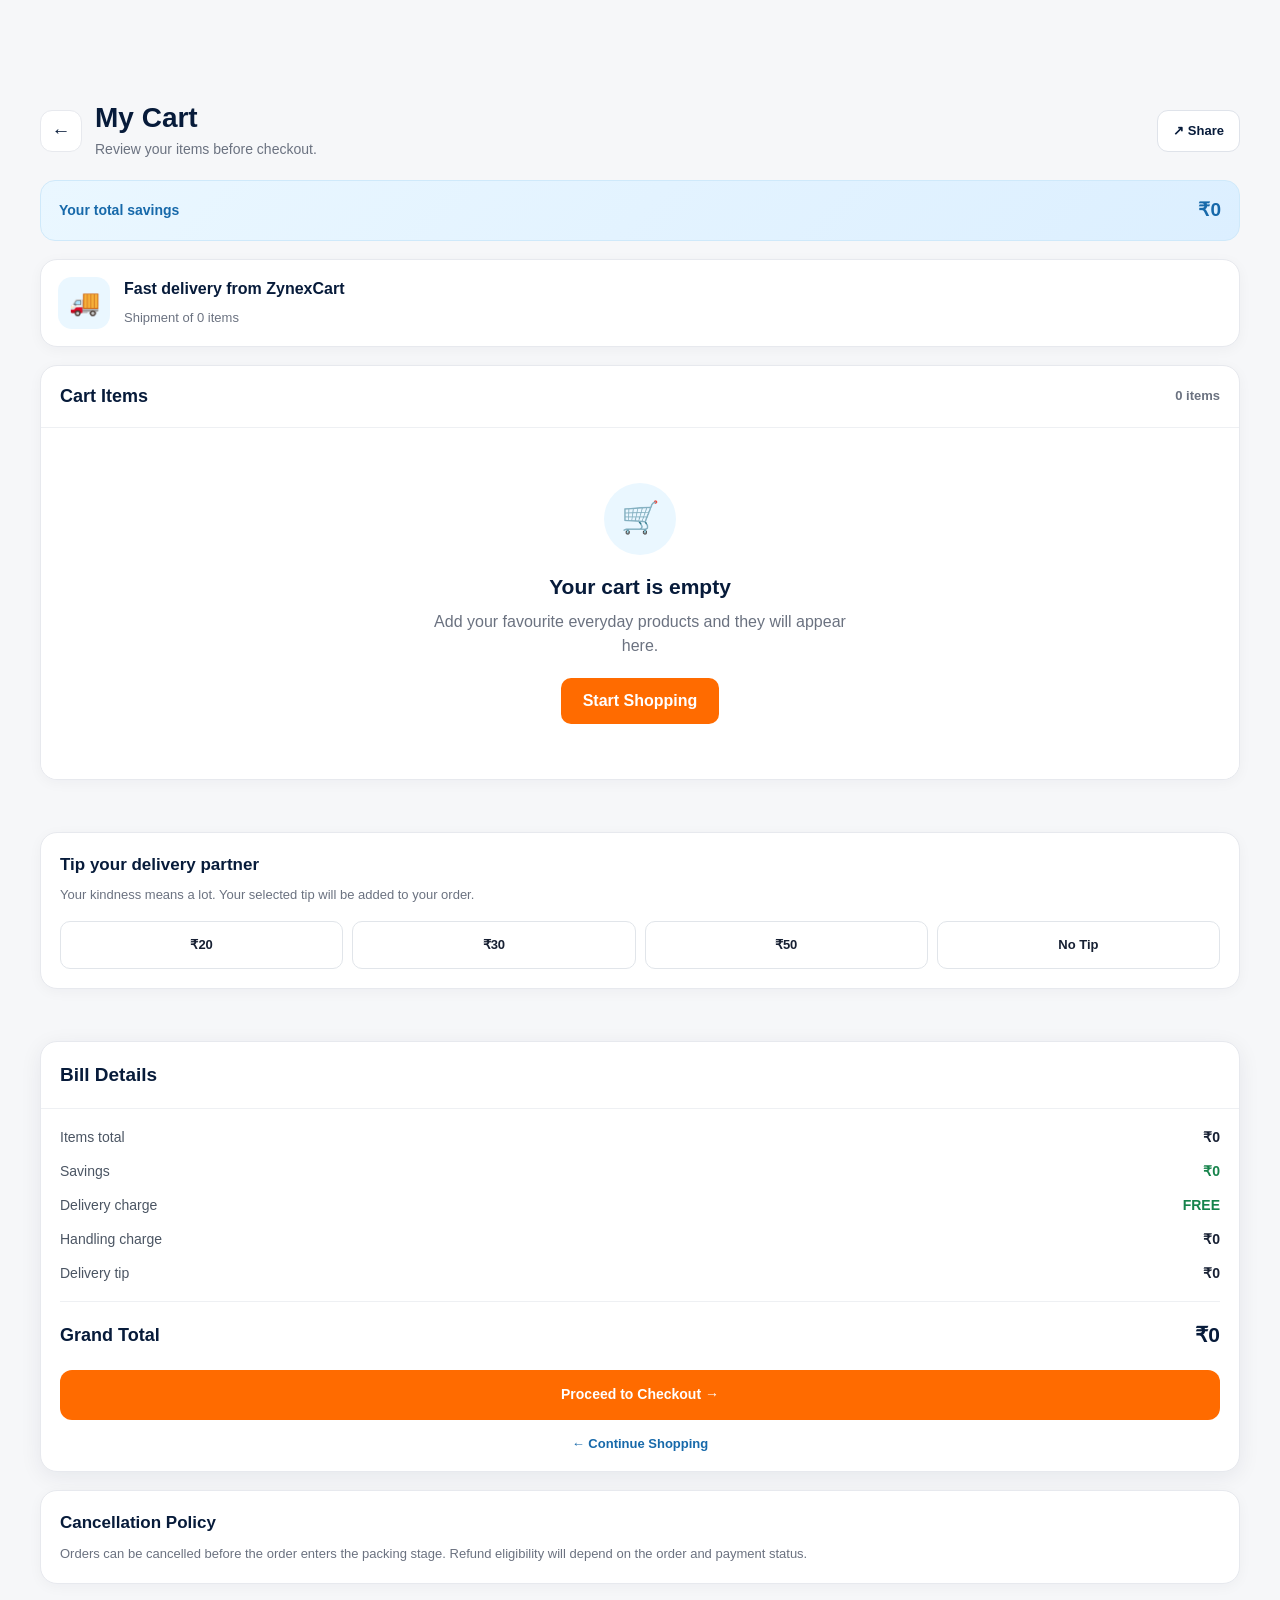
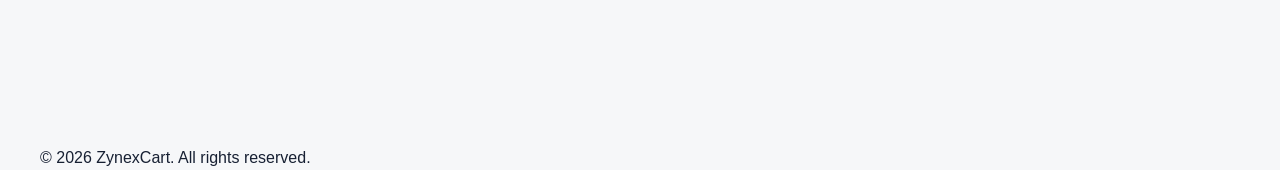
==== commit fda398b2: "Update print statement from 'Hello' to 'Goodbye'" ====
--- a/cart.html
+++ b/cart.html
@@ -25,7 +25,7 @@
 
   <!-- =====================================================
        ZYNEXCART GLOBAL CSS
-       ===================================================== -->
+  ====================================================== -->
 
   <link
     rel="stylesheet"
@@ -55,13 +55,13 @@
 
   <!-- =====================================================
        CART PAGE CSS
-       ===================================================== -->
+  ====================================================== -->
 
   <style>
 
     /* =====================================================
        PAGE
-       ===================================================== */
+    ====================================================== */
 
     .cart-page {
       width: min(1200px, calc(100% - 40px));
@@ -79,7 +79,7 @@
 
     /* =====================================================
        TOP
-       ===================================================== */
+    ====================================================== */
 
     .cart-topbar {
       display: flex;
@@ -196,7 +196,7 @@
 
     /* =====================================================
        SAVINGS
-       ===================================================== */
+    ====================================================== */
 
     .cart-savings-banner {
       display: flex;
@@ -243,7 +243,7 @@
 
     /* =====================================================
        MAIN LAYOUT
-       ===================================================== */
+    ====================================================== */
 
     .cart-layout {
       display: grid;
@@ -263,7 +263,7 @@
 
     /* =====================================================
        DELIVERY
-       ===================================================== */
+    ====================================================== */
 
     .cart-delivery-card {
       display: flex;
@@ -334,7 +334,7 @@
 
     /* =====================================================
        CART ITEMS
-       ===================================================== */
+    ====================================================== */
 
     .cart-items-card {
       overflow: hidden;
@@ -502,7 +502,7 @@
 
     /* =====================================================
        QUANTITY
-       ===================================================== */
+    ====================================================== */
 
     .cart-item-actions {
       display: flex;
@@ -608,7 +608,9 @@
 
     /* =====================================================
        BILL DETAILS
-       ===================================================== */
+       THIS IS THE ONLY BILL DETAILS SECTION
+       IT REMAINS BELOW TIP
+    ====================================================== */
 
     .cart-summary {
       position: static;
@@ -777,7 +779,7 @@
 
     /* =====================================================
        EXTRA CARDS
-       ===================================================== */
+    ====================================================== */
 
     .cart-extra-card {
       margin-top: 18px;
@@ -866,7 +868,7 @@
 
     /* =====================================================
        EMPTY CART
-       ===================================================== */
+    ====================================================== */
 
     .cart-empty {
       padding: 55px 25px;
@@ -940,7 +942,7 @@
 
     /* =====================================================
        MOBILE CHECKOUT
-       ===================================================== */
+    ====================================================== */
 
     .mobile-checkout-bar {
       display: none;
@@ -949,7 +951,7 @@
 
     /* =====================================================
        TABLET
-       ===================================================== */
+    ====================================================== */
 
     @media (max-width: 900px) {
 
@@ -979,7 +981,7 @@
 
     /* =====================================================
        MOBILE
-       ===================================================== */
+    ====================================================== */
 
     @media (max-width: 650px) {
 
@@ -1215,7 +1217,7 @@
 
       /* =================================================
          MOBILE CHECKOUT
-         ================================================= */
+      ================================================= */
 
       .mobile-checkout-bar {
         position: fixed;
@@ -1304,7 +1306,7 @@
 
     /* =====================================================
        SMALL PHONE
-       ===================================================== */
+    ====================================================== */
 
     @media (max-width: 380px) {
 
@@ -1350,6 +1352,27 @@
 
     }
 
+
+    /* =====================================================
+       PC / LAPTOP / LARGE SCREEN
+       
+       IMPORTANT:
+       Header hidden ONLY on Cart page.
+       Mobile remains unchanged.
+    ====================================================== */
+
+    @media screen and (min-width: 651px) {
+
+      #header-component {
+        display: none !important;
+      }
+
+      .cart-page {
+        padding-top: 30px;
+      }
+
+    }
+
   </style>
 
 </head>
@@ -1360,22 +1383,24 @@
 
   <!-- =====================================================
        HEADER COMPONENT
-       Same header as Home
-       ===================================================== -->
+
+       Hidden only on PC / Laptop.
+       Mobile remains unchanged.
+  ====================================================== -->
 
   <div id="header-component"></div>
 
 
   <!-- =====================================================
        CART MAIN
-       ===================================================== -->
+  ====================================================== -->
 
   <main class="cart-page">
 
 
     <!-- ===================================================
          TOP
-         =================================================== -->
+    ====================================================== -->
 
     <div class="cart-topbar">
 
@@ -1418,7 +1443,7 @@
 
     <!-- =====================================================
          SAVINGS
-         ===================================================== -->
+    ====================================================== -->
 
     <section class="cart-savings-banner">
 
@@ -1438,14 +1463,14 @@
 
     <!-- =====================================================
          CART LAYOUT
-         ===================================================== -->
+    ====================================================== -->
 
     <div class="cart-layout">
 
 
       <!-- ===================================================
            LEFT COLUMN
-           =================================================== -->
+      ====================================================== -->
 
       <div class="cart-left-column">
 
@@ -1567,8 +1592,9 @@
 
         <!-- =================================================
              BILL DETAILS
-             MOVED BELOW TIP
-             ================================================= -->
+             ONLY ONE BILL DETAILS SECTION
+             BELOW TIP
+        ================================================== -->
 
         <aside class="cart-summary">
 
@@ -1679,6 +1705,7 @@
 
 
             <!-- HOME PAGE -->
+
             <a
               href="index.html"
               class="continue-shopping"
@@ -1703,8 +1730,8 @@
           <p class="policy-text">
             Orders can be cancelled before the
             order enters the packing stage.
-            Refund eligibility will depend on
-            the order and payment status.
+            Refund eligibility will depend on the
+            order and payment status.
           </p>
 
         </section>
@@ -1719,7 +1746,7 @@
 
   <!-- =====================================================
        MOBILE CHECKOUT BAR
-       ===================================================== -->
+  ====================================================== -->
 
   <div class="mobile-checkout-bar">
 
@@ -1752,7 +1779,7 @@
 
   <!-- =====================================================
        FOOTER
-       ===================================================== -->
+  ====================================================== -->
 
   <footer class="site-footer">
 
@@ -1773,7 +1800,7 @@
 
   <!-- =====================================================
        JAVASCRIPT
-       ===================================================== -->
+  ====================================================== -->
 
   <script>
 
@@ -1782,7 +1809,7 @@
 
     /* =====================================================
        COMPONENT LOADER
-       ===================================================== */
+    ====================================================== */
 
     async function loadComponent(
       elementId,
@@ -1832,7 +1859,7 @@
 
     /* =====================================================
        SCRIPT LOADER
-       ===================================================== */
+    ====================================================== */
 
     function loadScript(src) {
 
@@ -1876,7 +1903,7 @@
 
     /* =====================================================
        CART PAGE START
-       ===================================================== */
+    ====================================================== */
 
     async function initializeCartPage() {
 
@@ -1957,7 +1984,7 @@
 
     /* =====================================================
        HEADER CART
-       ===================================================== */
+    ====================================================== */
 
     function updateHeaderCartDisplay() {
 
@@ -2045,7 +2072,7 @@
 
     /* =====================================================
        CART RENDERING
-       ===================================================== */
+    ====================================================== */
 
     function initializeCartRendering() {
 
@@ -2088,7 +2115,7 @@
 
       /* ===================================================
          HELPERS
-         =================================================== */
+      ================================================== */
 
       function updateText(
         id,
@@ -2197,7 +2224,7 @@
 
       /* ===================================================
          GRAND TOTAL
-         =================================================== */
+      ================================================== */
 
       function updateGrandTotal() {
 
@@ -2256,7 +2283,7 @@
 
       /* ===================================================
          CART HEADER
-         =================================================== */
+      ================================================== */
 
       function updateHeaderCart() {
 
@@ -2267,7 +2294,7 @@
 
       /* ===================================================
          RENDER
-         =================================================== */
+      ================================================== */
 
       function renderCart() {
 
@@ -2338,7 +2365,7 @@
 
         /* =================================================
            EMPTY
-           ================================================= */
+        ================================================== */
 
         if (!cart.length) {
 
@@ -2385,7 +2412,7 @@
 
         /* =================================================
            PRODUCTS
-           ================================================= */
+        ================================================== */
 
         cartItemsContainer.innerHTML =
 
@@ -2622,7 +2649,7 @@
 
       /* ===================================================
          PRODUCT ACTIONS
-         =================================================== */
+      ================================================== */
 
       cartItemsContainer.addEventListener(
         "click",
@@ -2695,7 +2722,7 @@
 
       /* ===================================================
          CHECKOUT
-         =================================================== */
+      ================================================== */
 
       function proceedToCheckout() {
 
@@ -2754,7 +2781,7 @@
 
       /* ===================================================
          CART EVENT
-         =================================================== */
+      ================================================== */
 
       if (
         window.ZynexCartEvents &&
@@ -2779,7 +2806,7 @@
 
       /* ===================================================
          STORAGE EVENT
-         =================================================== */
+      ================================================== */
 
       window.addEventListener(
         "storage",
@@ -2801,7 +2828,7 @@
 
       /* ===================================================
          PUBLIC CART REFRESH
-         =================================================== */
+      ================================================== */
 
       window.ZynexCartCartPage = {
 
@@ -2814,7 +2841,7 @@
 
       /* ===================================================
          FIRST RENDER
-         =================================================== */
+      ================================================== */
 
       renderCart();
 
@@ -2823,7 +2850,7 @@
 
     /* =====================================================
        TIP SYSTEM
-       ===================================================== */
+    ====================================================== */
 
     function initializeTips() {
 
@@ -2964,7 +2991,7 @@
 
     /* =====================================================
        SHARE
-       ===================================================== */
+    ====================================================== */
 
     function initializeShare() {
 
@@ -3056,7 +3083,7 @@
 
     /* =====================================================
        START
-       ===================================================== */
+    ====================================================== */
 
     if (
       document.readyState ===
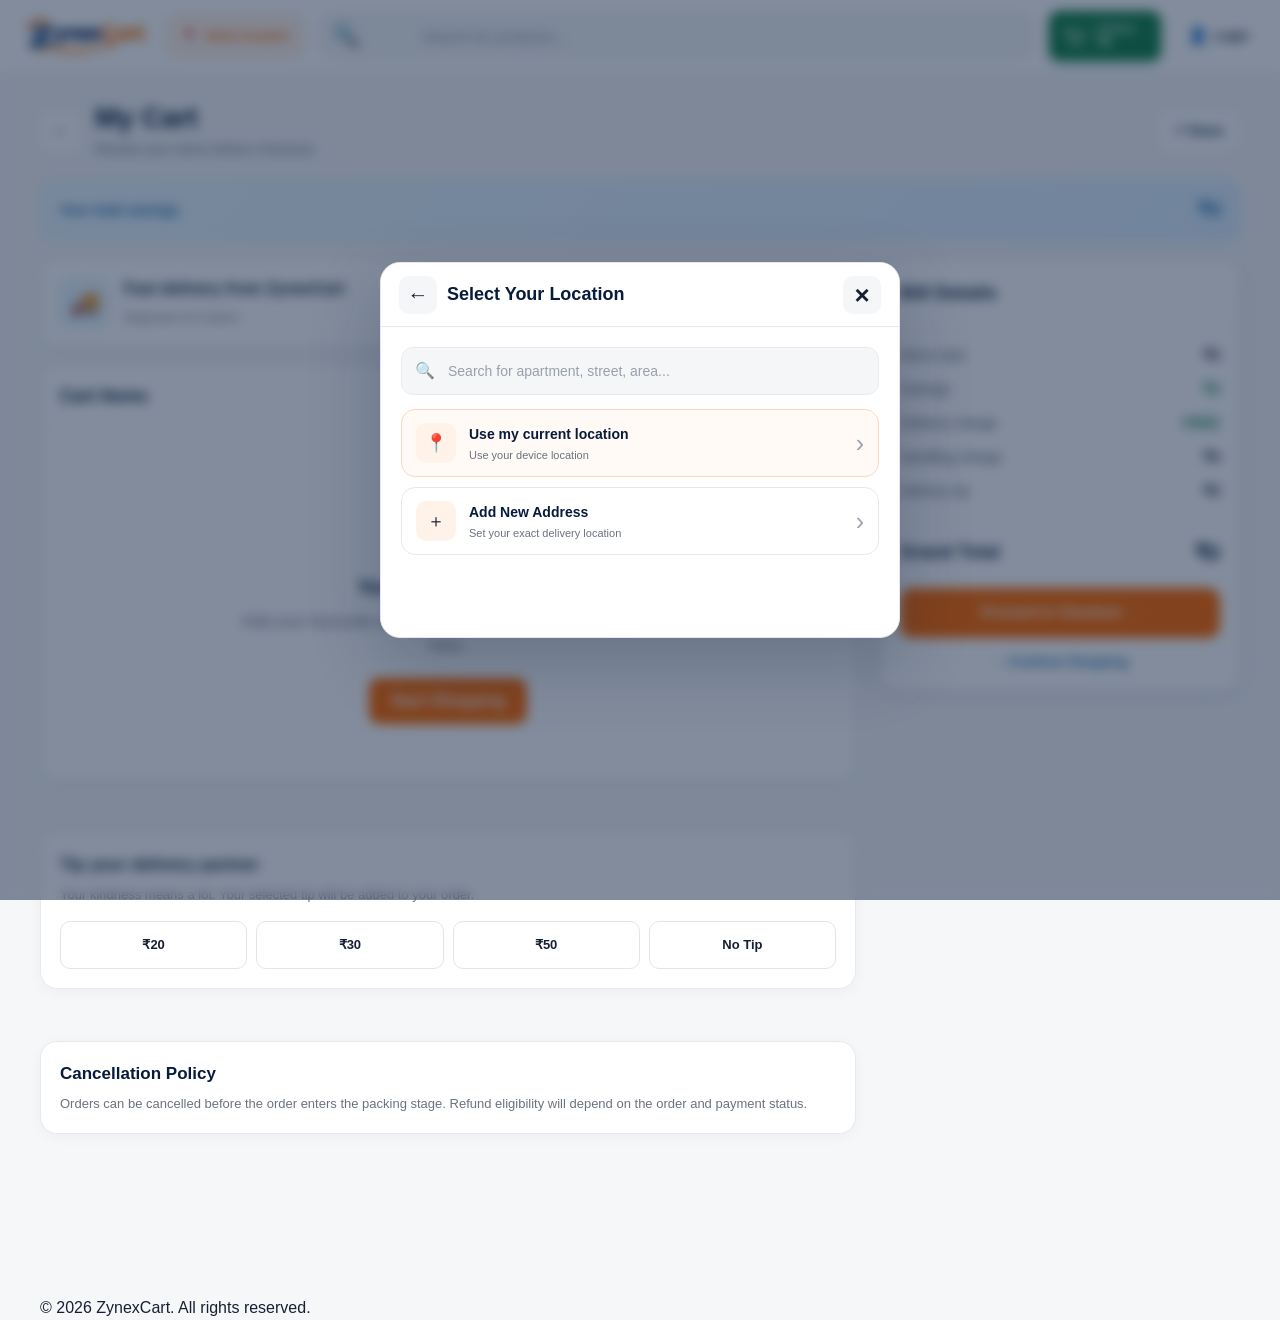
==== commit f6eb23f5: "Update print statement from 'Hello' to 'Goodbye'" ====
--- a/cart.html
+++ b/cart.html
@@ -25,7 +25,8 @@
 
   <!-- =====================================================
        ZYNEXCART GLOBAL CSS
-  ====================================================== -->
+       Same system used by the main website
+       ===================================================== -->
 
   <link
     rel="stylesheet"
@@ -55,13 +56,13 @@
 
   <!-- =====================================================
        CART PAGE CSS
-  ====================================================== -->
+       ===================================================== -->
 
   <style>
 
     /* =====================================================
        PAGE
-    ====================================================== */
+       ===================================================== */
 
     .cart-page {
       width: min(1200px, calc(100% - 40px));
@@ -79,7 +80,7 @@
 
     /* =====================================================
        TOP
-    ====================================================== */
+       ===================================================== */
 
     .cart-topbar {
       display: flex;
@@ -196,7 +197,7 @@
 
     /* =====================================================
        SAVINGS
-    ====================================================== */
+       ===================================================== */
 
     .cart-savings-banner {
       display: flex;
@@ -243,12 +244,14 @@
 
     /* =====================================================
        MAIN LAYOUT
-    ====================================================== */
+       ===================================================== */
 
     .cart-layout {
       display: grid;
 
-      grid-template-columns: 1fr;
+      grid-template-columns:
+        minmax(0, 1fr)
+        360px;
 
       gap: 24px;
 
@@ -263,7 +266,7 @@
 
     /* =====================================================
        DELIVERY
-    ====================================================== */
+       ===================================================== */
 
     .cart-delivery-card {
       display: flex;
@@ -334,7 +337,7 @@
 
     /* =====================================================
        CART ITEMS
-    ====================================================== */
+       ===================================================== */
 
     .cart-items-card {
       overflow: hidden;
@@ -502,7 +505,7 @@
 
     /* =====================================================
        QUANTITY
-    ====================================================== */
+       ===================================================== */
 
     .cart-item-actions {
       display: flex;
@@ -608,14 +611,15 @@
 
     /* =====================================================
        BILL DETAILS
-       THIS IS THE ONLY BILL DETAILS SECTION
-       IT REMAINS BELOW TIP
-    ====================================================== */
+       ===================================================== */
 
     .cart-summary {
-      position: static;
-
-      width: 100%;
+      position: sticky;
+
+      top:
+        calc(
+          var(--zynexcart-header-height, 0px) + 18px
+        );
 
       align-self: start;
 
@@ -779,7 +783,7 @@
 
     /* =====================================================
        EXTRA CARDS
-    ====================================================== */
+       ===================================================== */
 
     .cart-extra-card {
       margin-top: 18px;
@@ -868,7 +872,7 @@
 
     /* =====================================================
        EMPTY CART
-    ====================================================== */
+       ===================================================== */
 
     .cart-empty {
       padding: 55px 25px;
@@ -942,7 +946,7 @@
 
     /* =====================================================
        MOBILE CHECKOUT
-    ====================================================== */
+       ===================================================== */
 
     .mobile-checkout-bar {
       display: none;
@@ -951,7 +955,7 @@
 
     /* =====================================================
        TABLET
-    ====================================================== */
+       ===================================================== */
 
     @media (max-width: 900px) {
 
@@ -971,7 +975,7 @@
       .cart-summary {
         position: static;
 
-        order: 0;
+        order: -1;
 
         width: 100%;
       }
@@ -981,7 +985,7 @@
 
     /* =====================================================
        MOBILE
-    ====================================================== */
+       ===================================================== */
 
     @media (max-width: 650px) {
 
@@ -1215,9 +1219,7 @@
       }
 
 
-      /* =================================================
-         MOBILE CHECKOUT
-      ================================================= */
+      /* MOBILE CHECKOUT */
 
       .mobile-checkout-bar {
         position: fixed;
@@ -1306,7 +1308,7 @@
 
     /* =====================================================
        SMALL PHONE
-    ====================================================== */
+       ===================================================== */
 
     @media (max-width: 380px) {
 
@@ -1352,27 +1354,6 @@
 
     }
 
-
-    /* =====================================================
-       PC / LAPTOP / LARGE SCREEN
-       
-       IMPORTANT:
-       Header hidden ONLY on Cart page.
-       Mobile remains unchanged.
-    ====================================================== */
-
-    @media screen and (min-width: 651px) {
-
-      #header-component {
-        display: none !important;
-      }
-
-      .cart-page {
-        padding-top: 30px;
-      }
-
-    }
-
   </style>
 
 </head>
@@ -1383,24 +1364,21 @@
 
   <!-- =====================================================
        HEADER COMPONENT
-
-       Hidden only on PC / Laptop.
-       Mobile remains unchanged.
-  ====================================================== -->
+       IMPORTANT:
+       Same header.html as Home page
+       ===================================================== -->
 
   <div id="header-component"></div>
 
 
   <!-- =====================================================
        CART MAIN
-  ====================================================== -->
+       ===================================================== -->
 
   <main class="cart-page">
 
 
-    <!-- ===================================================
-         TOP
-    ====================================================== -->
+    <!-- TOP -->
 
     <div class="cart-topbar">
 
@@ -1443,7 +1421,7 @@
 
     <!-- =====================================================
          SAVINGS
-    ====================================================== -->
+         ===================================================== -->
 
     <section class="cart-savings-banner">
 
@@ -1463,14 +1441,14 @@
 
     <!-- =====================================================
          CART LAYOUT
-    ====================================================== -->
+         ===================================================== -->
 
     <div class="cart-layout">
 
 
       <!-- ===================================================
            LEFT COLUMN
-      ====================================================== -->
+           =================================================== -->
 
       <div class="cart-left-column">
 
@@ -1590,134 +1568,6 @@
         </section>
 
 
-        <!-- =================================================
-             BILL DETAILS
-             ONLY ONE BILL DETAILS SECTION
-             BELOW TIP
-        ================================================== -->
-
-        <aside class="cart-summary">
-
-
-          <div class="cart-summary-header">
-
-            <h2>
-              Bill Details
-            </h2>
-
-          </div>
-
-
-          <div class="summary-content">
-
-
-            <div class="summary-row">
-
-              <span>
-                Items total
-              </span>
-
-              <strong id="summaryItemsTotal">
-                ₹0
-              </strong>
-
-            </div>
-
-
-            <div class="summary-row">
-
-              <span>
-                Savings
-              </span>
-
-              <strong
-                class="saved"
-                id="summarySavings"
-              >
-                ₹0
-              </strong>
-
-            </div>
-
-
-            <div class="summary-row">
-
-              <span>
-                Delivery charge
-              </span>
-
-              <strong class="delivery-free">
-                FREE
-              </strong>
-
-            </div>
-
-
-            <div class="summary-row">
-
-              <span>
-                Handling charge
-              </span>
-
-              <strong id="summaryHandling">
-                ₹0
-              </strong>
-
-            </div>
-
-
-            <div class="summary-row">
-
-              <span>
-                Delivery tip
-              </span>
-
-              <strong id="summaryTip">
-                ₹0
-              </strong>
-
-            </div>
-
-
-            <hr class="summary-divider">
-
-
-            <div class="grand-total-row">
-
-              <span>
-                Grand Total
-              </span>
-
-              <strong id="grandTotal">
-                ₹0
-              </strong>
-
-            </div>
-
-
-            <button
-              class="checkout-btn"
-              id="checkoutBtn"
-              type="button"
-            >
-              Proceed to Checkout →
-            </button>
-
-
-            <!-- HOME PAGE -->
-
-            <a
-              href="index.html"
-              class="continue-shopping"
-            >
-              ← Continue Shopping
-            </a>
-
-          </div>
-
-        </aside>
-
-
         <!-- POLICY -->
 
         <section class="cart-extra-card">
@@ -1730,14 +1580,139 @@
           <p class="policy-text">
             Orders can be cancelled before the
             order enters the packing stage.
-            Refund eligibility will depend on the
-            order and payment status.
+            Refund eligibility will depend on
+            the order and payment status.
           </p>
 
         </section>
 
 
       </div>
+
+
+      <!-- ===================================================
+           BILL DETAILS
+           =================================================== -->
+
+      <aside class="cart-summary">
+
+
+        <div class="cart-summary-header">
+
+          <h2>
+            Bill Details
+          </h2>
+
+        </div>
+
+
+        <div class="summary-content">
+
+
+          <div class="summary-row">
+
+            <span>
+              Items total
+            </span>
+
+            <strong id="summaryItemsTotal">
+              ₹0
+            </strong>
+
+          </div>
+
+
+          <div class="summary-row">
+
+            <span>
+              Savings
+            </span>
+
+            <strong
+              class="saved"
+              id="summarySavings"
+            >
+              ₹0
+            </strong>
+
+          </div>
+
+
+          <div class="summary-row">
+
+            <span>
+              Delivery charge
+            </span>
+
+            <strong class="delivery-free">
+              FREE
+            </strong>
+
+          </div>
+
+
+          <div class="summary-row">
+
+            <span>
+              Handling charge
+            </span>
+
+            <strong id="summaryHandling">
+              ₹0
+            </strong>
+
+          </div>
+
+
+          <div class="summary-row">
+
+            <span>
+              Delivery tip
+            </span>
+
+            <strong id="summaryTip">
+              ₹0
+            </strong>
+
+          </div>
+
+
+          <hr class="summary-divider">
+
+
+          <div class="grand-total-row">
+
+            <span>
+              Grand Total
+            </span>
+
+            <strong id="grandTotal">
+              ₹0
+            </strong>
+
+          </div>
+
+
+          <button
+            class="checkout-btn"
+            id="checkoutBtn"
+            type="button"
+          >
+            Proceed to Checkout →
+          </button>
+
+
+          <a
+            href="products.html"
+            class="continue-shopping"
+          >
+            ← Continue Shopping
+          </a>
+
+        </div>
+
+      </aside>
+
 
     </div>
 
@@ -1746,7 +1721,7 @@
 
   <!-- =====================================================
        MOBILE CHECKOUT BAR
-  ====================================================== -->
+       ===================================================== -->
 
   <div class="mobile-checkout-bar">
 
@@ -1779,7 +1754,7 @@
 
   <!-- =====================================================
        FOOTER
-  ====================================================== -->
+       ===================================================== -->
 
   <footer class="site-footer">
 
@@ -1800,7 +1775,7 @@
 
   <!-- =====================================================
        JAVASCRIPT
-  ====================================================== -->
+       ===================================================== -->
 
   <script>
 
@@ -1809,7 +1784,7 @@
 
     /* =====================================================
        COMPONENT LOADER
-    ====================================================== */
+       ===================================================== */
 
     async function loadComponent(
       elementId,
@@ -1859,7 +1834,7 @@
 
     /* =====================================================
        SCRIPT LOADER
-    ====================================================== */
+       ===================================================== */
 
     function loadScript(src) {
 
@@ -1903,11 +1878,22 @@
 
     /* =====================================================
        CART PAGE START
-    ====================================================== */
+       ===================================================== */
 
     async function initializeCartPage() {
 
       try {
+
+
+        /*
+         * IMPORTANT:
+         * Header must load FIRST.
+         *
+         * This prevents:
+         * - Select Your Location appearing
+         * - Search screen appearing
+         * - Header layout breaking
+         */
 
         await loadComponent(
           "header-component",
@@ -1915,6 +1901,11 @@
         );
 
 
+        /*
+         * Load project dependencies
+         * in correct order.
+         */
+
         const scripts = [
 
           "js/core/storage.js",
@@ -1961,11 +1952,31 @@
         }
 
 
+        /*
+         * Start cart rendering
+         */
+
         initializeCartRendering();
 
+
+        /*
+         * Share
+         */
+
         initializeShare();
 
+
+        /*
+         * Tips
+         */
+
         initializeTips();
+
+
+        /*
+         * Keep header cart
+         * synchronized.
+         */
 
         updateHeaderCartDisplay();
 
@@ -1984,7 +1995,7 @@
 
     /* =====================================================
        HEADER CART
-    ====================================================== */
+       ===================================================== */
 
     function updateHeaderCartDisplay() {
 
@@ -2072,9 +2083,10 @@
 
     /* =====================================================
        CART RENDERING
-    ====================================================== */
+       ===================================================== */
 
     function initializeCartRendering() {
+
 
       const cartCore =
         window.ZynexCartCart;
@@ -2115,7 +2127,7 @@
 
       /* ===================================================
          HELPERS
-      ================================================== */
+         =================================================== */
 
       function updateText(
         id,
@@ -2224,7 +2236,7 @@
 
       /* ===================================================
          GRAND TOTAL
-      ================================================== */
+         =================================================== */
 
       function updateGrandTotal() {
 
@@ -2283,7 +2295,7 @@
 
       /* ===================================================
          CART HEADER
-      ================================================== */
+         =================================================== */
 
       function updateHeaderCart() {
 
@@ -2294,7 +2306,7 @@
 
       /* ===================================================
          RENDER
-      ================================================== */
+         =================================================== */
 
       function renderCart() {
 
@@ -2365,7 +2377,7 @@
 
         /* =================================================
            EMPTY
-        ================================================== */
+           ================================================= */
 
         if (!cart.length) {
 
@@ -2412,7 +2424,7 @@
 
         /* =================================================
            PRODUCTS
-        ================================================== */
+           ================================================= */
 
         cartItemsContainer.innerHTML =
 
@@ -2460,6 +2472,7 @@
                     String(item.id)
                   )}"
                 >
+
 
                   <div class="cart-item-image">
 
@@ -2649,7 +2662,7 @@
 
       /* ===================================================
          PRODUCT ACTIONS
-      ================================================== */
+         =================================================== */
 
       cartItemsContainer.addEventListener(
         "click",
@@ -2722,7 +2735,7 @@
 
       /* ===================================================
          CHECKOUT
-      ================================================== */
+         =================================================== */
 
       function proceedToCheckout() {
 
@@ -2781,7 +2794,7 @@
 
       /* ===================================================
          CART EVENT
-      ================================================== */
+         =================================================== */
 
       if (
         window.ZynexCartEvents &&
@@ -2806,7 +2819,7 @@
 
       /* ===================================================
          STORAGE EVENT
-      ================================================== */
+         =================================================== */
 
       window.addEventListener(
         "storage",
@@ -2828,7 +2841,7 @@
 
       /* ===================================================
          PUBLIC CART REFRESH
-      ================================================== */
+         =================================================== */
 
       window.ZynexCartCartPage = {
 
@@ -2841,7 +2854,7 @@
 
       /* ===================================================
          FIRST RENDER
-      ================================================== */
+         =================================================== */
 
       renderCart();
 
@@ -2850,7 +2863,7 @@
 
     /* =====================================================
        TIP SYSTEM
-    ====================================================== */
+       ===================================================== */
 
     function initializeTips() {
 
@@ -2991,7 +3004,7 @@
 
     /* =====================================================
        SHARE
-    ====================================================== */
+       ===================================================== */
 
     function initializeShare() {
 
@@ -3083,7 +3096,7 @@
 
     /* =====================================================
        START
-    ====================================================== */
+       ===================================================== */
 
     if (
       document.readyState ===
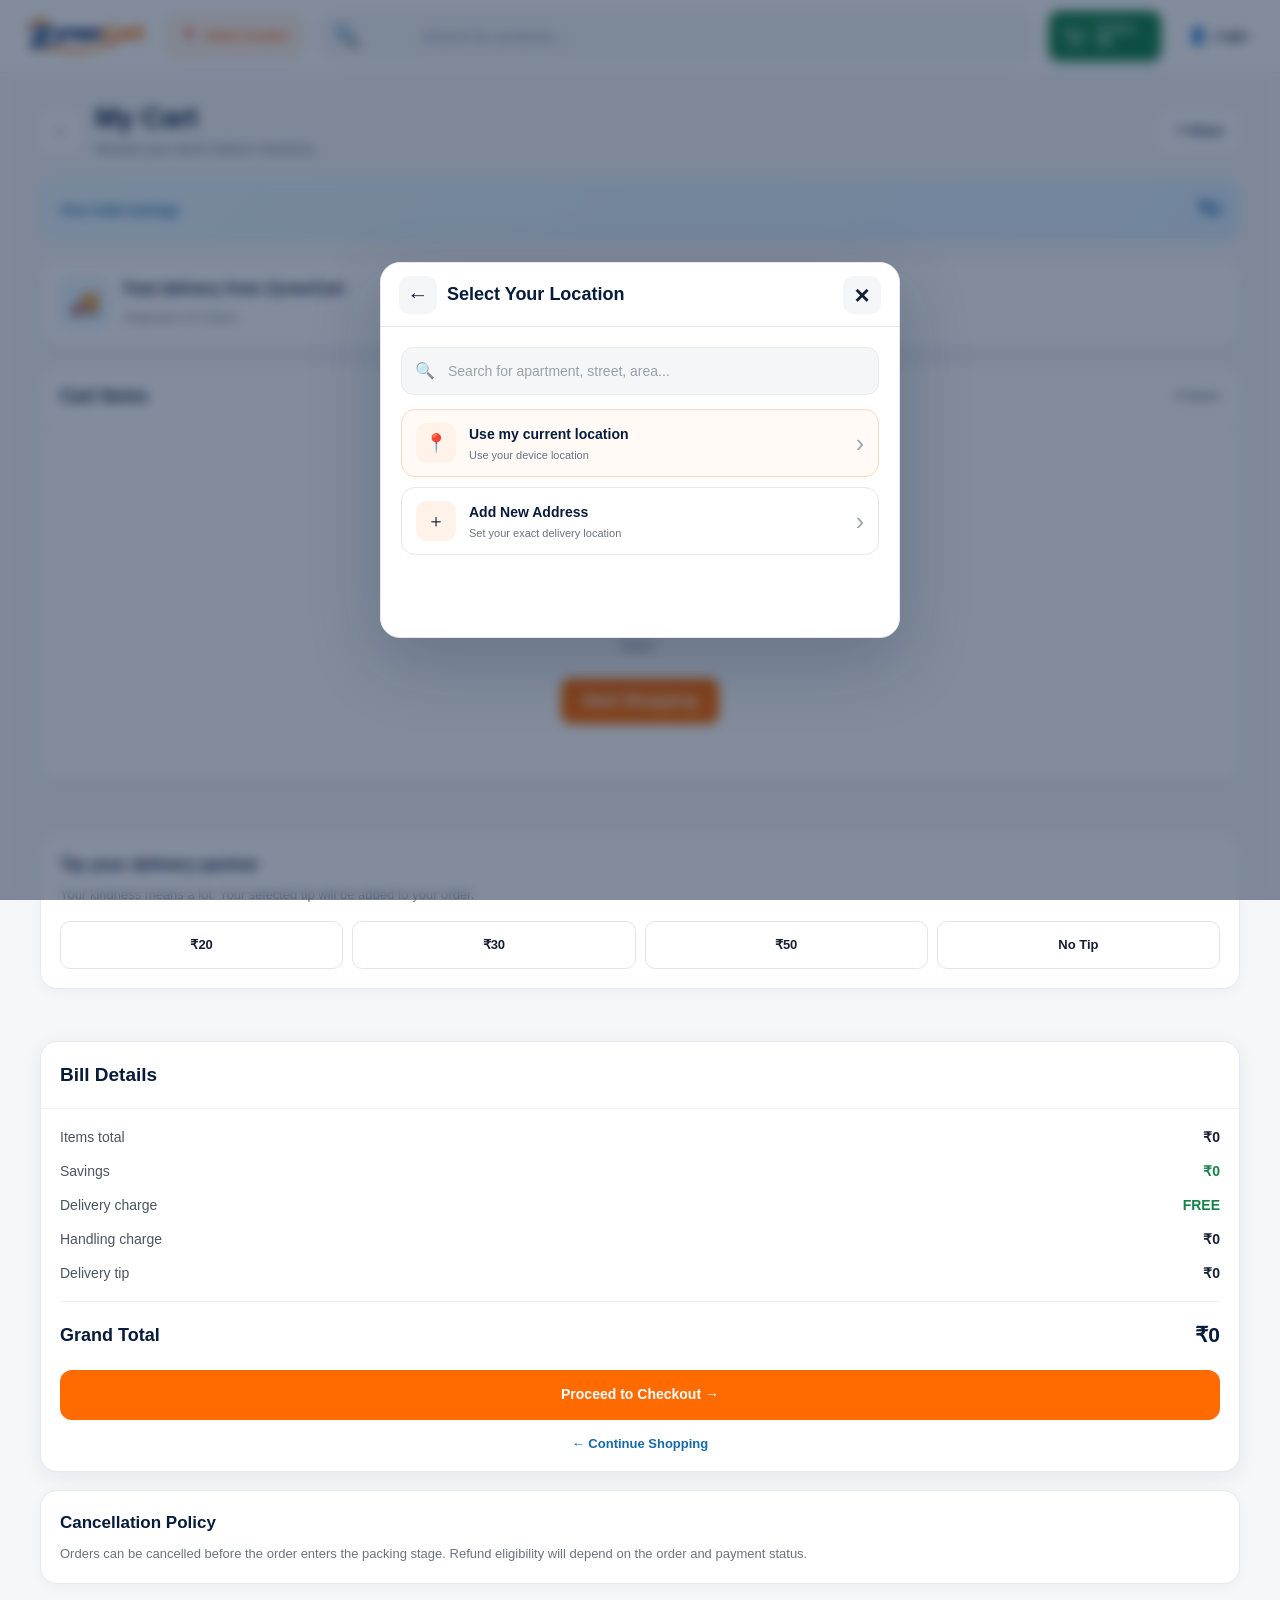
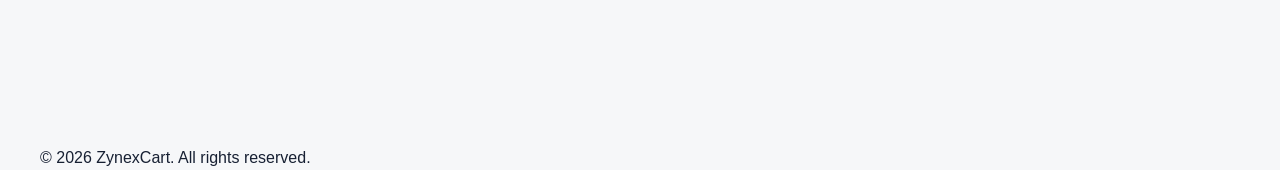
==== commit 50a48ad6: "Update print statement from 'Hello' to 'Goodbye'" ====
--- a/cart.html
+++ b/cart.html
@@ -25,7 +25,6 @@
 
   <!-- =====================================================
        ZYNEXCART GLOBAL CSS
-       Same system used by the main website
        ===================================================== -->
 
   <link
@@ -249,9 +248,7 @@
     .cart-layout {
       display: grid;
 
-      grid-template-columns:
-        minmax(0, 1fr)
-        360px;
+      grid-template-columns: 1fr;
 
       gap: 24px;
 
@@ -614,12 +611,9 @@
        ===================================================== */
 
     .cart-summary {
-      position: sticky;
-
-      top:
-        calc(
-          var(--zynexcart-header-height, 0px) + 18px
-        );
+      position: static;
+
+      width: 100%;
 
       align-self: start;
 
@@ -975,7 +969,7 @@
       .cart-summary {
         position: static;
 
-        order: -1;
+        order: 0;
 
         width: 100%;
       }
@@ -1219,7 +1213,9 @@
       }
 
 
-      /* MOBILE CHECKOUT */
+      /* =================================================
+         MOBILE CHECKOUT
+         ================================================= */
 
       .mobile-checkout-bar {
         position: fixed;
@@ -1364,8 +1360,7 @@
 
   <!-- =====================================================
        HEADER COMPONENT
-       IMPORTANT:
-       Same header.html as Home page
+       Same header as Home
        ===================================================== -->
 
   <div id="header-component"></div>
@@ -1378,7 +1373,9 @@
   <main class="cart-page">
 
 
-    <!-- TOP -->
+    <!-- ===================================================
+         TOP
+         =================================================== -->
 
     <div class="cart-topbar">
 
@@ -1568,6 +1565,132 @@
         </section>
 
 
+        <!-- =================================================
+             BILL DETAILS
+             MOVED BELOW TIP
+             ================================================= -->
+
+        <aside class="cart-summary">
+
+
+          <div class="cart-summary-header">
+
+            <h2>
+              Bill Details
+            </h2>
+
+          </div>
+
+
+          <div class="summary-content">
+
+
+            <div class="summary-row">
+
+              <span>
+                Items total
+              </span>
+
+              <strong id="summaryItemsTotal">
+                ₹0
+              </strong>
+
+            </div>
+
+
+            <div class="summary-row">
+
+              <span>
+                Savings
+              </span>
+
+              <strong
+                class="saved"
+                id="summarySavings"
+              >
+                ₹0
+              </strong>
+
+            </div>
+
+
+            <div class="summary-row">
+
+              <span>
+                Delivery charge
+              </span>
+
+              <strong class="delivery-free">
+                FREE
+              </strong>
+
+            </div>
+
+
+            <div class="summary-row">
+
+              <span>
+                Handling charge
+              </span>
+
+              <strong id="summaryHandling">
+                ₹0
+              </strong>
+
+            </div>
+
+
+            <div class="summary-row">
+
+              <span>
+                Delivery tip
+              </span>
+
+              <strong id="summaryTip">
+                ₹0
+              </strong>
+
+            </div>
+
+
+            <hr class="summary-divider">
+
+
+            <div class="grand-total-row">
+
+              <span>
+                Grand Total
+              </span>
+
+              <strong id="grandTotal">
+                ₹0
+              </strong>
+
+            </div>
+
+
+            <button
+              class="checkout-btn"
+              id="checkoutBtn"
+              type="button"
+            >
+              Proceed to Checkout →
+            </button>
+
+
+            <!-- HOME PAGE -->
+            <a
+              href="index.html"
+              class="continue-shopping"
+            >
+              ← Continue Shopping
+            </a>
+
+          </div>
+
+        </aside>
+
+
         <!-- POLICY -->
 
         <section class="cart-extra-card">
@@ -1588,131 +1711,6 @@
 
 
       </div>
-
-
-      <!-- ===================================================
-           BILL DETAILS
-           =================================================== -->
-
-      <aside class="cart-summary">
-
-
-        <div class="cart-summary-header">
-
-          <h2>
-            Bill Details
-          </h2>
-
-        </div>
-
-
-        <div class="summary-content">
-
-
-          <div class="summary-row">
-
-            <span>
-              Items total
-            </span>
-
-            <strong id="summaryItemsTotal">
-              ₹0
-            </strong>
-
-          </div>
-
-
-          <div class="summary-row">
-
-            <span>
-              Savings
-            </span>
-
-            <strong
-              class="saved"
-              id="summarySavings"
-            >
-              ₹0
-            </strong>
-
-          </div>
-
-
-          <div class="summary-row">
-
-            <span>
-              Delivery charge
-            </span>
-
-            <strong class="delivery-free">
-              FREE
-            </strong>
-
-          </div>
-
-
-          <div class="summary-row">
-
-            <span>
-              Handling charge
-            </span>
-
-            <strong id="summaryHandling">
-              ₹0
-            </strong>
-
-          </div>
-
-
-          <div class="summary-row">
-
-            <span>
-              Delivery tip
-            </span>
-
-            <strong id="summaryTip">
-              ₹0
-            </strong>
-
-          </div>
-
-
-          <hr class="summary-divider">
-
-
-          <div class="grand-total-row">
-
-            <span>
-              Grand Total
-            </span>
-
-            <strong id="grandTotal">
-              ₹0
-            </strong>
-
-          </div>
-
-
-          <button
-            class="checkout-btn"
-            id="checkoutBtn"
-            type="button"
-          >
-            Proceed to Checkout →
-          </button>
-
-
-          <a
-            href="products.html"
-            class="continue-shopping"
-          >
-            ← Continue Shopping
-          </a>
-
-        </div>
-
-      </aside>
-
 
     </div>
 
@@ -1884,28 +1882,12 @@
 
       try {
 
-
-        /*
-         * IMPORTANT:
-         * Header must load FIRST.
-         *
-         * This prevents:
-         * - Select Your Location appearing
-         * - Search screen appearing
-         * - Header layout breaking
-         */
-
         await loadComponent(
           "header-component",
           "components/header.html"
         );
 
 
-        /*
-         * Load project dependencies
-         * in correct order.
-         */
-
         const scripts = [
 
           "js/core/storage.js",
@@ -1952,31 +1934,11 @@
         }
 
 
-        /*
-         * Start cart rendering
-         */
-
         initializeCartRendering();
 
-
-        /*
-         * Share
-         */
-
         initializeShare();
 
-
-        /*
-         * Tips
-         */
-
         initializeTips();
-
-
-        /*
-         * Keep header cart
-         * synchronized.
-         */
 
         updateHeaderCartDisplay();
 
@@ -2086,7 +2048,6 @@
        ===================================================== */
 
     function initializeCartRendering() {
-
 
       const cartCore =
         window.ZynexCartCart;
@@ -2473,7 +2434,6 @@
                   )}"
                 >
 
-
                   <div class="cart-item-image">
 
                     <img
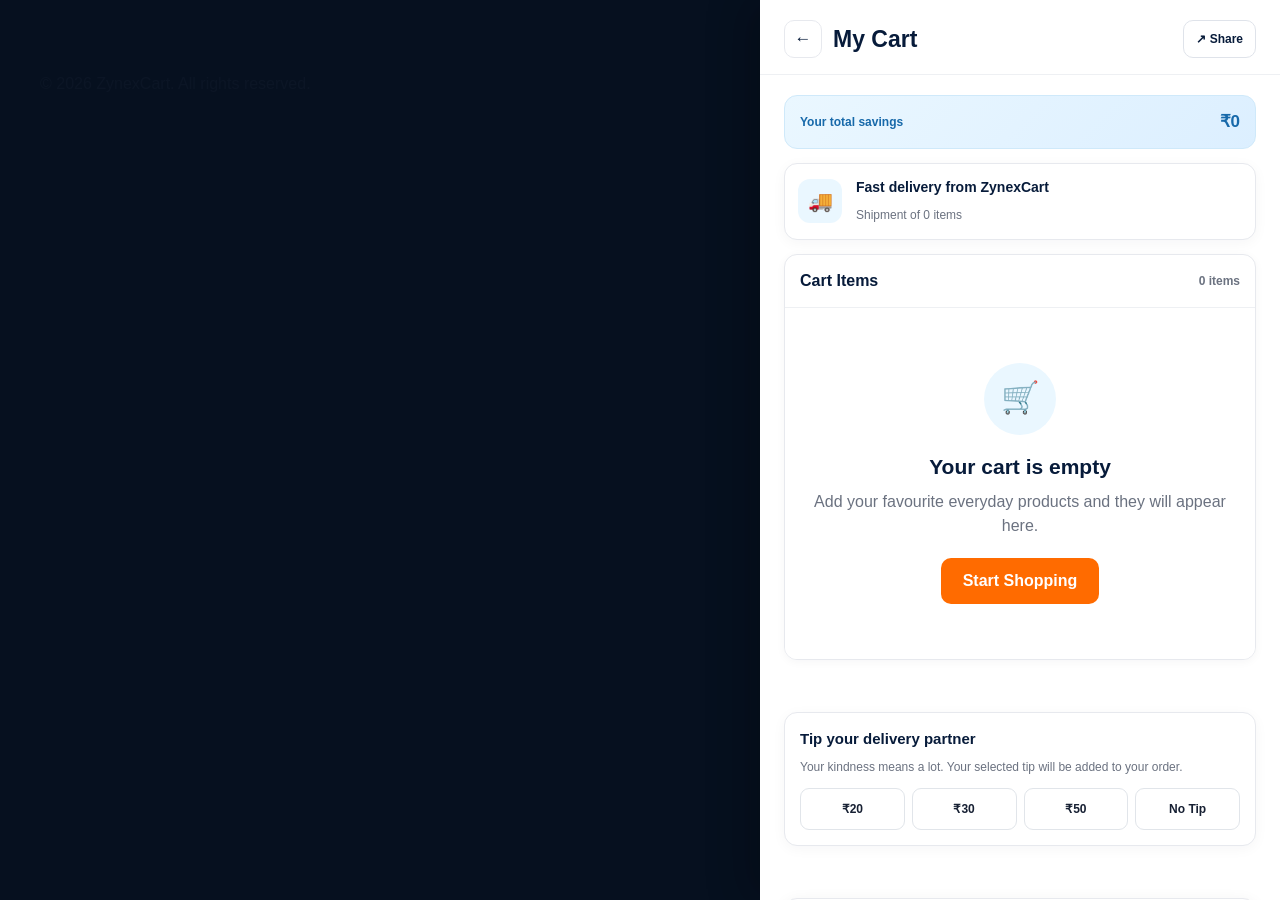
==== commit e8172002: "Update print statement from 'Hello' to 'Goodbye'" ====
--- a/cart.html
+++ b/cart.html
@@ -60,7 +60,7 @@
   <style>
 
     /* =====================================================
-       PAGE
+       DESKTOP CART DRAWER BASE
        ===================================================== */
 
     .cart-page {
@@ -1346,6 +1346,554 @@
         min-width: 112px;
 
         padding: 0 13px;
+      }
+
+    }
+
+
+    /* =====================================================
+       LARGE SCREEN — PHOTO STYLE RIGHT CART DRAWER
+       
+       IMPORTANT:
+       This applies ONLY to real desktop-style pointer devices.
+       A phone using Chrome "Desktop Site" normally keeps its
+       touch/pointer characteristics, so its header remains.
+       ===================================================== */
+
+    @media screen
+      and (min-width: 901px)
+      and (pointer: fine)
+      and (hover: hover) {
+
+      /* Hide normal site header on real PC/Laptop.
+         It is not part of the cart drawer. */
+
+      #header-component {
+        display: none !important;
+      }
+
+
+      /* Dark page background behind drawer */
+
+      body {
+        overflow: hidden;
+
+        background: #07101f;
+      }
+
+
+      body::before {
+        content: "";
+
+        position: fixed;
+
+        inset: 0;
+
+        z-index: 999;
+
+        background:
+          rgba(7, 17, 31, .68);
+
+        pointer-events: none;
+      }
+
+
+      /* =================================================
+         CART DRAWER
+         ================================================= */
+
+      .cart-page {
+
+        position: fixed;
+
+        top: 0;
+        right: 0;
+        bottom: 0;
+
+        z-index: 1000;
+
+        width: min(
+          520px,
+          44vw
+        );
+
+        max-width: 520px;
+
+        min-width: 430px;
+
+        margin: 0;
+
+        padding:
+          24px
+          24px
+          105px;
+
+        overflow-y: auto;
+
+        background: #ffffff;
+
+        box-shadow:
+          -12px 0 40px
+          rgba(0, 0, 0, .22);
+
+        scrollbar-width: thin;
+
+        scrollbar-color:
+          #cfd5dd
+          transparent;
+      }
+
+
+      .cart-page::-webkit-scrollbar {
+        width: 7px;
+      }
+
+
+      .cart-page::-webkit-scrollbar-track {
+        background: transparent;
+      }
+
+
+      .cart-page::-webkit-scrollbar-thumb {
+        background: #cfd5dd;
+
+        border-radius: 10px;
+      }
+
+
+      /* =================================================
+         DRAWER TOP
+         ================================================= */
+
+      .cart-topbar {
+
+        position: sticky;
+
+        top: -24px;
+
+        z-index: 30;
+
+        margin:
+          -24px
+          -24px
+          20px;
+
+        padding:
+          20px
+          24px
+          16px;
+
+        background:
+          rgba(255,255,255,.98);
+
+        border-bottom:
+          1px solid #eef0f3;
+
+        backdrop-filter:
+          blur(12px);
+      }
+
+
+      .cart-page-title {
+
+        gap: 11px;
+      }
+
+
+      .cart-back-btn {
+
+        width: 38px;
+        height: 38px;
+
+        flex-basis: 38px;
+
+        border-radius: 10px;
+
+        font-size: 17px;
+      }
+
+
+      .cart-page-title h1 {
+
+        font-size: 23px;
+
+        font-weight: 900;
+      }
+
+
+      .cart-page-title p {
+
+        display: none;
+      }
+
+
+      .cart-share-btn {
+
+        min-height: 38px;
+
+        padding: 0 12px;
+
+        border-radius: 10px;
+
+        font-size: 12px;
+      }
+
+
+      /* =================================================
+         DRAWER CONTENT
+         ================================================= */
+
+      .cart-savings-banner {
+
+        margin-bottom: 14px;
+
+        padding: 13px 15px;
+
+        border-radius: 13px;
+      }
+
+
+      .cart-savings-label {
+
+        font-size: 12px;
+      }
+
+
+      .cart-savings-value {
+
+        font-size: 17px;
+      }
+
+
+      .cart-delivery-card {
+
+        margin-bottom: 14px;
+
+        padding: 13px;
+
+        border-radius: 13px;
+      }
+
+
+      .delivery-icon {
+
+        width: 44px;
+        height: 44px;
+
+        flex-basis: 44px;
+
+        border-radius: 12px;
+
+        font-size: 20px;
+      }
+
+
+      .delivery-content strong {
+
+        font-size: 14px;
+      }
+
+
+      .delivery-content span {
+
+        font-size: 12px;
+      }
+
+
+      .cart-items-card {
+
+        border-radius: 13px;
+
+        box-shadow:
+          0 2px 10px
+          rgba(7,27,58,.04);
+      }
+
+
+      .cart-section-heading {
+
+        padding: 14px 15px;
+      }
+
+
+      .cart-section-heading h2 {
+
+        font-size: 16px;
+      }
+
+
+      .cart-section-heading span {
+
+        font-size: 12px;
+      }
+
+
+      .cart-item {
+
+        grid-template-columns:
+          72px
+          minmax(0,1fr);
+
+        gap: 12px;
+
+        padding: 14px;
+      }
+
+
+      .cart-item-image {
+
+        width: 72px;
+        height: 72px;
+
+        border-radius: 12px;
+      }
+
+
+      .cart-item-details h3 {
+
+        font-size: 14px;
+      }
+
+
+      .cart-item-variant {
+
+        margin-bottom: 5px;
+
+        font-size: 12px;
+      }
+
+
+      .cart-current-price {
+
+        font-size: 15px;
+      }
+
+
+      .cart-mrp {
+
+        font-size: 12px;
+      }
+
+
+      .cart-save-text {
+
+        font-size: 11px;
+      }
+
+
+      .cart-item-actions {
+
+        margin-top: 9px;
+      }
+
+
+      .cart-quantity-btn {
+
+        width: 32px;
+        height: 31px;
+      }
+
+
+      .cart-item-quantity {
+
+        width: 34px;
+      }
+
+
+      .cart-remove-btn {
+
+        font-size: 12px;
+      }
+
+
+      .cart-item-total {
+
+        grid-column: 2;
+
+        margin-top: -6px;
+
+        text-align: left;
+      }
+
+
+      .cart-item-total strong {
+
+        font-size: 15px;
+      }
+
+
+      /* =================================================
+         TIP
+         ================================================= */
+
+      .cart-extra-card {
+
+        margin-top: 14px;
+
+        padding: 15px;
+
+        border-radius: 13px;
+      }
+
+
+      .cart-extra-card h2 {
+
+        font-size: 15px;
+      }
+
+
+      .cart-extra-card p {
+
+        font-size: 12px;
+      }
+
+
+      .tip-options {
+
+        grid-template-columns:
+          repeat(4, minmax(0,1fr));
+
+        gap: 7px;
+
+        margin-top: 12px;
+      }
+
+
+      .tip-option {
+
+        min-height: 42px;
+
+        border-radius: 9px;
+
+        font-size: 12px;
+      }
+
+
+      /* =================================================
+         BILL DETAILS
+         ================================================= */
+
+      .cart-summary {
+
+        margin-top: 14px;
+
+        border-radius: 13px;
+
+        box-shadow:
+          0 3px 16px
+          rgba(7,27,58,.06);
+      }
+
+
+      .cart-summary-header {
+
+        padding: 15px;
+      }
+
+
+      .cart-summary-header h2 {
+
+        font-size: 17px;
+      }
+
+
+      .summary-content {
+
+        padding: 15px;
+      }
+
+
+      .summary-row {
+
+        margin-bottom: 10px;
+
+        font-size: 13px;
+      }
+
+
+      .summary-divider {
+
+        margin: 14px 0;
+      }
+
+
+      .grand-total-row {
+
+        font-size: 16px;
+      }
+
+
+      .grand-total-row strong {
+
+        font-size: 20px;
+      }
+
+
+      .checkout-btn {
+
+        min-height: 48px;
+
+        margin-top: 16px;
+
+        border-radius: 11px;
+      }
+
+
+      .continue-shopping {
+
+        margin-top: 12px;
+
+        font-size: 12px;
+      }
+
+
+      /* =================================================
+         POLICY
+         ================================================= */
+
+      .cart-left-column > .cart-extra-card:last-child {
+
+        margin-bottom: 20px;
+      }
+
+
+      /* =================================================
+         NO MOBILE FIXED CHECKOUT ON PC
+         ================================================= */
+
+      .mobile-checkout-bar {
+
+        display: none !important;
+      }
+
+    }
+
+
+    /* =====================================================
+       PHONE WITH DESKTOP SITE
+       
+       If browser reports a wide viewport but device is
+       touch/coarse, keep the header visible and allow the
+       desktop-style cart layout without hiding the header.
+       ===================================================== */
+
+    @media screen
+      and (min-width: 901px)
+      and (pointer: coarse) {
+
+      #header-component {
+
+        display: block !important;
+
+      }
+
+
+      .cart-page {
+
+        padding-top:
+          calc(
+            var(--zynexcart-header-height, 0px) + 30px
+          );
       }
 
     }
@@ -1567,7 +2115,6 @@
 
         <!-- =================================================
              BILL DETAILS
-             MOVED BELOW TIP
              ================================================= -->
 
         <aside class="cart-summary">
@@ -1678,7 +2225,6 @@
             </button>
 
 
-            <!-- HOME PAGE -->
             <a
               href="index.html"
               class="continue-shopping"
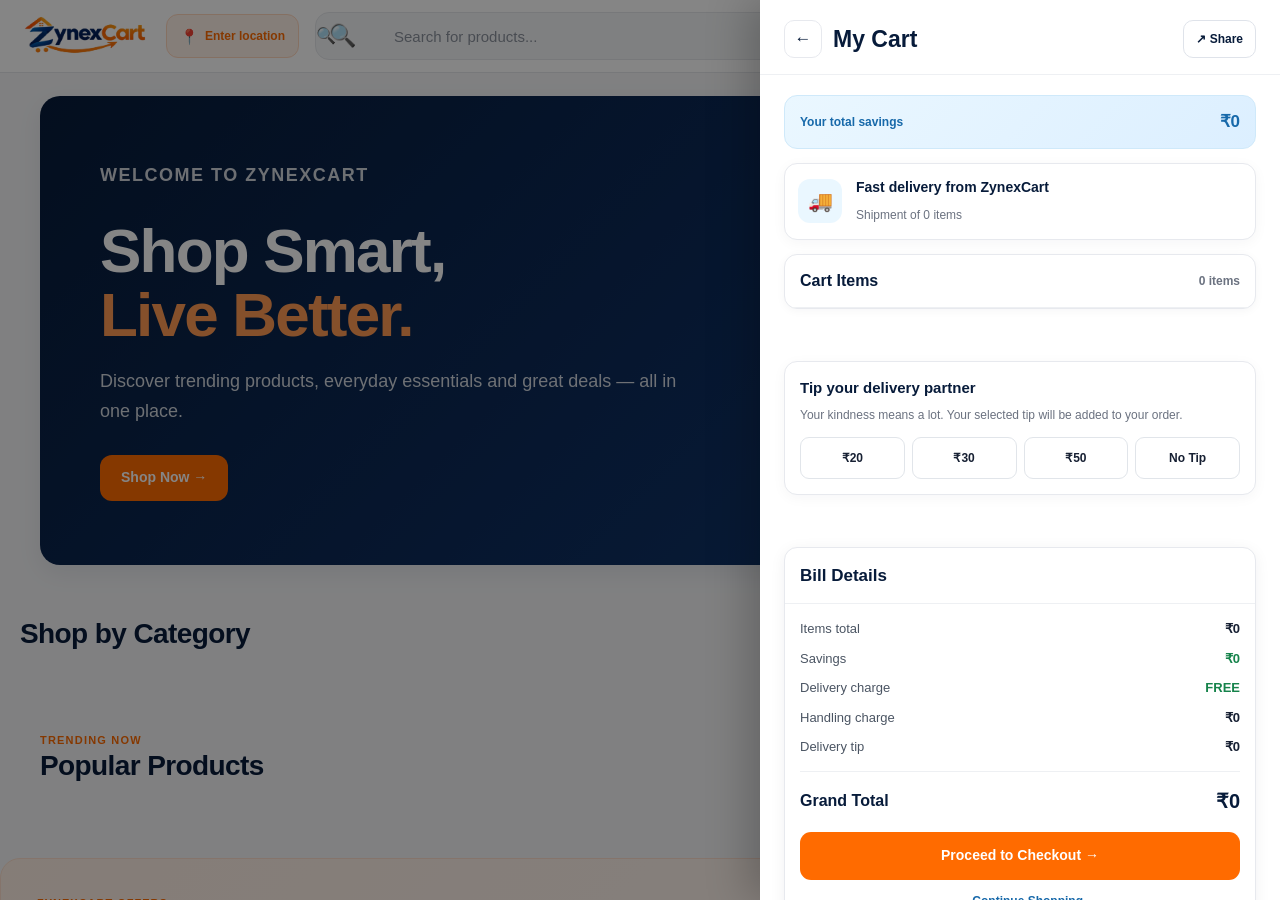
==== commit 6018be29: "Update fmt.Println output from 'Hello' to 'Goodbye'" ====
--- a/cart.html
+++ b/cart.html
@@ -1352,12 +1352,21 @@
 
 
     /* =====================================================
+       DESKTOP — REAL HOME PAGE BACKDROP
+       ===================================================== */
+
+    .cart-home-backdrop {
+      display: none;
+    }
+
+
+    /* =====================================================
        LARGE SCREEN — PHOTO STYLE RIGHT CART DRAWER
-       
+
        IMPORTANT:
        This applies ONLY to real desktop-style pointer devices.
-       A phone using Chrome "Desktop Site" normally keeps its
-       touch/pointer characteristics, so its header remains.
+       A real phone using Chrome Desktop Site will NOT enter
+       this block because its pointer remains coarse.
        ===================================================== */
 
     @media screen
@@ -1365,36 +1374,116 @@
       and (pointer: fine)
       and (hover: hover) {
 
-      /* Hide normal site header on real PC/Laptop.
-         It is not part of the cart drawer. */
+
+      /* =================================================
+         REAL HOME PAGE BEHIND CART
+         ================================================= */
+
+      .cart-home-backdrop {
+
+        position: fixed;
+
+        inset: 0;
+
+        display: block;
+
+        overflow: hidden;
+
+        z-index: 998;
+
+        background: #07101f;
+      }
+
+
+      .cart-home-backdrop iframe {
+
+        position: absolute;
+
+        inset: 0;
+
+        width: 100%;
+        height: 100%;
+
+        display: block;
+
+        border: 0;
+
+        /*
+         * Home page is intentionally dimmed,
+         * matching the reference cart-drawer style.
+         */
+        filter: brightness(.52);
+
+        pointer-events: none;
+      }
+
+
+      .cart-home-backdrop-close {
+
+        position: absolute;
+
+        top: 0;
+        left: 0;
+        bottom: 0;
+
+        /*
+         * Same drawer width as the cart.
+         * Everything on the left remains clickable.
+         */
+        width:
+          calc(
+            100% - min(520px, 44vw)
+          );
+
+        margin: 0;
+
+        padding: 0;
+
+        border: 0;
+
+        background: transparent;
+
+        cursor: pointer;
+
+        z-index: 2;
+      }
+
+
+      .cart-home-backdrop-close:focus {
+        outline: none;
+      }
+
+
+      /* =================================================
+         HEADER
+         ================================================= */
 
       #header-component {
         display: none !important;
       }
 
 
-      /* Dark page background behind drawer */
+      /* =================================================
+         BODY
+         ================================================= */
 
       body {
+
         overflow: hidden;
 
         background: #07101f;
       }
 
 
+      /*
+       * Disable the old dark overlay because the actual
+       * Home page iframe is already dimmed.
+       */
       body::before {
-        content: "";
-
-        position: fixed;
-
-        inset: 0;
-
-        z-index: 999;
-
-        background:
-          rgba(7, 17, 31, .68);
-
-        pointer-events: none;
+
+        display: none !important;
+
+        content: none !important;
       }
 
 
@@ -1412,10 +1501,11 @@
 
         z-index: 1000;
 
-        width: min(
-          520px,
-          44vw
-        );
+        width:
+          min(
+            520px,
+            44vw
+          );
 
         max-width: 520px;
 
@@ -1870,11 +1960,10 @@
 
 
     /* =====================================================
-       PHONE WITH DESKTOP SITE
-       
-       If browser reports a wide viewport but device is
-       touch/coarse, keep the header visible and allow the
-       desktop-style cart layout without hiding the header.
+       PHONE WITH CHROME DESKTOP SITE
+
+       IMPORTANT:
+       Real touch phone keeps its header visible.
        ===================================================== */
 
     @media screen
@@ -1884,6 +1973,13 @@
       #header-component {
 
         display: block !important;
+
+      }
+
+
+      .cart-home-backdrop {
+
+        display: none !important;
 
       }
 
@@ -1894,6 +1990,14 @@
           calc(
             var(--zynexcart-header-height, 0px) + 30px
           );
+
+      }
+
+
+      body {
+
+        overflow: auto;
+
       }
 
     }
@@ -1904,6 +2008,31 @@
 
 
 <body>
+
+
+  <!-- =====================================================
+       DESKTOP HOME PAGE BACKDROP
+       ===================================================== -->
+
+  <div
+    class="cart-home-backdrop"
+    aria-hidden="true"
+  >
+
+    <iframe
+      src="index.html"
+      title="ZynexCart Home"
+      tabindex="-1"
+    ></iframe>
+
+
+    <button
+      type="button"
+      class="cart-home-backdrop-close"
+      aria-label="Close cart and return to home"
+    ></button>
+
+  </div>
 
 
   <!-- =====================================================
@@ -1929,10 +2058,15 @@
 
       <div class="cart-page-title">
 
+        <!--
+          ONLY CHANGE:
+          My Cart back button now returns to Home.
+        -->
+
         <a
-          href="products.html"
+          href="index.html"
           class="cart-back-btn"
-          aria-label="Back to products"
+          aria-label="Back to home"
         >
           ←
         </a>
@@ -2324,6 +2458,42 @@
   <script>
 
     "use strict";
+
+
+    /* =====================================================
+       DESKTOP HOME BACKDROP CLICK
+       ===================================================== */
+
+    document.addEventListener(
+      "DOMContentLoaded",
+      function() {
+
+        const backdropClose =
+          document.querySelector(
+            ".cart-home-backdrop-close"
+          );
+
+
+        if (!backdropClose) {
+          return;
+        }
+
+
+        backdropClose.addEventListener(
+          "click",
+          function() {
+
+            window.location.href =
+              "index.html";
+
+          }
+        );
+
+      },
+      {
+        once: true
+      }
+    );
 
 
     /* =====================================================
